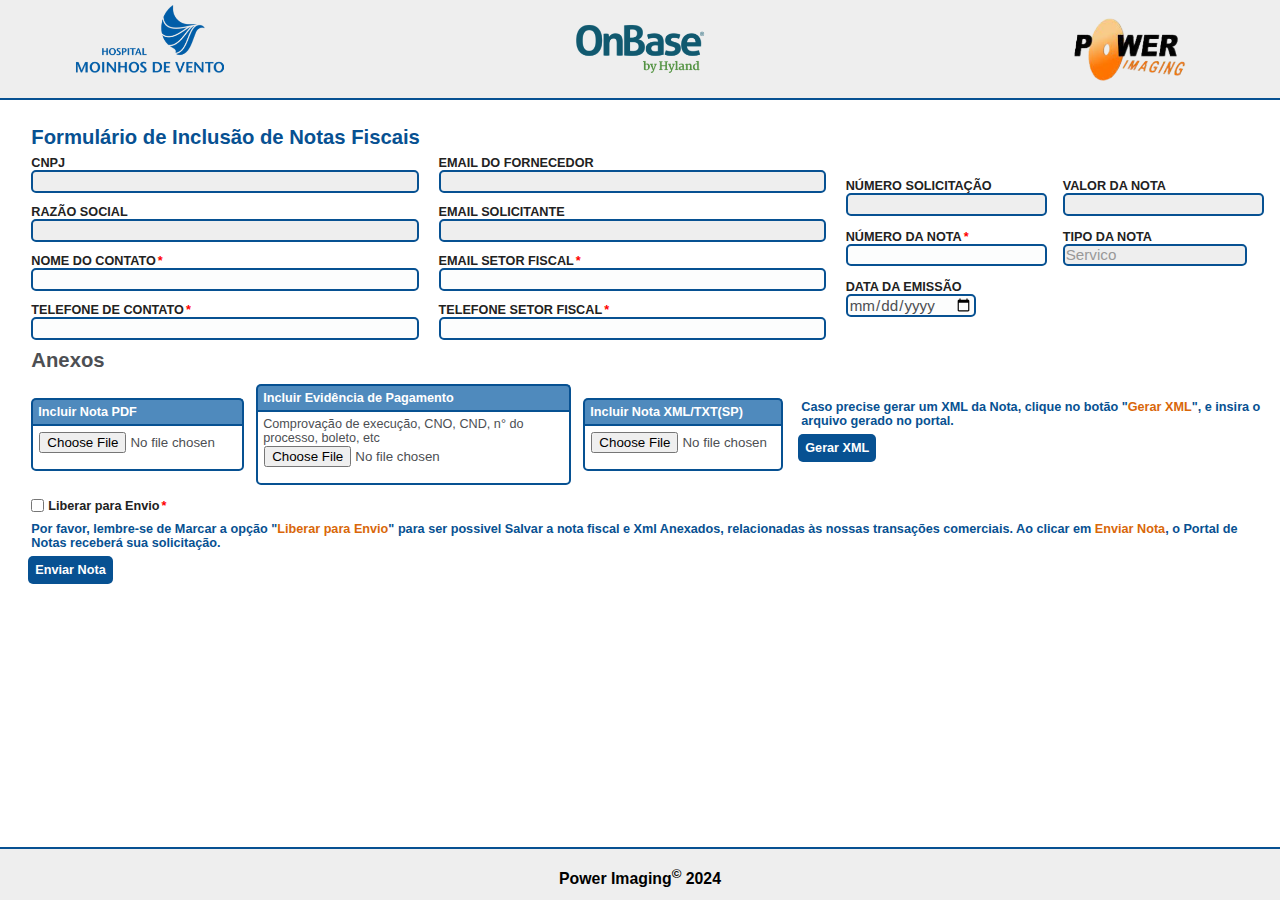
==== index.html @ e6c6052d "unfkme" ====
﻿<!DOCTYPE html PUBLIC "-//W3C//DTD XHTML 1.0 Strict//EN" "http://www.w3.org/TR/xhtml1/DTD/xhtml1-strict.dtd">
<html xmlns="http://www.w3.org/1999/xhtml" dir="ltr">
<head>
    <meta http-equiv="X-UA-Compatible" content="IE=11" />
    <meta http-equiv="Content-Type" content="text/html; charset=utf-8" />
    <title>OS - NOTAS FISCAIS CONTABILIDADE -DEV</title>
    <link rel="shortcut icon" href="Imagens/favicon.ico" type="image/x-icon" />
    <script type="text/javascript" src="./Scripts/jquery-3.7.0.min.js"></script>
    <script type="text/javascript" src="./Scripts/notify.min.js"></script>
    <script type="text/javascript" src="./Scripts/validateAnexo.js"></script>
    <script type="text/javascript" src="./Scripts/convertTXTtoXML.js"></script>
    <script type="text/javascript" src="./Scripts/loading.js"></script>
    <script type="text/javascript" src="./config.js?202405311253"></script>
    <script type="text/javascript" src="./notafiscal.js"></script>
    <script type="text/javascript" src="./feriados.js"></script>

    <link rel="stylesheet" type="text/css" href="./Scripts/loading.css" />
    <link rel="stylesheet" type="text/css" href="./Scripts/styles2.css" />


    <style type="text/css">
        /*!
                                The OnBase Information Management System incorporates jQuery UI software,
                                which is available in source code form at http://jqueryui.com/ pursuant
                                the terms of the below MIT license.  The following MIT licensing terms
                                and copyright notice apply only to the jQuery UI software:

                                Copyright (c) 2010 Paul Bakaus, http://jqueryui.com/

                                This software consists of voluntary contributions made by many individuals
                                (AUTHORS.txt, http://jqueryui.com/about) For exact contribution history, see
                                the revision history and logs, available at http://jquery-ui.googlecode.com/svn/

                                Permission is hereby granted, free of charge, to any person obtaining a copy
                                of this software and associated documentation files (the "Software"), to deal
                                in the Software without restriction, including without limitation the rights
                                to use, copy, modify, merge, publish, distribute, sublicense, and/or sell
                                copies of the Software, and to permit persons to whom the Software is
                                furnished to do so, subject to the following conditions:

                                The above copyright notice and this permission notice shall be included in
                                all copies or substantial portions of the Software.

                                THE SOFTWARE IS PROVIDED "AS IS", WITHOUT WARRANTY OF ANY KIND, EXPRESS OR
                                IMPLIED, INCLUDING BUT NOT LIMITED TO THE WARRANTIES OF MERCHANTABILITY,
                                FITNESS FOR A PARTICULAR PURPOSE AND NONINFRINGEMENT. IN NO EVENT SHALL THE
                                AUTHORS OR COPYRIGHT HOLDERS BE LIABLE FOR ANY CLAIM, DAMAGES OR OTHER
                                LIABILITY, WHETHER IN AN ACTION OF CONTRACT, TORT OR OTHERWISE, ARISING FROM,
                                OUT OF OR IN CONNECTION WITH THE SOFTWARE OR THE USE OR OTHER DEALINGS IN
                                THE SOFTWARE.
                                */
        .wait-cursor {
            cursor: wait;
        }

        .ui-helper-hidden {
            display: none
        }

        .ui-helper-hidden-accessible {
            position: absolute !important;
            clip: rect(1px 1px 1px 1px);
            clip: rect(1px,1px,1px,1px)
        }

        .ui-helper-reset {
            margin: 0;
            padding: 0;
            border: 0;
            outline: 0;
            line-height: 1.3;
            text-decoration: none;
            font-size: 100%;
            list-style: none
        }

        .ui-helper-clearfix:before, .ui-helper-clearfix:after {
            content: "";
            display: table
        }

        .ui-helper-clearfix:after {
            clear: both
        }

        .ui-helper-clearfix {
            zoom: 1
        }

        .ui-helper-zfix {
            width: 100%;
            height: 100%;
            top: 0;
            left: 0;
            position: absolute;
            opacity: 0;
            filter: Alpha(Opacity=0)
        }

        .ui-state-disabled {
            cursor: default !important
        }

        .ui-icon {
            display: block;
            text-indent: -99999px;
            overflow: hidden;
            background-repeat: no-repeat
        }

        .ui-icon {
            width: 16px;
            height: 16px;
            background-image: none
        }

        .ui-widget-content .ui-icon {
            background-image: none
        }

        .ui-widget-header .ui-icon {
            background-image: none
        }

        .ui-state-default .ui-icon {
            background-image: none
        }

        .ui-state-hover .ui-icon, .ui-state-focus .ui-icon {
            background-image: none
        }

        .ui-state-active .ui-icon {
            background-image: none
        }

        .ui-state-highlight .ui-icon {
            background-image: none
        }

        .ui-state-error .ui-icon, .ui-state-error-text .ui-icon {
            background-image: none
        }

        .ui-icon-triangle-1-s {
            background-position: 0 -2px
        }

        .ui-icon-circle-triangle-e {
            background-position: -16px 0
        }

        .ui-icon-circle-triangle-w {
            background-position: -32px 0
        }

        .ui-icon-carat-1-n, .ui-icon-carat-1-ne, .ui-icon-carat-1-e, .ui-icon-carat-1-se, .ui-icon-carat-1-s, .ui-icon-carat-1-sw, .ui-icon-carat-1-w, .ui-icon-carat-1-nw, .ui-icon-carat-2-n-s, .ui-icon-carat-2-e-w, .ui-icon-triangle-1-n, .ui-icon-triangle-1-ne, .ui-icon-triangle-1-e, .ui-icon-triangle-1-se, .ui-icon-triangle-1-sw, .ui-icon-triangle-1-w, .ui-icon-triangle-1-nw, .ui-icon-triangle-2-n-s, .ui-icon-triangle-2-e-w, .ui-icon-arrow-1-n, .ui-icon-arrow-1-ne, .ui-icon-arrow-1-e, .ui-icon-arrow-1-s, .ui-icon-arrow-1-se, .ui-icon-arrow-1-sw, .ui-icon-arrow-1-w, .ui-icon-arrow-1-nw, .ui-icon-arrow-2-n-s, .ui-icon-arrow-2-ne-sw, .ui-icon-arrow-2-e-w, .ui-icon-arrow-2-se-nw, .ui-icon-arrowstop-1-n, .ui-icon-arrowstop-1-e, .ui-icon-arrowstop-1-s, .ui-icon-arrowstop-1-w, .ui-icon-arrowthick-1-n, .ui-icon-arrowthick-1-ne, .ui-icon-arrowthick-1-e, .ui-icon-arrowthick-1-se, .ui-icon-arrowthick-1-s, .ui-icon-arrowthick-1-sw, .ui-icon-arrowthick-1-w, .ui-icon-arrowthick-1-nw, .ui-icon-arrowthick-2-n-s, .ui-icon-arrowthick-2-ne-sw, .ui-icon-arrowthick-2-e-w, .ui-icon-arrowthick-2-se-nw, .ui-icon-arrowthickstop-1-n, .ui-icon-arrowthickstop-1-e, .ui-icon-arrowthickstop-1-s, .ui-icon-arrowthickstop-1-w, .ui-icon-arrowreturnthick-1-w, .ui-icon-arrowreturnthick-1-n, .ui-icon-arrowreturnthick-1-e, .ui-icon-arrowreturnthick-1-s, .ui-icon-arrowreturn-1-w, .ui-icon-arrowreturn-1-n, .ui-icon-arrowreturn-1-e, .ui-icon-arrowreturn-1-s, .ui-icon-arrowrefresh-1-w, .ui-icon-arrowrefresh-1-n, .ui-icon-arrowrefresh-1-e, .ui-icon-arrowrefresh-1-s, .ui-icon-arrow-4, .ui-icon-arrow-4-diag, .ui-icon-extlink, .ui-icon-newwin, .ui-icon-refresh, .ui-icon-shuffle, .ui-icon-transfer-e-w, .ui-icon-transferthick-e-w, .ui-icon-folder-collapsed, .ui-icon-folder-open, .ui-icon-document, .ui-icon-document-b, .ui-icon-note, .ui-icon-mail-closed, .ui-icon-mail-open, .ui-icon-suitcase, .ui-icon-comment, .ui-icon-person, .ui-icon-print, .ui-icon-trash, .ui-icon-locked, .ui-icon-unlocked, .ui-icon-bookmark, .ui-icon-tag, .ui-icon-home, .ui-icon-flag, .ui-icon-calendar, .ui-icon-cart, .ui-icon-pencil, .ui-icon-clock, .ui-icon-disk, .ui-icon-calculator, .ui-icon-zoomin, .ui-icon-zoomout, .ui-icon-search, .ui-icon-wrench, .ui-icon-gear, .ui-icon-heart, .ui-icon-star, .ui-icon-link, .ui-icon-cancel, .ui-icon-plus, .ui-icon-plusthick, .ui-icon-minus, .ui-icon-minusthick, .ui-icon-close, .ui-icon-closethick, .ui-icon-key, .ui-icon-lightbulb, .ui-icon-scissors, .ui-icon-clipboard, .ui-icon-copy, .ui-icon-contact, .ui-icon-image, .ui-icon-video, .ui-icon-script, .ui-icon-info, .ui-icon-notice, .ui-icon-help, .ui-icon-check, .ui-icon-bullet, .ui-icon-radio-off, .ui-icon-radio-on, .ui-icon-pin-w, .ui-icon-pin-s, .ui-icon-play, .ui-icon-pause, .ui-icon-seek-next, .ui-icon-seek-prev, .ui-icon-seek-end, .ui-icon-seek-first, .ui-icon-stop, .ui-icon-eject, .ui-icon-volume-off, .ui-icon-volume-on, .ui-icon-power, .ui-icon-signal-diag, .ui-icon-signal, .ui-icon-battery-0, .ui-icon-battery-1, .ui-icon-battery-2, .ui-icon-battery-3, .ui-icon-circle-plus, .ui-icon-circle-minus, .ui-icon-circle-close, .ui-icon-circle-triangle-s, .ui-icon-circle-triangle-n, .ui-icon-circle-arrow-e, .ui-icon-circle-arrow-s, .ui-icon-circle-arrow-w, .ui-icon-circle-arrow-n, .ui-icon-circle-zoomin, .ui-icon-circle-zoomout, .ui-icon-circle-check, .ui-icon-circlesmall-plus, .ui-icon-circlesmall-minus, .ui-icon-circlesmall-close, .ui-icon-squaresmall-plus, .ui-icon-squaresmall-minus, .ui-icon-squaresmall-close, .ui-icon-grip-dotted-vertical, .ui-icon-grip-dotted-horizontal, .ui-icon-grip-solid-vertical, .ui-icon-grip-solid-horizontal, .ui-icon-gripsmall-diagonal-se, .ui-icon-grip-diagonal-se {
            background-image: none !important
        }

        .ui-widget-overlay {
            position: absolute;
            top: 0;
            left: 0;
            width: 100%;
            height: 100%;
            background: rgba(0,0,0,.3)
        }

        .ui-accordion {
            width: 100%
        }

            .ui-accordion .ui-accordion-header {
                cursor: pointer;
                position: relative;
                margin-top: 1px;
                zoom: 1
            }

            .ui-accordion .ui-accordion-li-fix {
                display: inline
            }

            .ui-accordion .ui-accordion-header-active {
                border-bottom: 0 !important
            }

            .ui-accordion .ui-accordion-header a {
                display: block;
                font-size: 1em;
                padding: .5em .5em .5em .7em
            }

        .ui-accordion-icons .ui-accordion-header a {
            padding-left: 2.2em
        }

        .ui-accordion .ui-accordion-header .ui-icon {
            position: absolute;
            left: .5em;
            top: 50%;
            margin-top: -8px
        }

        .ui-accordion .ui-accordion-content {
            padding: 1em 2.2em;
            border-top: 0;
            margin-top: -2px;
            position: relative;
            top: 1px;
            margin-bottom: 2px;
            overflow: auto;
            display: none;
            zoom: 1
        }

        .ui-accordion .ui-accordion-content-active {
            display: block
        }

        .ui-autocomplete {
            position: absolute;
            cursor: default;
            font-size: .9em
        }

        * html .ui-autocomplete {
            width: 1px
        }

        .ui-menu {
            list-style: none;
            padding: 2px;
            margin: 0;
            display: block;
            float: left
        }

            .ui-menu .ui-menu {
                margin-top: -3px
            }

            .ui-menu .ui-menu-item {
                margin: 0;
                padding: 0;
                zoom: 1;
                float: left;
                clear: left;
                width: 100%
            }

            .ui-menu .ui-menu-item-wrapper {
                text-decoration: none;
                display: block;
                padding: .2em .4em;
                line-height: 1.5;
                zoom: 1
            }

                .ui-menu .ui-menu-item-wrapper.ui-state-hover, .ui-menu .ui-menu-item-wrapper.ui-state-active {
                    font-weight: normal;
                    margin: -1px
                }

        .ui-button {
            display: inline-block;
            position: relative;
            padding: 0;
            margin-right: .1em;
            text-decoration: none !important;
            cursor: pointer;
            text-align: center;
            zoom: 1;
            overflow: visible
        }

        .ui-button-icon-only {
            width: 2.2em
        }

        button.ui-button-icon-only {
            width: 2.2em
        }

        .ui-button-icons-only {
            width: 3.4em
        }

        button.ui-button-icons-only {
            width: 3.7em
        }

        .ui-min-button {
            min-width: 5em
        }

        .ui-button .ui-button-text {
            display: block;
            line-height: 1.4
        }

        .ui-button-text-only .ui-button-text {
            padding: .4em 1em
        }

        .ui-button-icon-only .ui-button-text, .ui-button-icons-only .ui-button-text {
            padding: .4em;
            text-indent: -9999999px
        }

        .ui-button-text-icon-primary .ui-button-text, .ui-button-text-icons .ui-button-text {
            padding: .4em 1em .4em 2.1em
        }

        .ui-button-text-icon-secondary .ui-button-text, .ui-button-text-icons .ui-button-text {
            padding: .4em 2.1em .4em 1em
        }

        .ui-button-text-icons .ui-button-text {
            padding-left: 2.1em;
            padding-right: 2.1em
        }

        input.ui-button {
            padding: .4em 1em
        }

        .ui-button-icon-only .ui-icon, .ui-button-text-icon-primary .ui-icon, .ui-button-text-icon-secondary .ui-icon, .ui-button-text-icons .ui-icon, .ui-button-icons-only .ui-icon {
            position: absolute;
            top: 50%;
            margin-top: -8px
        }

        .ui-button-icon-only .ui-icon {
            left: 50%;
            margin-left: -8px
        }

        .ui-button-text-icon-primary .ui-button-icon-primary, .ui-button-text-icons .ui-button-icon-primary, .ui-button-icons-only .ui-button-icon-primary {
            left: .5em
        }

        .ui-button-text-icon-secondary .ui-button-icon-secondary, .ui-button-text-icons .ui-button-icon-secondary, .ui-button-icons-only .ui-button-icon-secondary {
            right: .5em
        }

        .ui-button-text-icons .ui-button-icon-secondary, .ui-button-icons-only .ui-button-icon-secondary {
            right: .5em
        }

        .ui-buttonset {
            margin-right: 7px
        }

            .ui-buttonset .ui-button {
                margin-left: 0;
                margin-right: -.3em
            }

        button.ui-button::-moz-focus-inner {
            border: 0;
            padding: 0
        }

        .ui-datepicker {
            width: 17em;
            padding: .2em .2em 0;
            font-size: .9em;
            display: none
        }

            .ui-datepicker .ui-datepicker-header {
                position: relative;
                padding: .2em 0
            }

            .ui-datepicker .ui-datepicker-prev, .ui-datepicker .ui-datepicker-next {
                position: absolute;
                top: 2px;
                width: 1.8em;
                height: 1.8em
            }

            .ui-datepicker .ui-datepicker-prev-hover, .ui-datepicker .ui-datepicker-next-hover {
                top: 1px
            }

            .ui-datepicker .ui-datepicker-prev {
                left: 2px
            }

            .ui-datepicker .ui-datepicker-next {
                right: 2px
            }

            .ui-datepicker .ui-datepicker-prev-hover {
                left: 1px
            }

            .ui-datepicker .ui-datepicker-next-hover {
                right: 1px
            }

            .ui-datepicker .ui-datepicker-prev span, .ui-datepicker .ui-datepicker-next span {
                display: block;
                position: absolute;
                left: 50%;
                margin-left: -8px;
                top: 50%;
                margin-top: -8px
            }

            .ui-datepicker .ui-datepicker-title {
                margin: 0 2.3em;
                line-height: 1.8em;
                text-align: center
            }

                .ui-datepicker .ui-datepicker-title select {
                    font-size: 1em;
                    margin: 1px 0
                }

            .ui-datepicker select.ui-datepicker-month-year {
                width: 100%
            }

            .ui-datepicker select.ui-datepicker-month, .ui-datepicker select.ui-datepicker-year {
                width: 49%
            }

            .ui-datepicker table {
                width: 100%;
                font-size: .9em;
                border-collapse: collapse;
                margin: 0 0 .4em
            }

            .ui-datepicker th {
                padding: .7em .3em;
                text-align: center;
                font-weight: bold;
                border: 0
            }

            .ui-datepicker td {
                border: 0;
                padding: 1px
            }

                .ui-datepicker td span, .ui-datepicker td a {
                    display: block;
                    padding: .2em;
                    text-align: right;
                    text-decoration: none
                }

            .ui-datepicker .ui-datepicker-buttonpane {
                background-image: none;
                margin: .7em 0 0 0;
                padding: 0 .2em;
                border-left: 0;
                border-right: 0;
                border-bottom: 0
            }

                .ui-datepicker .ui-datepicker-buttonpane button {
                    float: right;
                    margin: .5em .2em .4em;
                    cursor: pointer;
                    padding: .2em .6em .3em .6em;
                    width: auto;
                    overflow: visible
                }

                    .ui-datepicker .ui-datepicker-buttonpane button.ui-datepicker-current {
                        float: left
                    }

            .ui-datepicker.ui-datepicker-multi {
                width: auto
            }

        .ui-datepicker-multi .ui-datepicker-group {
            float: left
        }

            .ui-datepicker-multi .ui-datepicker-group table {
                width: 95%;
                margin: 0 auto .4em
            }

        .ui-datepicker-multi-2 .ui-datepicker-group {
            width: 50%
        }

        .ui-datepicker-multi-3 .ui-datepicker-group {
            width: 33.3%
        }

        .ui-datepicker-multi-4 .ui-datepicker-group {
            width: 25%
        }

        .ui-datepicker-multi .ui-datepicker-group-last .ui-datepicker-header {
            border-left-width: 0
        }

        .ui-datepicker-multi .ui-datepicker-group-middle .ui-datepicker-header {
            border-left-width: 0
        }

        .ui-datepicker-multi .ui-datepicker-buttonpane {
            clear: left
        }

        .ui-datepicker-row-break {
            clear: both;
            width: 100%;
            font-size: 0
        }

        .ui-datepicker-rtl {
            direction: rtl
        }

            .ui-datepicker-rtl .ui-datepicker-prev {
                right: 2px;
                left: auto
            }

            .ui-datepicker-rtl .ui-datepicker-next {
                left: 2px;
                right: auto
            }

            .ui-datepicker-rtl .ui-datepicker-prev:hover {
                right: 1px;
                left: auto
            }

            .ui-datepicker-rtl .ui-datepicker-next:hover {
                left: 1px;
                right: auto
            }

            .ui-datepicker-rtl .ui-datepicker-buttonpane {
                clear: right
            }

                .ui-datepicker-rtl .ui-datepicker-buttonpane button {
                    float: left
                }

                    .ui-datepicker-rtl .ui-datepicker-buttonpane button.ui-datepicker-current {
                        float: right
                    }

            .ui-datepicker-rtl .ui-datepicker-group {
                float: right
            }

            .ui-datepicker-rtl .ui-datepicker-group-last .ui-datepicker-header {
                border-right-width: 0;
                border-left-width: 1px
            }

            .ui-datepicker-rtl .ui-datepicker-group-middle .ui-datepicker-header {
                border-right-width: 0;
                border-left-width: 1px
            }

        .ui-datepicker-cover {
            position: absolute;
            z-index: -1;
            filter: mask();
            top: -4px;
            left: -4px;
            width: 200px;
            height: 200px
        }

        .ui-dialog {
            position: absolute;
            padding: .2em;
            width: 300px;
            overflow: hidden
        }

            .ui-dialog .ui-dialog-titlebar {
                padding: .4em 1em;
                position: relative
            }

            .ui-dialog .ui-dialog-title {
                float: left;
                margin: .1em 16px .1em 0
            }

            .ui-dialog .ui-dialog-titlebar-close {
                position: absolute;
                right: .3em;
                top: 50%;
                width: 19px;
                margin: -10px 0 0 0;
                padding: 1px;
                height: 18px
            }

                .ui-dialog .ui-dialog-titlebar-close span {
                    display: block;
                    margin: 1px
                }

                .ui-dialog .ui-dialog-titlebar-close:hover, .ui-dialog .ui-dialog-titlebar-close:focus {
                    padding: 0
                }

            .ui-dialog .ui-dialog-content {
                position: relative;
                border: 0;
                padding: .5em 1em;
                background: none;
                overflow: auto;
                zoom: 1
            }

            .ui-dialog .ui-dialog-buttonpane {
                text-align: left;
                border-width: 1px 0 0 0;
                background-image: none;
                margin: .5em 0 0 0;
                padding: .3em 1em .5em .4em
            }

                .ui-dialog .ui-dialog-buttonpane .ui-dialog-buttonset {
                    float: right
                }

                .ui-dialog .ui-dialog-buttonpane button {
                    margin: .5em .4em .5em 0;
                    cursor: pointer
                }

            .ui-dialog .ui-resizable-se {
                width: 14px;
                height: 14px;
                right: 3px;
                bottom: 3px
            }

        .ui-draggable .ui-dialog-titlebar {
            cursor: move
        }

        .ui-front {
            z-index: 100
        }

        .ui-progressbar {
            height: 2em;
            text-align: left;
            overflow: hidden
        }

            .ui-progressbar .ui-progressbar-value {
                margin: -1px;
                height: 100%
            }

        .ui-resizable {
            position: relative
        }

        .ui-resizable-handle {
            position: absolute;
            font-size: .1px;
            display: block
        }

        .ui-resizable-disabled .ui-resizable-handle, .ui-resizable-autohide .ui-resizable-handle {
            display: none
        }

        .ui-resizable-n {
            cursor: n-resize;
            height: 7px;
            width: 100%;
            top: -5px;
            left: 0
        }

        .ui-resizable-s {
            cursor: s-resize;
            height: 7px;
            width: 100%;
            bottom: -5px;
            left: 0
        }

        .ui-resizable-e {
            cursor: e-resize;
            width: 7px;
            right: -5px;
            top: 0;
            height: 100%
        }

        .ui-resizable-w {
            cursor: w-resize;
            width: 7px;
            left: -5px;
            top: 0;
            height: 100%
        }

        .ui-resizable-se {
            cursor: se-resize;
            width: 12px;
            height: 12px;
            right: 1px;
            bottom: 1px
        }

        .ui-resizable-sw {
            cursor: sw-resize;
            width: 9px;
            height: 9px;
            left: -5px;
            bottom: -5px
        }

        .ui-resizable-nw {
            cursor: nw-resize;
            width: 9px;
            height: 9px;
            left: -5px;
            top: -5px
        }

        .ui-resizable-ne {
            cursor: ne-resize;
            width: 9px;
            height: 9px;
            right: -5px;
            top: -5px
        }

        .ui-selectable-helper {
            position: absolute;
            z-index: 100;
            border: 1px dotted #000
        }

        .ui-slider {
            position: relative;
            text-align: left
        }

            .ui-slider .ui-slider-handle {
                position: absolute;
                z-index: 2;
                width: 1.2em;
                height: 1.2em;
                cursor: default
            }

            .ui-slider .ui-slider-range {
                position: absolute;
                z-index: 1;
                font-size: .7em;
                display: block;
                border: 0;
                background-position: 0 0
            }

        .ui-slider-horizontal {
            height: .8em
        }

            .ui-slider-horizontal .ui-slider-handle {
                top: -.3em;
                margin-left: -.6em
            }

            .ui-slider-horizontal .ui-slider-range {
                top: 0;
                height: 100%
            }

            .ui-slider-horizontal .ui-slider-range-min {
                left: 0
            }

            .ui-slider-horizontal .ui-slider-range-max {
                right: 0
            }

        .ui-slider-vertical {
            width: .8em;
            height: 100px
        }

            .ui-slider-vertical .ui-slider-handle {
                left: -.3em;
                margin-left: 0;
                margin-bottom: -.6em
            }

            .ui-slider-vertical .ui-slider-range {
                left: 0;
                width: 100%
            }

            .ui-slider-vertical .ui-slider-range-min {
                bottom: 0
            }

            .ui-slider-vertical .ui-slider-range-max {
                top: 0
            }

        .ui-tabs {
            position: relative;
            padding: .2em;
            zoom: 1
        }

            .ui-tabs .ui-tabs-nav {
                margin: 0;
                padding: .2em .2em 0
            }

                .ui-tabs .ui-tabs-nav li {
                    list-style: none;
                    float: left;
                    position: relative;
                    top: 1px;
                    margin: 0 .2em 1px 0;
                    border-bottom: 0 !important;
                    padding: 0;
                    white-space: nowrap
                }

                    .ui-tabs .ui-tabs-nav li a {
                        float: left;
                        padding: .5em 1em;
                        text-decoration: none
                    }

                    .ui-tabs .ui-tabs-nav li.ui-tabs-selected {
                        margin-bottom: 0;
                        padding-bottom: 1px
                    }

                        .ui-tabs .ui-tabs-nav li.ui-tabs-selected a, .ui-tabs .ui-tabs-nav li.ui-state-disabled a, .ui-tabs .ui-tabs-nav li.ui-state-processing a {
                            cursor: text
                        }

                    .ui-tabs .ui-tabs-nav li a, .ui-tabs.ui-tabs-collapsible .ui-tabs-nav li.ui-tabs-selected a {
                        cursor: pointer
                    }

            .ui-tabs .ui-tabs-panel {
                display: block;
                border-width: 0;
                padding: 1em 1.4em;
                background: none
            }

            .ui-tabs .ui-tabs-hide {
                display: none !important
            }

        .ui-widget-overlay {
            background: #aaa 50% 50% repeat-x;
            opacity: .3;
            filter: Alpha(Opacity=30)
        }

        .ui-widget-shadow {
            margin: -8px 0 0 -8px;
            padding: 8px;
            background: #aaa 50% 50% repeat-x;
            opacity: .3;
            filter: Alpha(Opacity=30);
            -moz-border-radius: 8px;
            -khtml-border-radius: 8px;
            -webkit-border-radius: 8px;
            border-radius: 8px
        }
    </style>
    <style type="text/css">
        /*!**************************Confidential and Proprietary*****************************
                                * File Name: form.css
                                ********************Copyright (c) Hyland Software, Inc. 1991-2017********************/
        div.field_print.hidden {
            white-space: pre-wrap;
            border: none
        }

        *, html, body, div, span, h1, h2, h3, h4, h5, h6, p, a, img, ol, ul, li, fieldset, form, label, input, table, caption, tbody, tfoot, thead, tr, th, td {
            margin: 0;
            padding: 0
        }

        form {
            min-width: 100%;
            display: inline-block
        }

            form.use-legacy-form-overflow {
                max-width: 100%
            }

        .no-label-overflow {
            word-wrap: break-word;
            word-break: break-word;
            overflow-wrap: anywhere
        }

        body {
            font-family: Lucida Grande,Lucida Sans,Arial,sans-serif;
            font-size: .99em
        }

        .ui-dialog {
            font-size: .85em
        }

        .ui-dialog-titlebar-close {
            display: none
        }

        div.orientation_horizontal {
            float: left
        }

        .radiobutton_vertical {
            display: flex
        }

        .radiobutton_horizontal {
            display: inline-flex
        }

        .radiobutton_vertical, .radiobutton_horizontal {
            align-items: center
        }

        .radiobutton_label_top {
            flex-direction: column-reverse
        }

        .radiobutton_label_bottom {
            flex-direction: column
        }

        .radiobutton_label_left {
            flex-direction: row-reverse
        }

        .radiobuttonoption_padding_left {
            padding-left: 5px
        }

        .radiobuttonoption_padding_right {
            padding-right: 5px
        }

        span.radiobutton_vertical.radiobutton_label_top, span.radiobutton_vertical.radiobutton_label_bottom {
            align-items: flex-start
        }

        .radiobutton_label_left.radiobutton_vertical {
            width: fit-content;
            justify-content: flex-end
        }

        .containerFloatInherit {
            float: inherit
        }

        .control_clear {
            clear: left
        }

        td.dialog-content, th.dialog-content {
            padding-left: 3px;
            padding-right: 3px
        }

        th.dialog-content {
            padding-top: 5px;
            padding-bottom: 3px
        }

        h1 {
            padding: 2px
        }

        p {
            padding: 1px;
            display: block
        }

        span.paragraph {
            display: block;
            padding: 1px 4px 1px 4px;
            margin: 0 2px 0 2px
        }

        .table table {
            width: 100%;
            padding: 5px;
            border-collapse: collapse
        }

        div.nestedtable table.top_table {
            width: 100%
        }

        div.nestedtable table.sub_table {
            width: 95%;
            margin-bottom: 20px;
            margin-left: auto;
            margin-right: auto
        }

        div.nestedtable table {
            border-collapse: collapse
        }

        th.header.ui-widget-header {
            border-width: 1px;
            border-style: solid
        }

        td.header.ui-widget-header {
            border-left-style: none
        }

        th.header.title_column {
            cursor: pointer
        }

        div.nestedtable .tablecolumncontainer {
            padding-top: 0;
            padding-bottom: 0;
            margin-top: 0;
            margin-bottom: 0
        }

        .customaction_hidden, .unityformelement.customaction_hidden, div.unityformelement.customaction_hidden {
            display: none
        }

        .errorarrow {
            padding: 0 0 0 0;
            margin: 0 0 0 1px;
            position: absolute;
            z-index: 0;
            visibility: hidden
        }

        .errortip {
            padding: 3px 3px 3px 3px;
            font-weight: normal;
            font-size: .8em
        }

        .errorbrokenrule {
            background: transparent none !important;
            border-width: 0 !important
        }

        .errorlist {
            list-style: none none outside;
            margin-left: 0
        }

        input {
            padding: 1px
        }

            input.field_input {
                max-width: 98%
            }

                input.field_input.select_input {
                    max-width: 88%;
                    max-width: calc(98% - 1.1em)
                }

            input.readonly, textarea.readonly {
                opacity: 1
            }

        .comboboxbutton.ui-button {
            width: 1.1em
        }

        .comboboxbutton .ui-button-text {
            display: inline;
            line-height: normal
        }

        input.field_input.radiobutton_option {
            border: 0
        }

        input[type=submit], input[type=button], button {
            cursor: pointer;
            padding: 4px;
            margin: 3px
        }

        .displaystyle_label span.field_input {
            display: inline-block;
            border-width: 0
        }

        .field, .barcodereader {
            position: relative
        }

        .field, .barcodereader, div.section, div.repeater, div.table, div.nestedtable.top_container, div.nestedtable.sub_container {
            padding: 4px;
            margin: 2px 2px 4px 2px
        }

            .field textarea {
                width: 90%
            }

        .fit_content_height textarea {
            max-height: 89999px
        }

        .field_label {
            display: block;
            white-space: normal;
            word-wrap: break-word
        }

        .bold_label {
            font-weight: bold
        }

        .label_container, .column_label_container {
            font-weight: normal
        }

        .required::after {
            margin-left: 2px;
            color: red;
            content: "*"
        }

        .required-before::before {
            margin-right: 2px;
            color: red;
            content: "*"
        }

        .checkbox {
            display: flex;
            align-items: center
        }

        .tablecolumncontainer > .checkbox {
            justify-content: center
        }

        .check_label {
            display: inline-block;
            padding: 0 4px 0 4px;
            width: calc(100% - 13px)
        }

        .radiobuttonoption_label {
            vertical-align: middle;
            white-space: normal;
            line-height: 1em;
            padding-top: 1px;
            width: calc(100% - 13px)
        }

        .radiobutton_option {
            vertical-align: middle
        }

        .option {
            white-space: nowrap;
            padding: 2px 0
        }

        .invalid_field .field_input {
            border: 8px
        }

        .invalid_signature {
            border: 3px solid red
        }

        div.section div.header {
            display: block;
            font-weight: bold;
            cursor: pointer;
            padding: 5px;
            margin-top: 5px
        }

            div.section div.header > h2 {
                font-size: inherit
            }

        div.section .container {
            padding: 5px 0 5px 5px
        }

        .navigation {
            zoom: 1;
            padding-top: 5px;
            padding-right: 2px;
            padding-left: 2px;
            margin-right: 6px;
            margin-left: 6px
        }

            .navigation .page_list {
                padding: 0 0 0 4px
            }

                .navigation .page_list li {
                    list-style-type: none;
                    float: left;
                    padding: 10px;
                    margin-right: 5px;
                    cursor: pointer;
                    margin-bottom: -2px;
                    font-size: .75em;
                    white-space: nowrap
                }

        .page_hidden {
            display: none
        }

        div.pageheader {
            padding-bottom: 5px;
            margin-top: 18px;
            padding-right: 2px;
            padding-left: 2px;
            margin-right: 6px;
            margin-left: 6px;
            border-color: transparent
        }

        div.page {
            font-size: .8em;
            min-height: 200px;
            clear: both;
            padding-bottom: 6px;
            padding-top: 6px;
            padding-right: 2px;
            padding-left: 2px;
            margin-right: 6px;
            margin-left: 6px
        }

        th.header {
            font-weight: bold
        }

            th.header div.label_container {
                margin-left: 5px;
                margin-right: 5px
            }

        .align-left {
            text-align: left
        }

        .align-right {
            text-align: right
        }

        td.ui-widget-content.align-right, th.ui-widget-header.align-right {
            border-left: 0
        }

        td.ui-widget-content.align-left, th.header.ui-widget-header.align-left {
            border-right: 0
        }

        td.ui-widget-content.align-right, td.ui-widget-content.align-left {
            border-bottom: 0;
            border-top: 0
        }

        div.table {
            display: block
        }

        table caption, div.combobox span.selectListDescription {
            font-size: 0
        }

        table {
            border-collapse: collapse;
            border-spacing: 0
        }

        div.repeater {
            border-collapse: collapse;
            display: block
        }

            div.repeater .header {
                margin-bottom: 5px
            }

        .template {
            display: none
        }

        .addItem, .removeItem {
            margin-right: 5px;
            margin-left: 5px
        }

        .button_column {
            min-width: 70px
        }

        div.repeater table {
            width: 100%
        }

        div.repeater thead tr {
            height: 40px;
            margin-top: -25px
        }

        div.table table thead tr th {
            padding: 4px 0 4px 0
        }

        div.repeateritem {
            margin-bottom: 5px
        }

        .repeateritemHidden {
            display: none
        }

        div.repeateritem .removeItem {
            z-index: 1
        }

        tr.repeaterItemRow {
            height: 0
        }

            tr.repeaterItemRow td {
                border-right: 0;
                border-left: 0
            }

        div.repeater .container .field, div.repeater .container .barcodereader {
            margin-left: 10px;
            padding: 5px 0 5px 0
        }

        .tablecolumncontainer .field_label {
            display: none
        }

        .toptableheader {
            vertical-align: top
        }

            .toptableheader .field_label {
                display: block;
                padding-bottom: 5px
            }

        .tablecolumncontainer {
            padding: 5px 0 5px 5px;
            text-align: center
        }

            .tablecolumncontainer .radiobuttongroup {
                display: inline-block;
                text-align: left
            }

            .tablecolumncontainer .barcodereader .button {
                margin-right: 0
            }

        .layout_column {
            float: left;
            overflow: hidden;
            height: 100%
        }

        .prevent_collapse {
            min-height: 1px
        }

        div.footer {
            clear: both;
            padding-top: 6px;
            padding-bottom: 6px;
            padding-right: 2px;
            padding-left: 2px;
            margin-right: 6px;
            margin-left: 6px;
            border-color: transparent
        }

        .ui-autocomplete {
            max-height: 200px;
            overflow-y: auto;
            overflow-x: hidden;
            padding: 1px
        }

        .combobox {
            white-space: nowrap
        }

        .comboboxbutton {
            margin: 0;
            height: 100%;
            right: 4px;
            padding-top: 1px;
            padding-bottom: 1px;
            padding-left: 0;
            padding-right: 0
        }

        .selectlist {
            position: relative;
            float: initial;
            white-space: nowrap;
            padding: 4px;
            margin: 2px 2px 4px 2px
        }

            .selectlist .comboboxbutton {
                right: 0
            }

        .rtl_date {
            text-align: right
        }

        .action_indicator {
            position: absolute;
            top: 45%;
            left: 45%;
            z-index: 100;
            color: #000;
            width: 24px;
            height: 24px
        }

        .highlight {
            background-color: #ff0
        }

        .hidden {
            display: none
        }

        .ui-attach-container {
            margin-bottom: 10px
        }

            .ui-attach-container > table {
                width: 100%;
                border: none;
                border-collapse: collapse
            }

            .ui-attach-container tr {
                border: 1px solid transparent
            }

            .ui-attach-container th, .ui-attach-container td {
                padding: 0 3px 0 3px;
                text-align: left;
                border-left: 1px solid #000;
                border-right: 1px solid #000
            }

            .ui-attach-container .sortable-sort-handle, .ui-attach-container .sortable-attachmentname-column {
                border-left: 0;
                border-right: 0;
                padding-left: 0
            }

            .ui-attach-container th.sortable-attachmentname-column {
                font-weight: normal
            }

            .ui-attach-container > table th:last-child, .ui-attach-container > table td:last-child {
                border-right: none
            }

        tr.ui-sortable-helper {
            display: table
        }

        .sortable-sort-handle {
            width: 1.2em
        }

        td.sortable-sort-handle {
            display: inline-block;
            height: 100%;
            font-weight: bold;
            font-size: 1.2em;
            vertical-align: middle;
            text-align: center;
            cursor: move;
            padding: 0
        }

        tbody .sortable-attachmentname-column, tbody .sortable-attachmenttype-column {
            word-break: break-all
        }

        .sortable-attachment-footer .selectlist {
            display: inline-block;
            vertical-align: sub
        }

        .upload_message {
            padding-left: 0;
            padding-right: 0
        }

            .upload_message .errortip {
                display: inline-block
            }

        .show_vertical_scroll {
            overflow-y: scroll
        }

        .section_expanded {
            display: block
        }

        .section_collapsed {
            display: none
        }

        span.file_input_button {
            position: relative;
            display: inline-block;
            overflow: hidden;
            cursor: pointer
        }

            span.file_input_button span.ui-button-text {
                cursor: pointer
            }

        .file_input {
            height: 100%;
            width: 200%;
            line-height: 30px;
            top: 0;
            filter: alpha(opacity=0);
            position: absolute;
            cursor: pointer;
            opacity: 0
        }

            .file_input.align-right {
                right: 0
            }

            .file_input.align-left {
                left: 0
            }

        div.pad.field_input {
            background-color: #fff
        }

        p.sigSpacer {
            position: absolute;
            bottom: 20px;
            border-bottom: 2px solid #ccc;
            display: block
        }

        .integrationerror {
            padding: 10px;
            text-align: center
        }

        .captcha-placeholder {
            height: 100px;
            width: 100px
        }

        .ui-button-label-wrap {
            white-space: normal;
            word-wrap: break-word;
            overflow-wrap: anywhere;
            max-width: 99%;
            text-align: left;
            display: inline-block;
            word-break: break-word;
            -webkit-appearance: none
        }

        .hyperlink {
            text-decoration: none
        }

        div.fmtlabel a, div.fmtlabel a.hyperlink {
            color: inherit
        }

        .ui-datepicker-header.ui-widget-header {
            font-size: 1.2em
        }

        .ui_dialog_cancel_button {
            padding: .4em 1em
        }

        .hide_element {
            display: none
        }

        .ui-menu-item.dropdown_item {
            margin: -1px;
            border: 1px solid transparent
        }

        div.page .ui-menu-item.dropdown_item {
            font-size: calc(1em/.8)
        }

        .dropdown_item_image {
            display: inline-block;
            height: 16px;
            width: 16px;
            vertical-align: middle
        }

        .ui-widget-overlay.ui-front {
            position: fixed
        }

        .remove_button_wrapper::before {
            content: '['
        }

        .remove_button_wrapper::after {
            content: ']'
        }

        .sortable-attachment-footer label {
            display: block
        }

        @media screen and (max-width:768px),screen and (max-device-width:768px) {
            div .page, div.pageheader, div.footer {
                margin: 0;
                padding: 0
            }

            form.form {
                width: 100%;
                word-wrap: break-word;
                word-break: break-word;
                overflow-wrap: anywhere
            }
        }
    </style>
    <style type="text/css">
        .hsi-notificationbar {
            position: fixed;
            max-height: 62px;
            top: 0;
            left: 0;
            right: 0;
            width: 100%;
            overflow: hidden;
            overflow-y: auto;
            border: none;
            white-space: nowrap;
            background: linear-gradient(-90deg,rgba(251,185,4,1) 0%,rgba(251,185,4,1) 40%,rgba(238,202,104,1) 100%);
            font-size: 12px;
            display: flex;
            flex-direction: column;
            z-index: 10;
            padding: .2em 0 .2em .2em;
            font-family: 'Lucida Sans Unicode','Lucida Grande','sans-serif'
        }

            .hsi-notificationbar .hsi-notificationbaritem {
                position: relative;
                display: flex;
                flex-direction: row;
                height: 16.2px;
                min-height: 1.25em;
                color: #000;
                border: 0;
                max-width: 100%;
                padding: .05em
            }

                .hsi-notificationbar .hsi-notificationbaritem span.ui-icon-alert {
                    flex-basis: 20px;
                    flex-grow: 0;
                    flex-shrink: 0;
                    background-repeat: no-repeat
                }

                .hsi-notificationbar .hsi-notificationbaritem .message-label, .hsi-notificationbar .hsi-notificationbaritem .message-text {
                    text-overflow: ellipsis
                }

                .hsi-notificationbar .hsi-notificationbaritem .message-label {
                    flex-basis: auto;
                    font-weight: bold;
                    cursor: pointer;
                    text-decoration: underline
                }

                .hsi-notificationbar .hsi-notificationbaritem .message-text {
                    flex-basis: 100%;
                    font-weight: 400
                }
    </style>
    <style type="text/css">
        .dropdown_menu {
            width: auto;
            position: absolute;
            display: none;
            outline: 0
        }

        .dropdown_item {
            cursor: pointer
        }
    </style>
    <style type="text/css" media="print">
        /*!**************************Confidential and Proprietary*****************************
                                * File Name: print.css
                                ********************Copyright (c) Hyland Software, Inc. 1991-2017********************/
        @media print {
            @page {
                size: landscape
            }
        }

        #form, .form {
            min-width: 0;
            display: block
        }

        div.page.print_break_between_pages {
            page-break-before: always
        }

        div.page.first_page {
            page-break-before: avoid
        }

        #header, .pageheader, #footer, .footer {
            min-height: 0 !important;
            padding-top: 0 !important;
            padding-bottom: 0 !important;
            margin-top: 0 !important;
            margin-bottom: 0 !important;
            border: 0 !important
        }

        h1 {
            padding-top: 0 !important;
            padding-bottom: 0 !important
        }

        div.page_hidden {
            display: block
        }

        div.page.customaction_hidden {
            display: none;
            page-break-before: avoid;
            page-break-after: avoid
        }

        <!-- input[type=text].field_input, textarea.field_input, --> button.comboboxbutton {
            display: none
        }

        input[type=checkbox].field_input {
            border: none
        }

        .layout_column > .unityformelementcontentcontainer {
            max-width: 100%
        }

            .layout_column > .unityformelementcontentcontainer > * {
                box-sizing: border-box;
                max-width: 100%
            }

        div.field_print.hidden {
            display: inline-block;
            max-width: 100%;
            word-wrap: break-word
        }

        .signature canvas, .signature img, .sigWrapper, .signature object, img, .drawing canvas {
            max-width: 100%
        }

        .sigWrapper {
            padding-bottom: 7px
        }

        div.section div.container {
            display: block !important
        }

        .navigation, .ui-button, .ui-button-text, .tool, .swatch, .thickness, span.button.file_input_button, .barcodereader {
            display: none
        }

        .sigNav {
            display: none !important
        }

        div.page.unityformelementcontainer {
            min-height: 0
        }

        .field, .section, .panel, .paragraph, div.repeater div.section, div.repeater div.section div.header, div.repeater thead tr th.header, div.repeater thead tr td.header, div.table, div.repeater, div.nestedtable {
            page-break-inside: avoid
        }

        .first_page > div.table:first-child, .first_page > div.repeater:first-child, .first_page > div.nestedtable:first-child, .print_break_between_pages > div.table:first-child, .print_break_between_pages > div.repeater:first-child, .print_break_between_pages > div.nestedtable:first-child {
            page-break-inside: auto
        }

        div.section div.section_expanded > .unityformelement:first-child {
            page-break-inside: auto
        }

        div.section div.header, div.repeater div.section div.header {
            page-break-after: avoid
        }

        div.repeater thead tr {
            border-collapse: collapse
        }

        th.button_column, td.button_column {
            min-width: 0
        }

        tr.columnHeader.hidden {
            display: table-row
        }

        tbody.ui-collapsible.hidden {
            display: table-row-group
        }

        .signature .modalButtonText {
            display: none
        }

        .prevent_print {
            display: none !important
        }

        .captcha {
            display: none
        }

        .remove_button_wrapper {
            display: none
        }

        .sortable-attachment-footer {
            display: none
        }

        .sortable-action-column {
            display: none
        }

        .sortable-attachmenttype-column {
            border: none !important
        }

        .sortable-sort-handle {
            display: none !important
        }
    </style>
    <style type="text/css">
        /* Component containers
                                ----------------------------------*/
        .ui-widget {
            font-family: Lucida Grande, Lucida Sans, Arial, sans-serif;
        }

            .ui-widget input, .ui-widget select, .ui-widget textarea, .ui-widget button {
                font-family: Lucida Grande, Lucida Sans, Arial, sans-serif;
                font-size: 1em;
            }

        .ui-widget-content {
            border: 2px solid rgb(7, 81, 146);
            border-radius: 0px 0px 5px 5px;
            background: #ffffff none 50% bottom repeat-x;
            color: #4d4f53;
        }

            .ui-widget-content a {
                color: #4d4f53;
            }

        .ui-widget-header {
            border: 1px solid #ffffff;
            background: #4f8abd none 50% 50% repeat-x;
            color: #ffffff;
            font-family: Lucida Sans Unicode, Lucida Grande, sans-serif;
            font-size: 1.0em;
        }

            .ui-widget-header a {
                color: #15428b;
            }

        /* Interaction states
                                ----------------------------------*/
        .ui-state-default, .ui-widget-content .ui-state-default {
            border-top: 2px solid rgb(7, 81, 146);
            border-right: 2px solid rgb(7, 81, 146);
            border-left: 2px solid rgb(7, 81, 146);
            border-radius: 5px 5px 0 0;
            background: #4f8abd none 50% 50% repeat-x;
            color: #ffffff;
            outline: none;
        }

        .ui-widget-header .ui-state-default {
            border: 1px solid #4f8abd;
            background: #fcfdfd none 50% 50% repeat-x;
            font-weight: bold;
            color: #ffffff;
            outline: none;
        }

        .ui-state-default a, .ui-state-default a:link, .ui-state-default a:visited {
            color: #4d4f53;
            text-decoration: none;
            outline: none;
        }

        .ui-state-hover, .ui-widget-content .ui-state-hover, .ui-widget-header .ui-state-hover, .ui-state-focus, .ui-widget-content .ui-state-focus, .ui-widget-header .ui-state-focus, div.ui-menu-item-wrapper.ui-state-active {
            border: 1px solid #4f8abd;
            background: #0b78d1 none 50% 50% repeat-x;
            font-weight: bold;
            color: #ffffff;
            outline: none;
        }

            .ui-widget-header .ui-state-hover a {
                color: #ffffff;
                text-decoration: none;
                outline: none;
            }

        .ui-state-active, .ui-widget-content .ui-state-active, .ui-widget-header .ui-state-active {
            border: 1px solid #4f8abd;
            background: #fcfdfd none 50% 50% repeat-x;
            font-weight: bold;
            color: #0b78d1;
            outline: none;
        }

            .ui-state-active a, .ui-state-active a:link, .ui-state-active a:visited {
                color: #1f5f8e;
                outline: none;
                text-decoration: none;
            }

                .ui-state-active a.page_tab, .ui-state-active a.page_tab:link, .ui-state-active a.page_tab:visited {
                    color: #0b78d1;
                    outline: none;
                    text-decoration: none;
                }

        .ui-widget :active {
            outline: none;
        }

        /* Interaction Cues
                                ----------------------------------*/
        .ui-state-highlight, .ui-widget-content .ui-state-highlight {
            border: 1px solid #fb8f3d;
            background: #fbc84f none 50% top repeat-x;
            color: #185381;
        }

            .ui-state-highlight a, .ui-widget-content .ui-state-highlight a {
                color: #185381;
            }

        .ui-state-error, .ui-widget-content .ui-state-error, .pageheader .ui-state-error, .footer .ui-state-error {
            border: 1px solid #b73838;
            background: #d29d9d none 50% top repeat-x;
            color: #b73838;
        }

            .ui-state-error a, .ui-widget-content .ui-state-error a, .pageheader .ui-state-error a, .footer .ui-state-error a {
                color: #b73838;
            }

        .ui-state-error-text, .ui-widget-content .ui-state-error-text, .pageheader .ui-state-error-text, .footer .ui-state-error-text {
            color: #b73838;
        }

        .ui-state-disabled, .ui-widget-content .ui-state-disabled {
            opacity: .35;
            filter: Alpha(Opacity=35);
            background-image: none;
        }

        .ui-priority-primary, .ui-widget-content .ui-priority-primary {
            font-weight: bold;
        }

        .ui-priority-secondary, .ui-widget-content .ui-priority-secondary {
            opacity: .7;
            filter: Alpha(Opacity=70);
            font-weight: normal;
        }

        .ui-menu {
            border: 1px solid #0b78d1;
            background: #fcfdfd none 50% bottom repeat-x;
            color: #4d4f53;
            font-family: Lucida Sans Unicode, Lucida Grande, sans-serif;
            font-size: 1.2em;
        }
        
        .ui-button, .ui-widget-content .ui-button {
            background: #ffffff;
            color: #0b78d1;
            border: 1px solid #0b78d1
        }
        
        .ui-button {
            font-family: Lucida Sans Unicode, Lucida Grande, sans-serif;
            font-size: 1.0em;
        }

        .ui-widget-content .ui-button a {
            color: #0b78d1;
        }

        .ui-widget-content .comboboxbutton {
            background: #ffffff;
            color: #0b78d1;
            border: 1px solid #0b78d1
        }

        input.ui-state-default.ui-button.addItem {
            border-color: #ffffff;
        }

        input.ui-state-default.ui-button.removeItem {
            border-color: #0b78d1;
        }

        .top_table input.ui-state-default.ui-button {
            background: #4f8abd;
            color: #ffffff;
        }

        .sub_table input.ui-state-default.ui-button {
            background: #2a4f6f;
            color: #ffffff;
        }

        input.ui-state-default.ui-button:hover, input.ui-state-default.ui-button:focus {
            background: #0b78d1;
            color: #ffffff;
        }

        .ui-button:hover, .ui-button:focus, .ui-widget-content .ui-button:hover, span.file_input_button.file_input_focused {
            background: #0b78d1;
            color: #ffffff;
            border: 1px solid #0b78d1
        }

        .ui-widget-content .comboboxbutton:hover {
            background: #0b78d1;
            color: #ffffff;
            border: 1px solid #0b78d1
        }

        .ui-widget-content .ui-button:hover a {
            color: #ffffff;
        }

        .comboboxbutton {
            font-size: 1.2em;
        }

        .modalButton:hover {
            border: 3px solid #0b78d1;
        }

        .modalButtonText p {
            font-family: Lucida Sans Unicode, Lucida Grande, sans-serif;
            font-size: 1em;
        }
        /* Non- jQuery UI based Elements
                                ----------------------------------*/
        body {
            background: #ffffff;
        }

        th.header.title_column:hover, th.header.title_column:hover + td.header.button_column {
            background: #0b78d1 none 50% 50% repeat-x;
            font-weight: bold;
            color: #ffffff;
            outline: none;
        }

        table.top_table thead tr th.header, table.top_table thead tr td.header {
            background: #4f8abd;
            color: #ffffff;
        }

        table.sub_table thead tr th.header, table.sub_table thead tr td.header {
            background-color: #2a4f6f;
            color: #ffffff;
        }

        .header {
            background: #4f8abd;
            color: #ffffff;
            font-family: Lucida Sans Unicode, Lucida Grande, sans-serif;
            font-size: 1.0em;
        }

        table.top_table th.header.ui-widget-header, table.top_table td.header.ui-widget-header, table.top_table {
            border-color: #4f8abd;
        }

        table.sub_table th.header.ui-widget-header, table.sub_table td.header.ui-widget-header, table.sub_table {
            border-color: #2a4f6f;
        }

        th.header.ui-widget-header, td.header.ui-widget-header, table.top_table, table.sub_table {
            border-color: #4f8abd;
        }

        div.pageheader {
            background: #ffffff;
            color: #4f8abd;
        }

            div.pageheader a, .footer a {
                color: #4f8abd
            }

        h1 {
            font-family: Lucida Sans Unicode, Lucida Grande, sans-serif;
            font-size: 1.6em;
        }

        p, span.paragraph {
            font-family: Lucida Sans Unicode, Lucida Grande, sans-serif;
            font-size: 1.0em;
        }

        .field_label {
            font-family: Lucida Sans Unicode, Lucida Grande, sans-serif;
            font-size: 1.0em;
        }

        .field_input, .field_print {
            background: #fcfdfd;
            color: #4d4f53;
            border: 2px solid rgb(7, 81, 146);
            border-radius: 5px;
            font-family: Lucida Sans Unicode, Lucida Grande, sans-serif;
            font-size: 1.2em;
        }

        .attached_document {
            font-family: Lucida Sans Unicode, Lucida Grande, sans-serif;
            font-size: 1.2em;
        }

        .required::after, .required-before::before {
            color: #ff0000;
            font-family: Lucida Sans Unicode, Lucida Grande, sans-serif;
            font-size: 1.0em;
        }

        .pageheader .displaystyle_label label {
            color: #4d4f53;
        }

        .pageheader .displaystyle_label span.field_input {
            background: #ffffff;
            color: #4d4f53;
        }

        .page .displaystyle_label label, .page th.tablecolumnheader.displaystyle_label {
            color: #4d4f53;
        }

        .page .displaystyle_label span.field_input {
            background: #ffffff;
            color: #4d4f53;
        }

        .footer .displaystyle_label label {
            color: #4d4f53;
        }

        .footer .displaystyle_label span.field_input {
            background: #ffffff;
            color: #4d4f53;
        }

        input:focus.field_input, textarea:focus.field_input {
            background: #fcfdfd;
            color: #4d4f53;
        }

        .field_label.reverse_lookup, th.tablecolumnheader.reverse_lookup {
            color: #4d4f53;
        }

        .field_input.reverse_lookup {
            background: #fcfdfd;
            color: #4d4f53;
            border: 1px solid #0b78d1;
        }

        input:focus.field_input.reverse_lookup, textarea:focus.field_input.reverse_lookup {
            background: #fcfdfd;
            color: #0b78d1;
        }

        .footer {
            background: #ffffff;
            color: #4f8abd;
        }

        .navigation {
            background: #ffffff;
            color: #4f8abd;
            border: 1px solid #ffffff;
        }

        .tablecolumnheader {
            background-color: #ffffff;
            color: #4d4f53;
            font-family: Lucida Sans Unicode, Lucida Grande, sans-serif;
            font-size: 1.0em;
        }

        .ui-errorlistbackground {
            background: #f9f77c;
        }

        .ui-validationfailed {
            color: #b73838;
        }

        .ui-validationpassed {
            color: #4d4f53;
        }

        input.readonly, textarea.readonly {
            background: #eeeeee;
            color: #999999;
        }

        label.readonly {
            color: #999999;
        }

        .integrationerror {
            background: #f9f77c;
            color: #b73838;
        }

        .radiobuttonoption_label {
            color: #4d4f53;
            font-family: Lucida Sans Unicode, Lucida Grande, sans-serif;
            font-size: 1.0em;
        }

        input.radiobutton_option, input.radiobutton_option:focus {
            background: none;
        }

        .attachment .attached > a, tbody .sortable-attachmentname-column > a {
            color: #0052cc;
        }

        .attachment a.remove-link {
            color: #b73838;
        }
    </style>
    <style type="text/css">
        span.uffmt_0 {
            font-weight: bold;
            font-size: 1.6em;
            color: #4f8abd;
        }

        span.uffmt_1 {
            font-weight: bold;
            font-size: 1.6em;
        }

        span.uffmt_2 {
            font-weight: bold;
            color: #4f8abd;
        }

        span.uffmt_3 {
            font-weight: bold;
            color: #d96709;
        }

        span.uffmt_4 {
            font-weight: bold;
            font-size: 1.4em;
            color: #3f77a7;
        }
    </style>
    <style type="text/css">
        .highlight_0 input, .highlight_0 textarea {
            color: #000000;
            background-color: #f56763;
            border-color: #0b78d1;
        }

            .highlight_0 input:focus, .highlight_0 textarea:focus {
                color: #4d4f53;
                background-color: #fcfdfd;
            }

        .highlight_0 label {
            color: #4d4f53;
        }
    </style>
    <script type="text/javascript">
        var translatedStrings = {
            'STR_UC_UFORMS_INVALID_FIELD_ERROR': 'Um ou mais campos são inválidos.'
            , 'STR_UC_UFORMS_REMOVE': 'Remover'
            , 'STR_UC_UFORMS_REMOVE_TOOLTIP': 'Remover o link do formulário.'
            , 'STR_UC_UFORMS_PENDING': '(Pendente)'
            , 'STR_UC_UFORMS_SAVING_TITLE': 'Salvando formulário'
            , 'STR_UC_UFORMS_SAVING_MESSAGE': 'O formulário está sendo salvo.'
            , 'STR_UC_UFORMS_FORMSTOREDWITHWARNINGS': 'Os seguintes avisos ocorreram ao enviar o formulário.  O formulário foi armazenado com êxito.'
            , 'STR_UC_UFORMS_ERROR_SAVING': 'Erro ao salvar o formulário.'
            , 'STR_UC_UFORMS_INFINITELOOP': 'Loop infinito foi detectado nas ações personalizadas.  Anulando a ação atual.'
            , 'STR_UC_UFORMS_SELECTKEYSET': 'Selecionar conjunto de chaves'
            , 'STR_UC_UFORMS_SELECT': 'Selecionar'
            , 'STR_UC_UFORMS_REVERSELOOKUP_NOMATCHESFORSEARCH': 'Não há correspondências de pesquisa reversa encontrados para os campos de pesquisa especificados.'
            , 'STR_UC_UFORMS_REVERSELOOKUP_NOSEARCHVALUES': 'Não há valores de pesquisa inseridos nos campos de pesquisa reversa.'
            , 'STR_UC_UFORMS_REVERSELOOKUP_SELECTMATCH': 'Selecione a correspondência de pesquisa de reversa'
            , 'STR_RC_SUN': 'Do'
            , 'STR_RC_MON': 'Se'
            , 'STR_RC_TUE': 'Te'
            , 'STR_RC_WED': 'Qu'
            , 'STR_RC_THU': 'Qu'
            , 'STR_RC_FRI': 'Se'
            , 'STR_RC_SAT': 'Sá'
            , 'STR_UC_UFORMS_SUNDAY': 'Domingo'
            , 'STR_UC_UFORMS_MONDAY': 'Segunda-feira'
            , 'STR_UC_UFORMS_TUESDAY': 'Terça-feira'
            , 'STR_UC_UFORMS_WEDNESDAY': 'Quarta-feira'
            , 'STR_UC_UFORMS_THURSDAY': 'Quinta-feira'
            , 'STR_UC_UFORMS_FRIDAY': 'Sexta-feira'
            , 'STR_UC_UFORMS_SATURDAY': 'Sábado'
            , 'STR_RC_JANUARY': 'Jan'
            , 'STR_RC_FEBRUARY': 'Fev'
            , 'STR_RC_MARCH': 'Mar'
            , 'STR_RC_APRIL': 'Abr'
            , 'STR_RC_MAY': 'Mai'
            , 'STR_RC_JUNE': 'Jun'
            , 'STR_RC_JULY': 'Jul'
            , 'STR_RC_AUGUST': 'Ago'
            , 'STR_RC_SEPTEMBER': 'Set'
            , 'STR_RC_OCTOBER': 'Out'
            , 'STR_RC_NOVEMBER': 'Nov'
            , 'STR_RC_DECEMBER': 'Dez'
            , 'STR_UC_UFORMS_NEXT': 'Avançar'
            , 'STR_UC_UFORMS_PREV': 'Anterior'
            , 'STR_UC_UFORMS_OK': 'OK'
            , 'STR_UC_UFORMS_TODAY': 'Hoje'
            , 'STR_UC_UFORMS_REQUIRED_ERROR': 'Este campo é obrigatório.'
            , 'STR_UC_UFORMS_CURRENCY_ERROR': 'O valor da moeda positivo\u002fnegativo deve estar no formato:'
            , 'STR_UC_UFORMS_VALUEMUSTEXIST_ERROR': 'O valor deve existir no conjunto de dados.'
            , 'STR_UC_UFORMS_ENTERTEXT': 'Inserir texto'
            , 'STR_UC_UFORMS_CANCEL': 'Cancelar'
            , 'STR_UC_UFORMS_UPLOADFAILED': 'Erro ao carregar.'
            , 'STR_UC_UFORMS_FILE_UPLOADFAILED': 'Erro ao carregar arquivo: \u0022{0}\u0022'
            , 'STR_UC_UFORMS_FILE_UPLOADSUCCESS': '\u0022{0}\u0022 foi carregado com êxito.'
            , 'STR_UC_UFORMS_INITIAL_UPLOAD_STATUS': 'Iniciando carregamento...'
            , 'STR_UC_UFORMS_BARCODEREADFAILED': 'Erro ao ler o código de barras.'
            , 'STR_UC_UFORMS_BARCODEREADSUCCESS': 'O código de barras foi lido com êxito.'
            , 'STR_UC_UFORMS_ERROR_EXECUTEUNITYSCRIPT': 'Erro ao executar um script do Unity.'
            , 'STR_UC_UFORMS_VIEWATTACHEDDOCUMENTTOOLTIP': 'Clique aqui para exibir o documento anexado.'
            , 'STR_UC_UFORMS_PREVIEWATTACHEDDOCUMENTTOOLTIP': 'Clique aqui para visualizar o documento em anexo.'
            , 'STR_UC_UFORMS_ATTACHMENT_NEWFILEUPLOAD': 'Novo arquivo'
            , 'STR_UC_UFORMS_ATTACHMENT_EXISTINGFILEUPLOAD': 'Documento existente'
            , 'STR_UC_UFORMS_ATTACHMENT_BUTTON_TOOLTIP': 'Adicionar anexos ao campo para o tipo de anexo {0}.'
            , 'STR_UC_UFORMS_ATTACHMENT_BUTTON_READONLY_TOOLTIP': 'O campo está marcado como somente leitura, nenhum anexo pode ser adicionado.'
            , 'STR_UC_UFORMS_ATTACHMENT_BUTTON_FULFILLED_TOOLTIP': 'Todos os anexos permitidos foram adicionados para o tipo de anexo {0}.'
            , 'STR_UC_UFORMS_ATTACHMENT_SORTINSTRUCTION': 'Pressione a barra de espaços para selecionar este anexo e use as teclas de seta para reorganizar.'
            , 'STR_UC_UFORMS_TIME': 'Hora:'
            , 'STR_UC_UFORMS_ATTACHED_DOCUMENT': 'Documentos adquirido'
        };
    </script>
</head>
<body id="masterbody">
    <header>
        <img src="Imagens/hmv.png" alt="hmv">
        <img src="Imagens/onbase.png" alt="onbase">
        <img src="Imagens/power.png" alt="power" style="margin-bottom: 2.5em;">  
    </header>
    <div class="mastercontainer">
        <form id="form" method="post">
            <div id="page1" dir="ltr" class="unityformelement unityformelementcontainer containerFloatInherit unityformelementcontentcontainer page ui-widget-content first_page">
                <div id="panel17" dir="ltr" class="unityformelement unityformelementcontainer containerFloatInherit ui-helper-clearfix panel">
                    <div id="panel17_column1" dir="ltr" class="unityformelement unityformelementcontainer containerFloatInherit layout_column">
                        <div id="panel17_column1_container" class="unityformelementcontentcontainer ">
                            <div id="paragraph89" dir="ltr" class="unityformelement containerFloatInherit">
                                <span  class="paragraph no-label-overflow"><span class="uffmt_0" style="color: rgb(7, 81, 146)">Formulário de Inclusão de Notas Fiscais</span></span>
                            </div>
                        </div>
                    </div>
                </div>
                <div class="masterform">
                    <div class="normal">
                        <div id="panel26" dir="ltr" class="unityformelement unityformelementcontainer containerFloatInherit ui-helper-clearfix panel">
                            <div id="panel26_column1" dir="ltr" class="unityformelement unityformelementcontainer readonly containerFloatInherit layout_column" style="width: 50%;">
                                <div id="panel26_column1_container" class="unityformelementcontentcontainer ">
                                    <div id="horepassemedicocnpjdomedico95" dir="ltr" class="unityformelement readonly containerFloatInherit field">
                                        <label for="Cnpj" class="field_label bold_label">CNPJ</label>
                                        <input name="horepassemedicocnpjdomedico95_input" id="Cnpj" type="text" aria-required="false" tabindex="0" size="100" class="field_input ui-widget-content readonly" maxlength="250" value="" readonly=readonly />
                                    </div>
                                    <div id="poc10nomefornecedor38" dir="ltr" class="unityformelement readonly containerFloatInherit field">
                                        <label for="Razaosocial" class="field_label bold_label">RAZÃO SOCIAL</label>
                                        <input name="poc10nomefornecedor38_input" id="Razaosocial" type="text" aria-required="false" tabindex="0" size="100" class="field_input ui-widget-content readonly" maxlength="250" value="" readonly=readonly />
            
                                    </div>
                                    <div id="nomeparacontato" dir="ltr" class="unityformelement readonly containerFloatInherit field">
                                        <label for="Contato_nome" class="field_label bold_label required">NOME DO CONTATO</label>
                                        <input name="nomeparacontato_input" id="Contato_nome" type="text" aria-required="true" tabindex="1" size="100" class="field_input ui-widget-content" value="" />
            
                                    </div>
                                    <div id="telefoneContato" dir="ltr" class="unityformelement readonly containerFloatInherit field">
                                        <label for="Contato_telefone" class="field_label bold_label required">TELEFONE DE CONTATO</label>
                                        <input name="telefoneContato_input" id="Contato_telefone" type="tel" aria-required="false" tabindex="1" class="field_input ui-widget-content" value="" oninput="apenasNumeros(this)" />
            
                                    </div>
                                </div>
                            </div>
                            <div id="panel26_column2" dir="ltr" class="unityformelement unityformelementcontainer containerFloatInherit layout_column" style="width: 50%;">
                                <div id="panel26_column2_container" class="unityformelementcontentcontainer ">
                                    <div id="poc11emailfornecedor39" dir="ltr" class="unityformelement readonly containerFloatInherit field">
                                        <label for="Fornecedor_email" class="field_label bold_label">EMAIL DO FORNECEDOR</label>
                                        <input name="poc11emailfornecedor39_input" id="Fornecedor_email" type="text" aria-required="false" tabindex="0" size="100" class="field_input ui-widget-content readonly" maxlength="250" value="" readonly=readonly />
            
                                    </div>
                                    <div id="os_emailsolicitante88" dir="ltr" class="unityformelement readonly containerFloatInherit field">
                                        <label for="Solicitante_email" class="field_label bold_label">EMAIL SOLICITANTE</label>
                                        <input name="os_emailsolicitante88_input" id="Solicitante_email" type="text" aria-required="false" tabindex="0" size="100" class="field_input ui-widget-content readonly" maxlength="250" value="" readonly=readonly />
            
                                    </div>
                                    <div id="emai_setorFiscal" dir="ltr" class="unityformelement containerFloatInherit field">
                                        <label for="SetorFiscal_email" class="field_label bold_label  required">EMAIL SETOR FISCAL</label>
                                        <input name="emai_setorFiscal_input" id="SetorFiscal_email" type="text" aria-required="false" tabindex="1" size="100" class="field_input ui-widget-content" maxlength="250" value="" />
            
                                    </div>
                                    <div id="telefone_setorFiscal" dir="ltr" class="unityformelement containerFloatInherit field">
                                        <label for="SetorFiscal_telefone" class="field_label bold_label  required">TELEFONE SETOR FISCAL</label>
                                        <input name="telefone_setorFiscal_input" id="SetorFiscal_telefone" type="text" aria-required="false" tabindex="1" class="field_input ui-widget-content" maxlength="250" value="" oninput="apenasNumeros(this)" />
            
                                    </div>
                                </div>
                            </div>
                        </div>
                        <div id="panel31" dir="ltr" class="unityformelement unityformelementcontainer containerFloatInherit ui-helper-clearfix panel">
                            <div id="panel31_column1" dir="ltr" class="unityformelement unityformelementcontainer containerFloatInherit layout_column">
                                <div id="panel31_column1_container" class="unityformelementcontentcontainer ">
                                    <div id="os_numero_solicitacaoservicofixo106" dir="ltr" class="unityformelement readonly containerFloatInherit field">
                                        <label for="Solicitacao" class="field_label bold_label">NÚMERO SOLICITAÇÃO</label>
                                        <input name="os_numero_solicitacaoservicofixo106_input" id="Solicitacao" type="text" aria-required="false" tabindex="1" class="field_input ui-widget-content readonly" value="" readonly=readonly />
            
                                    </div>
                                    <div id="VALOR_PAGAMENTO" dir="ltr" class="unityformelement readonly containerFloatInherit field">
                                        <label for="Nota_valor" class="field_label bold_label">VALOR DA NOTA</label>
                                        <input name="VALOR_PAGAMENTO_input" id="Nota_valor" type="text" format="currency" aria-required="false" tabindex="0" class="field_input ui-widget-content readonly" value="" readonly=readonly />
            
                                    </div>
                                </div>
                            </div>
                            <div id="panel31_column2" dir="ltr" class="unityformelement unityformelementcontainer containerFloatInherit layout_column" >
                                <div id="panel31_column2_container" class="unityformelementcontentcontainer ">
                                    <div id="NUMERO_NOTA" dir="ltr" class="unityformelement containerFloatInherit field">
                                        <label for="Nota_numero" class="field_label bold_label  required">NÚMERO DA NOTA</label>
                                        <input name="NUMERO_NOTA_input" id="Nota_numero" type="number" aria-required="false" tabindex="1" class="field_input ui-widget-content" maxlength="250" value="" />
            
                                    </div>
                                    <div id="tipoNota" dir="ltr" class="unityformelement readonly containerFloatInherit field combobox">
                                        <label for="Nota_tipo" class="field_label bold_label">TIPO DA NOTA</label>
                                        <input name="tipoNota_input" id="Nota_tipo" aria-describedby="tipoNota_description" aria-required="false" readonly=readonly maxresults="0" tabindex="0" class="field_input ui-widget-content select_input readonly" type="text" value="Servico" />
                                        <div class="field_print ui-widget-content hidden">SERVIÇO</div>
                                        <span class="section_expanded selectListDescription" id="tipoNota_description">Pressione a tecla de seta para baixo para acessar os valores disponíveis para este campo ou comece a digitar para filtrar os valores</span>
                                    </div>
                                </div>
                            </div>
                            <div id="panel31_column3" dir="ltr" class="unityformelement unityformelementcontainer containerFloatInherit layout_column">
                                <div id="panel31_column3_container" class="unityformelementcontentcontainer ">
                                    <div id="dataEmissao" dir="ltr" class="unityformelement containerFloatInherit field datepicker">
                                        <label for="Emissao" class="field_label bold_label">DATA DA EMISSÃO</label>
                                        <input name="dataEmissao_input" id="Emissao" type="date" aria-required="false" tabindex="1" dir="ltr" aria-describedby="dataEmissao_descriptionText" class="field_input ui-widget-content" value="" onblur="validateData()" />
                                    </div>
                                </div>
                            </div>
                        </div>
                    </div>
                    
                        <div id="paragraph45" dir="ltr" class="unityformelement containerFloatInherit">
                            <span class="paragraph no-label-overflow"><span class="uffmt_1">Anexos</span></span>
                        </div>
                        <div class="anexos">
                        <div id="panel39" dir="ltr" class="unityformelement unityformelementcontainer containerFloatInherit ui-helper-clearfix panel">
                            <div id="panel39_column1_anexoPDF" dir="ltr" class="unityformelement unityformelementcontainer containerFloatInherit layout_column">
                                <div id="panel39_column1_anexoPDF_container" class="unityformelementcontentcontainer ">
                                    <div id="attachment107" dir="ltr" class="unityformelement containerFloatInherit section ui-collapsible attachment">
                                        <div class="header ui-state-default">
                                            <div class="label_container">
                                                <span class="bold_label js-attachment-label">Incluir Nota PDF</span>
                                            </div>
                                        </div>
                                        <div id="attachment107_container" class="container ui-widget-content">
                                            <span id="attachment107_errorMsg" class="hidden"></span>
                                            <div id="attach_18534" class="ui-attach-container">
                                                <div>
                                                    <span name="form" style="margin-top: 5px;">
                                                        <input type="file" name="filename" id="Nota_pdf" accept=".pdf" onchange="getBase64(this)" />
                                                       
                                                    </span>
                                                </div>
                                            </div>
                                        </div>
                                    </div>
                                </div>
                            </div>
                            <div id="panel39_column3_anexoEvidencia" dir="ltr" class="unityformelement unityformelementcontainer containerFloatInherit layout_column">
                                <div id="panel39_column3_anexoEvidencia_container" class="unityformelementcontentcontainer" >
                                    <div id="attachment114" dir="ltr" class="unityformelement containerFloatInherit section ui-collapsible attachment">
                                        <div class="header ui-state-default">
                                            <div class="label_container">
                                                <span class="bold_label js-attachment-label">Incluir Evidência de Pagamento</span>
                                            </div>
                                        </div>
                                        <div id="attachment114_container" class="container ui-widget-content">
                                            <div id="attach_18536" class="ui-attach-container">
                                                <span class="field_label" for="file_18536">Comprovação de execução, CNO, CND, n° do processo, boleto, etc</span>
                                               
                                                <div>
                                                    <span name="form" style="margin-top: 5px;">
                                                        <input type="file" name="filename" id="Evidencia" accept=".pdf" onchange="getBase64(this)" />
                                                    </span>
                                                </div>
                                            </div>
                                        </div>
                                    </div>
                                </div>
                            </div>
                        </div>
                        <div id="panel39_column2AnexoXML" dir="ltr" class="unityformelement unityformelementcontainer containerFloatInherit layout_column">
                            <div id="panel39_column2AnexoXML_container" class="unityformelementcontentcontainer ">
                                <div id="attachment108" dir="ltr" class="unityformelement containerFloatInherit section ui-collapsible attachment">
                                    <div class="header ui-state-default">
                                        <div class="label_container">
                                            <span class="bold_label js-attachment-label">Incluir Nota XML/TXT(SP)</span>
                                        </div>
                                    </div>
                                    <div id="attachment108_container" class="container ui-widget-content">
                                        <span id="attachment108_errorMsg" class="hidden"></span>
                                        <div id="attach_18535" class="ui-attach-container">
                                            <div>
                                                <span name="form" style="margin-top: 5px;">
                                                    <input type="file" name="filename" id="Nota_xml" accept=".xml,.txt" onchange="getBase64(this)" />
                                                    
                                                </span>
                                            </div>
                                        </div>
                                    </div>
                                </div>
                            </div>
                        </div>
                        <div id="panel39_column2AnexoXML" dir="ltr" class="unityformelement unityformelementcontainer containerFloatInherit layout_column">
                            <div id="painel142_coluna1_container" class="unityformelementcontentcontainer ">
                                <div id="attachment114" dir="ltr" class="unityformelement containerFloatInherit section ui-collapsible attachment">
                                    <div id="parágrafofornecedor" dir="ltr" class="unityformelement containerFloatInherit">
                                        <span class="paragraph no-label-overflow"><span class="uffmt_2" style="color: rgb(7, 81, 146)">Caso precise gerar um XML da Nota, clique no botão "</span><span class="uffmt_3">Gerar XML</span><span class="uffmt_2" style="color: rgb(7, 81, 146)">", e insira o arquivo gerado no portal.</span></span>
                                    </div>
                                    <div id="gerarXML" dir="ltr" class="unityformelement containerFloatInherit submit formbutton">
                                        <input id="masterbutton" type="button" name="gerarXML" tabindex="0" value="Gerar XML" class="bold_label button ui-state-default ui-button-label-wrap ui-button" onclick=" window.open('./gerarxml.html','_blank')" />
                                    </div>
                                </div>
                            </div>
                        </div>
                    </div>
                </div>
                <div id="painel142" dir="ltr" class="unityformelement unityformelementcontainer containerFloatInherit ui-helper-clearfix panel">
                    <div id="painel142_coluna1" dir="ltr" class="unityformelement unityformelementcontainer containerFloatInherit layout_column" >
                        <div id="painel142_coluna1_container" class="unityformelementcontentcontainer ">
                            <div id="LiberarParaEnvio" dir="ltr" class="unityformelement containerFloatInherit field checkbox">
                                <input tabindex="0" class="field_input" type="checkbox" id="LiberarParaEnvio_input" aria-required="true" />
                                <label for="LiberarParaEnvio_input" class="check_label field_label no-label-overflow bold_label required">Liberar para Envio</label>
                            </div>
                            <div id="parágrafofornecedor" dir="ltr" class="unityformelement containerFloatInherit">
                                <span class="paragraph no-label-overflow"><span class="uffmt_2" style="color: rgb(7, 81, 146)">Por favor, lembre-se de Marcar a opção "</span><span class="uffmt_3">Liberar para Envio</span><span class="uffmt_2" style="color: rgb(7, 81, 146)">" para ser possivel  Salvar a nota fiscal e Xml Anexados, relacionadas às nossas transações comerciais. Ao clicar em </span><span class="uffmt_3">Enviar Nota</span><span class="uffmt_2" style="color: rgb(7, 81, 146)">, o Portal de Notas receberá sua solicitação.</span></span>
                            </div>
                            <div id="submit" dir="ltr" class="unityformelement containerFloatInherit submit formbutton">
                                <input id="masterbutton" type="button" name="submit" tabindex="0" value="Enviar Nota" class="bold_label button ui-state-default ui-button-label-wrap ui-button" onclick="sendData()" />
                            </div>
                        </div>
                    </div>
                </div>
            </div>
    
        </form>
    </div>
    <footer style="box-sizing:unset;">
        <p>Power Imaging<sup>&copy;</sup> 2024</p>
    </footer>
    <script type='text/javascript' src='./Scripts/loading.js'></script>
</body>
</html>
---- Scripts/loading.css ----
#cover-spin {
    position: fixed;
    width: 100%;
    left: 0;
    right: 0;
    top: 0;
    bottom: 0;
    background-color: rgba(255,255,255,0.7);
    z-index: 9999;
    display: none;
}

@-webkit-keyframes spin {
    from {
        -webkit-transform: rotate(0deg);
    }

    to {
        -webkit-transform: rotate(360deg);
    }
}

@keyframes spin {
    from {
        transform: rotate(0deg);
    }

    to {
        transform: rotate(360deg);
    }
}

#cover-spin::after {
    content: '';
    display: block;
    position: absolute;
    left: 48%;
    top: 40%;
    width: 40px;
    height: 40px;
    border-style: solid;
    border-color: black;
    border-top-color: transparent;
    border-width: 4px;
    border-radius: 50%;
    -webkit-animation: spin .8s linear infinite;
    animation: spin .8s linear infinite;
}
---- Scripts/styles2.css ----
* {
    margin: 0;
    padding: 0;
    box-sizing: border-box;
}

body, html {
    height: 100%;
}

body {
    display: flex;
    flex-direction: column;
}

footer, header {
    background-color: #eee;
    position: fixed;
    background-color: #eee;
    z-index: 100;
    width: 100%;
}

header {
    border-bottom: 2px solid rgb(7, 81, 146);
    padding: 1.2em 1.4em;
    display: flex;
    justify-content: space-between;
    height: 100px;
    align-items: center;
    top: 0;
}

footer {
    border-top: 2px solid rgb(7, 81, 146);
    font-weight: bold;
    text-align: center;
    height: 35px;
    padding-top: 1em;
    bottom: 0;
}

#masterbutton {
    border: none;
    padding: 7px;
    background-color: rgb(7, 81, 146);
    color: white;
    transition: .5s;
    border-radius: 5px;
    margin-top: 5px;
}

#masterbutton:hover{
    background-color: rgb(150, 22, 22);
    cursor: pointer;
}

#masterbutton:active{
    color:rgb(143, 65, 65);
}

label {
    color: #222;
}

#page1 {
    border: none;
    padding: 0;
    margin: 2em 0 0 2em;
}


.mastercontainer {
        flex: 1;
        overflow-y: auto;
        margin-top: 100px;
        margin-bottom: 35px;
}

.normal {
    display: flex;
    justify-content: space-between;
    align-items: center;
    
}

.normal input {
    width: 100%;
    height: 1.5em;
}

.anexos {
    display: flex;
    justify-content: space-between;
    align-items: center;
}

#panel39 {
    display: flex;
    justify-content: space-between;
    align-items: center;
}


#panel31_column1_container, #panel31_column2_container {
    display: flex;
    justify-content: space-between;
}

/*
#panel31 {
    display: flex;
    justify-content: space-between;
}

.masterform {
    display: flex;
    justify-content: space-between;
    align-items: center;
}

@media (min-height: 700px) {
    footer {
        background-color: #222;
    }
}
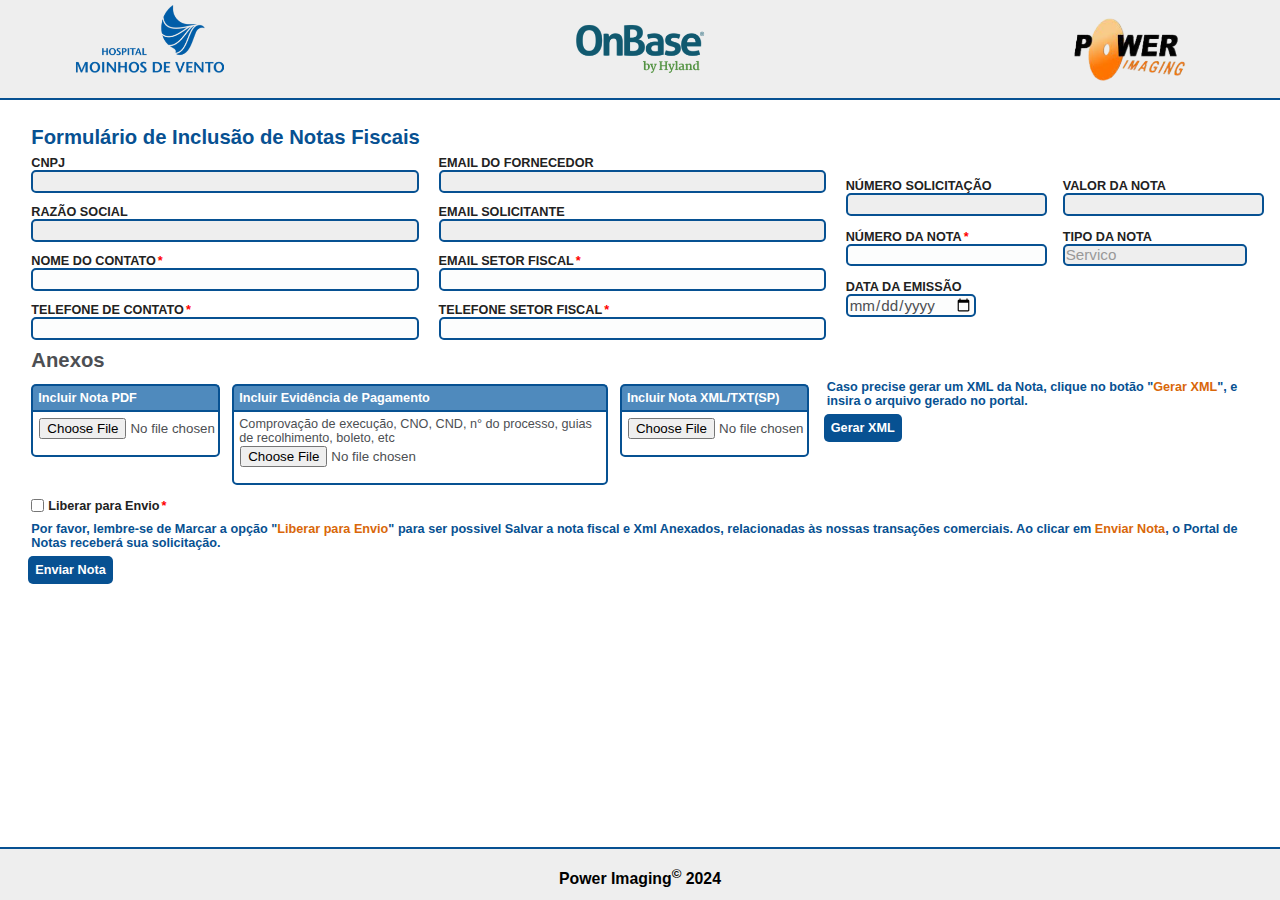
==== commit 04c09962: "lol" ====
--- a/index.html
+++ b/index.html
@@ -2593,7 +2593,7 @@
                                         </div>
                                         <div id="attachment114_container" class="container ui-widget-content">
                                             <div id="attach_18536" class="ui-attach-container">
-                                                <span class="field_label" for="file_18536">Comprovação de execução, CNO, CND, n° do processo, boleto, etc</span>
+                                                <span class="field_label" for="file_18536">Comprovação de execução, CNO, CND, n° do processo, guias de recolhimento, boleto, etc</span>
                                                
                                                 <div>
                                                     <span name="form" style="margin-top: 5px;">
--- a/Scripts/styles2.css
+++ b/Scripts/styles2.css
@@ -92,13 +92,11 @@
 .anexos {
     display: flex;
     justify-content: space-between;
-    align-items: center;
 }
 
 #panel39 {
     display: flex;
     justify-content: space-between;
-    align-items: center;
 }
 
 
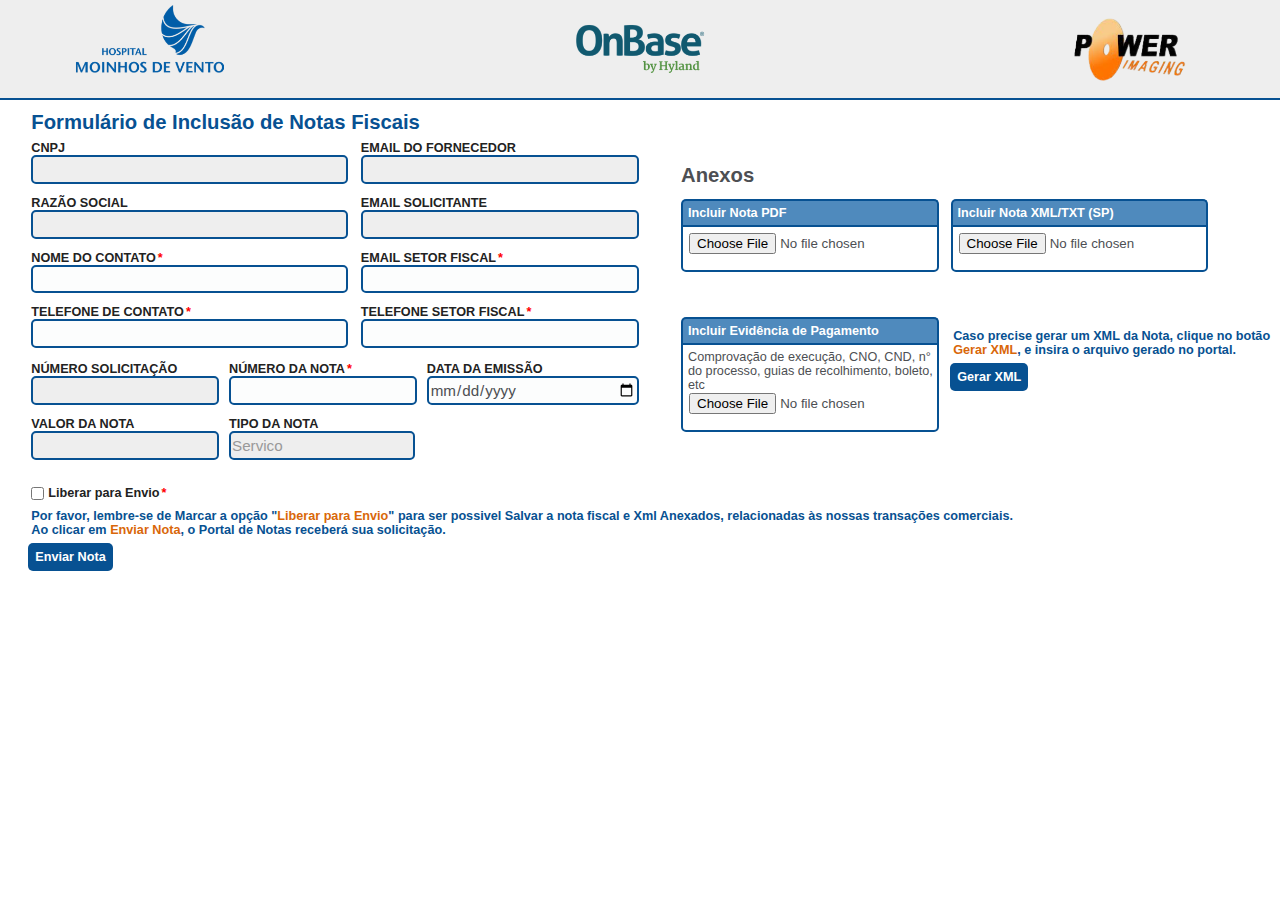
==== commit 7fb37927: "os" ====
--- a/index.html
+++ b/index.html
@@ -2456,7 +2456,7 @@
         <form id="form" method="post">
             <div id="page1" dir="ltr" class="unityformelement unityformelementcontainer containerFloatInherit unityformelementcontentcontainer page ui-widget-content first_page">
                 <div id="panel17" dir="ltr" class="unityformelement unityformelementcontainer containerFloatInherit ui-helper-clearfix panel">
-                    <div id="panel17_column1" dir="ltr" class="unityformelement unityformelementcontainer containerFloatInherit layout_column">
+                    <div id="panel17_column1" dir="ltr" class="unityformelement unityformelementcontainer containerFloatInherit layout_column" style="width: 85%;">
                         <div id="panel17_column1_container" class="unityformelementcontentcontainer ">
                             <div id="paragraph89" dir="ltr" class="unityformelement containerFloatInherit">
                                 <span  class="paragraph no-label-overflow"><span class="uffmt_0" style="color: rgb(7, 81, 146)">Formulário de Inclusão de Notas Fiscais</span></span>
@@ -2490,7 +2490,7 @@
                                     </div>
                                 </div>
                             </div>
-                            <div id="panel26_column2" dir="ltr" class="unityformelement unityformelementcontainer containerFloatInherit layout_column" style="width: 50%;">
+                            <div id="panel26_column2" dir="ltr" class="unityformelement unityformelementcontainer containerFloatInherit layout_column" style="width: 44%;">
                                 <div id="panel26_column2_container" class="unityformelementcontentcontainer ">
                                     <div id="poc11emailfornecedor39" dir="ltr" class="unityformelement readonly containerFloatInherit field">
                                         <label for="Fornecedor_email" class="field_label bold_label">EMAIL DO FORNECEDOR</label>
@@ -2516,7 +2516,7 @@
                             </div>
                         </div>
                         <div id="panel31" dir="ltr" class="unityformelement unityformelementcontainer containerFloatInherit ui-helper-clearfix panel">
-                            <div id="panel31_column1" dir="ltr" class="unityformelement unityformelementcontainer containerFloatInherit layout_column">
+                            <div id="panel31_column1" dir="ltr" class="unityformelement unityformelementcontainer containerFloatInherit layout_column" style="width: 22%;">
                                 <div id="panel31_column1_container" class="unityformelementcontentcontainer ">
                                     <div id="os_numero_solicitacaoservicofixo106" dir="ltr" class="unityformelement readonly containerFloatInherit field">
                                         <label for="Solicitacao" class="field_label bold_label">NÚMERO SOLICITAÇÃO</label>
@@ -2530,11 +2530,11 @@
                                     </div>
                                 </div>
                             </div>
-                            <div id="panel31_column2" dir="ltr" class="unityformelement unityformelementcontainer containerFloatInherit layout_column" >
+                            <div id="panel31_column2" dir="ltr" class="unityformelement unityformelementcontainer containerFloatInherit layout_column" style="width: 22%;">
                                 <div id="panel31_column2_container" class="unityformelementcontentcontainer ">
                                     <div id="NUMERO_NOTA" dir="ltr" class="unityformelement containerFloatInherit field">
                                         <label for="Nota_numero" class="field_label bold_label  required">NÚMERO DA NOTA</label>
-                                        <input name="NUMERO_NOTA_input" id="Nota_numero" type="number" aria-required="false" tabindex="1" class="field_input ui-widget-content" maxlength="250" value="" />
+                                        <input name="NUMERO_NOTA_input" id="Nota_numero" type="number" aria-required="false" tabindex="1" class="field_input ui-widget-content" maxlength="250" value=""/>
             
                                     </div>
                                     <div id="tipoNota" dir="ltr" class="unityformelement readonly containerFloatInherit field combobox">
@@ -2545,7 +2545,7 @@
                                     </div>
                                 </div>
                             </div>
-                            <div id="panel31_column3" dir="ltr" class="unityformelement unityformelementcontainer containerFloatInherit layout_column">
+                            <div id="panel31_column3" dir="ltr" class="unityformelement unityformelementcontainer containerFloatInherit layout_column" style="width: 24.8%;">
                                 <div id="panel31_column3_container" class="unityformelementcontentcontainer ">
                                     <div id="dataEmissao" dir="ltr" class="unityformelement containerFloatInherit field datepicker">
                                         <label for="Emissao" class="field_label bold_label">DATA DA EMISSÃO</label>
@@ -2553,15 +2553,17 @@
                                     </div>
                                 </div>
                             </div>
+                            <div id="panel31_column4" dir="ltr" class="unityformelement unityformelementcontainer containerFloatInherit layout_column" style="width: 22%;">
+                                <div id="panel31_column4_container" class="unityformelementcontentcontainer "></div>
+                            </div>
                         </div>
                     </div>
-                    
+                    <div class="anexos">
                         <div id="paragraph45" dir="ltr" class="unityformelement containerFloatInherit">
                             <span class="paragraph no-label-overflow"><span class="uffmt_1">Anexos</span></span>
                         </div>
-                        <div class="anexos">
                         <div id="panel39" dir="ltr" class="unityformelement unityformelementcontainer containerFloatInherit ui-helper-clearfix panel">
-                            <div id="panel39_column1_anexoPDF" dir="ltr" class="unityformelement unityformelementcontainer containerFloatInherit layout_column">
+                            <div id="panel39_column1_anexoPDF" dir="ltr" class="unityformelement unityformelementcontainer containerFloatInherit layout_column" style="width: 50%;">
                                 <div id="panel39_column1_anexoPDF_container" class="unityformelementcontentcontainer ">
                                     <div id="attachment107" dir="ltr" class="unityformelement containerFloatInherit section ui-collapsible attachment">
                                         <div class="header ui-state-default">
@@ -2574,8 +2576,7 @@
                                             <div id="attach_18534" class="ui-attach-container">
                                                 <div>
                                                     <span name="form" style="margin-top: 5px;">
-                                                        <input type="file" name="filename" id="Nota_pdf" accept=".pdf" onchange="getBase64(this)" />
-                                                       
+                                                        <input type="file" name="filename" id="Nota_pdf" accept=".pdf" onchange="getBase64(this)" /> 
                                                     </span>
                                                 </div>
                                             </div>
@@ -2583,21 +2584,20 @@
                                     </div>
                                 </div>
                             </div>
-                            <div id="panel39_column3_anexoEvidencia" dir="ltr" class="unityformelement unityformelementcontainer containerFloatInherit layout_column">
-                                <div id="panel39_column3_anexoEvidencia_container" class="unityformelementcontentcontainer" >
-                                    <div id="attachment114" dir="ltr" class="unityformelement containerFloatInherit section ui-collapsible attachment">
+                            <div id="panel39_column2AnexoXML" dir="ltr" class="unityformelement unityformelementcontainer containerFloatInherit layout_column" style="width: 50%;">
+                                <div id="panel39_column2AnexoXML_container" class="unityformelementcontentcontainer ">
+                                    <div id="attachment108" dir="ltr" class="unityformelement containerFloatInherit section ui-collapsible attachment">
                                         <div class="header ui-state-default">
                                             <div class="label_container">
-                                                <span class="bold_label js-attachment-label">Incluir Evidência de Pagamento</span>
+                                                <span class="bold_label js-attachment-label">Incluir Nota XML/TXT (SP)</span>
                                             </div>
                                         </div>
-                                        <div id="attachment114_container" class="container ui-widget-content">
-                                            <div id="attach_18536" class="ui-attach-container">
-                                                <span class="field_label" for="file_18536">Comprovação de execução, CNO, CND, n° do processo, guias de recolhimento, boleto, etc</span>
-                                               
+                                        <div id="attachment108_container" class="container ui-widget-content">
+                                            <span id="attachment108_errorMsg" class="hidden"></span>
+                                            <div id="attach_18535" class="ui-attach-container">
                                                 <div>
                                                     <span name="form" style="margin-top: 5px;">
-                                                        <input type="file" name="filename" id="Evidencia" accept=".pdf" onchange="getBase64(this)" />
+                                                        <input type="file" name="filename" id="Nota_xml" accept=".xml,.txt" onchange="getBase64(this)" /> 
                                                     </span>
                                                 </div>
                                             </div>
@@ -2605,52 +2605,56 @@
                                     </div>
                                 </div>
                             </div>
-                        </div>
-                        <div id="panel39_column2AnexoXML" dir="ltr" class="unityformelement unityformelementcontainer containerFloatInherit layout_column">
-                            <div id="panel39_column2AnexoXML_container" class="unityformelementcontentcontainer ">
-                                <div id="attachment108" dir="ltr" class="unityformelement containerFloatInherit section ui-collapsible attachment">
-                                    <div class="header ui-state-default">
-                                        <div class="label_container">
-                                            <span class="bold_label js-attachment-label">Incluir Nota XML/TXT(SP)</span>
-                                        </div>
-                                    </div>
-                                    <div id="attachment108_container" class="container ui-widget-content">
-                                        <span id="attachment108_errorMsg" class="hidden"></span>
-                                        <div id="attach_18535" class="ui-attach-container">
-                                            <div>
-                                                <span name="form" style="margin-top: 5px;">
-                                                    <input type="file" name="filename" id="Nota_xml" accept=".xml,.txt" onchange="getBase64(this)" />
-                                                    
-                                                </span>
+                            <div class="helper">
+                                <div id="panel39_column3_anexoEvidencia" dir="ltr" class="unityformelement unityformelementcontainer containerFloatInherit layout_column" style="width: 50%;">
+                                    <div class="helper2">
+                                        <div id="panel39_column3_anexoEvidencia_container" class="unityformelementcontentcontainer ">
+                                            <div id="attachment114" dir="ltr" class="unityformelement containerFloatInherit section ui-collapsible attachment">
+                                                <div class="header ui-state-default">
+                                                    <div class="label_container">
+                                                        <span class="bold_label js-attachment-label">Incluir Evidência de Pagamento</span>
+                                                    </div>
+                                                </div>
+                                                <div id="attachment114_container" class="container ui-widget-content">
+                                                    <div id="attach_18536" class="ui-attach-container">
+                                                        <span class="field_label" for="file_18536">Comprovação de execução, CNO, CND, n° do processo, guias de recolhimento, boleto, etc</span>
+                                                       
+                                                        <div>
+                                                            <span name="form" style="margin-top: 5px;">
+                                                                <input type="file" name="filename" id="Evidencia" accept=".pdf" onchange="getBase64(this)" />
+                                                            </span>
+                                                        </div>
+                                                    </div>
+                                                </div>
                                             </div>
                                         </div>
                                     </div>
                                 </div>
                             </div>
+                            <div class="paragrafoXML">
+                                <div id="parágrafofornecedor" dir="ltr" class="unityformelement containerFloatInherit">     
+                                        <span  class="paragraph no-label-overflow"><span class="uffmt_2" style="color: rgb(7, 81, 146)">Caso precise gerar um XML da Nota, clique no botão </span><span class="uffmt_3">Gerar XML</span><span class="uffmt_2" style="color: rgb(7, 81, 146)">, e insira o arquivo gerado no portal.</span></span>
+                                </div>
+                                <div id="gerarXML" dir="ltr" class="unityformelement containerFloatInherit submit formbutton">
+                                    <input id="masterbutton" type="button" name="gerarXML" tabindex="0" value="Gerar XML" class="bold_label button ui-state-default ui-button-label-wrap ui-button" onclick=" window.open('./gerarxml.html','_blank')" />
+                                </div>            
+                            </div>
                         </div>
-                        <div id="panel39_column2AnexoXML" dir="ltr" class="unityformelement unityformelementcontainer containerFloatInherit layout_column">
+                        <div id="panel39_column2AnexoXML" dir="ltr" class="unityformelement unityformelementcontainer containerFloatInherit layout_column" style="width: 53%;">
                             <div id="painel142_coluna1_container" class="unityformelementcontentcontainer ">
-                                <div id="attachment114" dir="ltr" class="unityformelement containerFloatInherit section ui-collapsible attachment">
-                                    <div id="parágrafofornecedor" dir="ltr" class="unityformelement containerFloatInherit">
-                                        <span class="paragraph no-label-overflow"><span class="uffmt_2" style="color: rgb(7, 81, 146)">Caso precise gerar um XML da Nota, clique no botão "</span><span class="uffmt_3">Gerar XML</span><span class="uffmt_2" style="color: rgb(7, 81, 146)">", e insira o arquivo gerado no portal.</span></span>
-                                    </div>
-                                    <div id="gerarXML" dir="ltr" class="unityformelement containerFloatInherit submit formbutton">
-                                        <input id="masterbutton" type="button" name="gerarXML" tabindex="0" value="Gerar XML" class="bold_label button ui-state-default ui-button-label-wrap ui-button" onclick=" window.open('./gerarxml.html','_blank')" />
-                                    </div>
-                                </div>
                             </div>
                         </div>
                     </div>
                 </div>
                 <div id="painel142" dir="ltr" class="unityformelement unityformelementcontainer containerFloatInherit ui-helper-clearfix panel">
-                    <div id="painel142_coluna1" dir="ltr" class="unityformelement unityformelementcontainer containerFloatInherit layout_column" >
+                    <div id="painel142_coluna1" dir="ltr" class="unityformelement unityformelementcontainer containerFloatInherit layout_column" style="width: 100%;">
                         <div id="painel142_coluna1_container" class="unityformelementcontentcontainer ">
                             <div id="LiberarParaEnvio" dir="ltr" class="unityformelement containerFloatInherit field checkbox">
                                 <input tabindex="0" class="field_input" type="checkbox" id="LiberarParaEnvio_input" aria-required="true" />
                                 <label for="LiberarParaEnvio_input" class="check_label field_label no-label-overflow bold_label required">Liberar para Envio</label>
                             </div>
                             <div id="parágrafofornecedor" dir="ltr" class="unityformelement containerFloatInherit">
-                                <span class="paragraph no-label-overflow"><span class="uffmt_2" style="color: rgb(7, 81, 146)">Por favor, lembre-se de Marcar a opção "</span><span class="uffmt_3">Liberar para Envio</span><span class="uffmt_2" style="color: rgb(7, 81, 146)">" para ser possivel  Salvar a nota fiscal e Xml Anexados, relacionadas às nossas transações comerciais. Ao clicar em </span><span class="uffmt_3">Enviar Nota</span><span class="uffmt_2" style="color: rgb(7, 81, 146)">, o Portal de Notas receberá sua solicitação.</span></span>
+                                <span class="paragraph no-label-overflow"><span class="uffmt_2" style="color: rgb(7, 81, 146)">Por favor, lembre-se de Marcar a opção "</span><span class="uffmt_3">Liberar para Envio</span><span class="uffmt_2" style="color: rgb(7, 81, 146)">" para ser possivel  Salvar a nota fiscal e Xml Anexados, relacionadas às nossas transações comerciais. <br>Ao clicar em </span><span class="uffmt_3">Enviar Nota</span><span class="uffmt_2" style="color: rgb(7, 81, 146)">, o Portal de Notas receberá sua solicitação.</span></span>
                             </div>
                             <div id="submit" dir="ltr" class="unityformelement containerFloatInherit submit formbutton">
                                 <input id="masterbutton" type="button" name="submit" tabindex="0" value="Enviar Nota" class="bold_label button ui-state-default ui-button-label-wrap ui-button" onclick="sendData()" />
@@ -2659,12 +2663,9 @@
                     </div>
                 </div>
             </div>
-    
         </form>
     </div>
-    <footer style="box-sizing:unset;">
-        <p>Power Imaging<sup>&copy;</sup> 2024</p>
-    </footer>
     <script type='text/javascript' src='./Scripts/loading.js'></script>
 </body>
 </html>
+
--- a/Scripts/styles2.css
+++ b/Scripts/styles2.css
@@ -1,24 +1,10 @@
-* {
-    margin: 0;
-    padding: 0;
-    box-sizing: border-box;
-}
-
-body, html {
-    height: 100%;
-}
-
-body {
-    display: flex;
-    flex-direction: column;
-}
-
-footer, header {
+header {
     background-color: #eee;
     position: fixed;
     background-color: #eee;
     z-index: 100;
     width: 100%;
+    box-sizing: border-box;
 }
 
 header {
@@ -29,15 +15,6 @@
     height: 100px;
     align-items: center;
     top: 0;
-}
-
-footer {
-    border-top: 2px solid rgb(7, 81, 146);
-    font-weight: bold;
-    text-align: center;
-    height: 35px;
-    padding-top: 1em;
-    bottom: 0;
 }
 
 #masterbutton {
@@ -66,22 +43,34 @@
 #page1 {
     border: none;
     padding: 0;
-    margin: 2em 0 0 2em;
+    margin-left: 2em;
 }
 
+#panel31 {
+    width: 150%;
+}
+
+#panel39 {
+    width: 90%;
+}
+
+#panel26 {
+    width: 110%;
+}
 
 .mastercontainer {
-        flex: 1;
-        overflow-y: auto;
-        margin-top: 100px;
-        margin-bottom: 35px;
+    overflow-y: auto;
+    margin-top: 110px;
+}
+
+.masterform {
+    display: flex;
+    justify-content: space-between;
+    align-items: center;
 }
 
 .normal {
-    display: flex;
-    justify-content: space-between;
-    align-items: center;
-    
+    width: 50%;
 }
 
 .normal input {
@@ -90,35 +79,37 @@
 }
 
 .anexos {
-    display: flex;
-    justify-content: space-between;
+    margin-left: 4em;
+    width: 50%;
 }
 
-#panel39 {
-    display: flex;
-    justify-content: space-between;
+#painel142 {
+    margin-top: 1em;
+}
+
+#tipoNota {
+    width: 101.5%;
+}
+
+#panel39_column3_anexoEvidencia {
+    margin-top: 2em;
 }
 
 
-#panel31_column1_container, #panel31_column2_container {
-    display: flex;
-    justify-content: space-between;
+.paragrafoXML {
+    margin-top: 11em;
+    position: absolute;
+    left: 74%;
 }
 
 /*
-#panel31 {
-    display: flex;
-    justify-content: space-between;
+#dataEmissao {
+    width: 100%;
 }
 
-.masterform {
-    display: flex;
-    justify-content: space-between;
-    align-items: center;
-}
-
+/*
 @media (min-height: 700px) {
-    footer {
+    header {
         background-color: #222;
     }
 }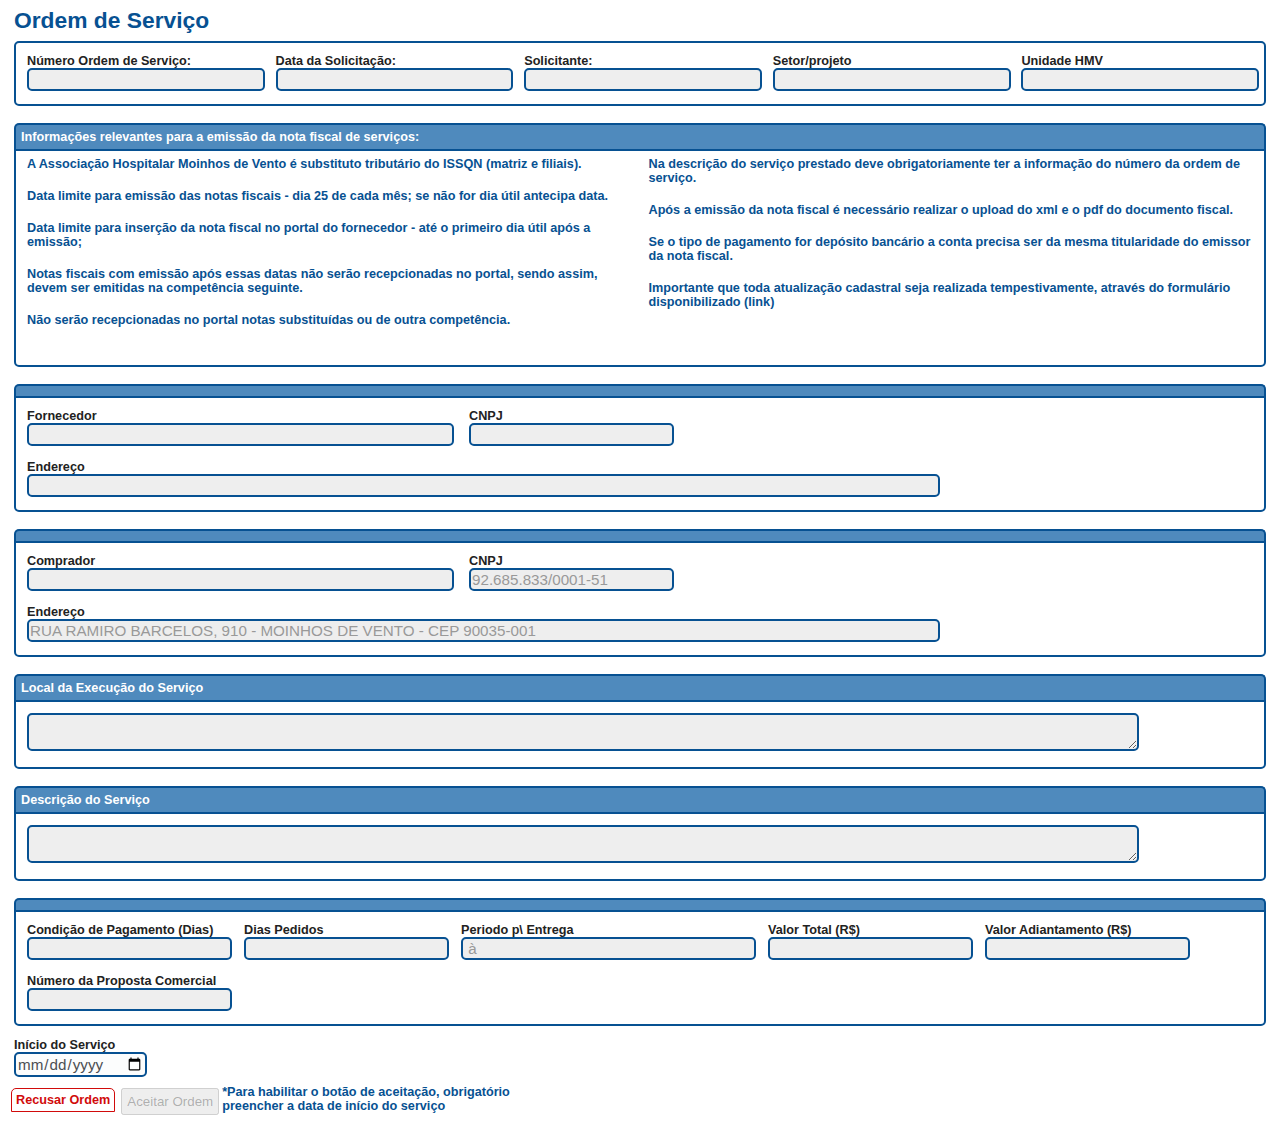
==== commit 83dc870b: "os" ====
--- a/index.html
+++ b/index.html
@@ -3,52 +3,44 @@
 <head>
     <meta http-equiv="X-UA-Compatible" content="IE=11" />
     <meta http-equiv="Content-Type" content="text/html; charset=utf-8" />
-    <title>OS - NOTAS FISCAIS CONTABILIDADE -DEV</title>
+    <title>Ordem de Servi&#231;o - Solicita&#231;&#227;o de Servi&#231;o</title>
     <link rel="shortcut icon" href="Imagens/favicon.ico" type="image/x-icon" />
     <script type="text/javascript" src="./Scripts/jquery-3.7.0.min.js"></script>
     <script type="text/javascript" src="./Scripts/notify.min.js"></script>
-    <script type="text/javascript" src="./Scripts/validateAnexo.js"></script>
-    <script type="text/javascript" src="./Scripts/convertTXTtoXML.js"></script>
-    <script type="text/javascript" src="./Scripts/loading.js"></script>
-    <script type="text/javascript" src="./config.js?202405311253"></script>
-    <script type="text/javascript" src="./notafiscal.js"></script>
-    <script type="text/javascript" src="./feriados.js"></script>
-
-    <link rel="stylesheet" type="text/css" href="./Scripts/loading.css" />
+    <script type="text/javascript" src="./config.js?202312151036"></script>
+    <script type="text/javascript" src="./ordemservico.js"></script>
     <link rel="stylesheet" type="text/css" href="./Scripts/styles2.css" />
-
-
     <style type="text/css">
         /*!
-                                The OnBase Information Management System incorporates jQuery UI software,
-                                which is available in source code form at http://jqueryui.com/ pursuant
-                                the terms of the below MIT license.  The following MIT licensing terms
-                                and copyright notice apply only to the jQuery UI software:
-
-                                Copyright (c) 2010 Paul Bakaus, http://jqueryui.com/
-
-                                This software consists of voluntary contributions made by many individuals
-                                (AUTHORS.txt, http://jqueryui.com/about) For exact contribution history, see
-                                the revision history and logs, available at http://jquery-ui.googlecode.com/svn/
-
-                                Permission is hereby granted, free of charge, to any person obtaining a copy
-                                of this software and associated documentation files (the "Software"), to deal
-                                in the Software without restriction, including without limitation the rights
-                                to use, copy, modify, merge, publish, distribute, sublicense, and/or sell
-                                copies of the Software, and to permit persons to whom the Software is
-                                furnished to do so, subject to the following conditions:
-
-                                The above copyright notice and this permission notice shall be included in
-                                all copies or substantial portions of the Software.
-
-                                THE SOFTWARE IS PROVIDED "AS IS", WITHOUT WARRANTY OF ANY KIND, EXPRESS OR
-                                IMPLIED, INCLUDING BUT NOT LIMITED TO THE WARRANTIES OF MERCHANTABILITY,
-                                FITNESS FOR A PARTICULAR PURPOSE AND NONINFRINGEMENT. IN NO EVENT SHALL THE
-                                AUTHORS OR COPYRIGHT HOLDERS BE LIABLE FOR ANY CLAIM, DAMAGES OR OTHER
-                                LIABILITY, WHETHER IN AN ACTION OF CONTRACT, TORT OR OTHERWISE, ARISING FROM,
-                                OUT OF OR IN CONNECTION WITH THE SOFTWARE OR THE USE OR OTHER DEALINGS IN
-                                THE SOFTWARE.
-                                */
+        The OnBase Information Management System incorporates jQuery UI software,
+        which is available in source code form at http://jqueryui.com/ pursuant
+        the terms of the below MIT license.  The following MIT licensing terms
+        and copyright notice apply only to the jQuery UI software:
+
+        Copyright (c) 2010 Paul Bakaus, http://jqueryui.com/
+
+        This software consists of voluntary contributions made by many individuals
+        (AUTHORS.txt, http://jqueryui.com/about) For exact contribution history, see
+        the revision history and logs, available at http://jquery-ui.googlecode.com/svn/
+
+        Permission is hereby granted, free of charge, to any person obtaining a copy
+        of this software and associated documentation files (the "Software"), to deal
+        in the Software without restriction, including without limitation the rights
+        to use, copy, modify, merge, publish, distribute, sublicense, and/or sell
+        copies of the Software, and to permit persons to whom the Software is
+        furnished to do so, subject to the following conditions:
+
+        The above copyright notice and this permission notice shall be included in
+        all copies or substantial portions of the Software.
+
+        THE SOFTWARE IS PROVIDED "AS IS", WITHOUT WARRANTY OF ANY KIND, EXPRESS OR
+        IMPLIED, INCLUDING BUT NOT LIMITED TO THE WARRANTIES OF MERCHANTABILITY,
+        FITNESS FOR A PARTICULAR PURPOSE AND NONINFRINGEMENT. IN NO EVENT SHALL THE
+        AUTHORS OR COPYRIGHT HOLDERS BE LIABLE FOR ANY CLAIM, DAMAGES OR OTHER
+        LIABILITY, WHETHER IN AN ACTION OF CONTRACT, TORT OR OTHERWISE, ARISING FROM,
+        OUT OF OR IN CONNECTION WITH THE SOFTWARE OR THE USE OR OTHER DEALINGS IN
+        THE SOFTWARE.
+        */
         .wait-cursor {
             cursor: wait;
         }
@@ -893,8 +885,8 @@
     </style>
     <style type="text/css">
         /*!**************************Confidential and Proprietary*****************************
-                                * File Name: form.css
-                                ********************Copyright (c) Hyland Software, Inc. 1991-2017********************/
+        * File Name: form.css
+        ********************Copyright (c) Hyland Software, Inc. 1991-2017********************/
         div.field_print.hidden {
             white-space: pre-wrap;
             border: none
@@ -1759,14 +1751,8 @@
     </style>
     <style type="text/css" media="print">
         /*!**************************Confidential and Proprietary*****************************
-                                * File Name: print.css
-                                ********************Copyright (c) Hyland Software, Inc. 1991-2017********************/
-        @media print {
-            @page {
-                size: landscape
-            }
-        }
-
+        * File Name: print.css
+        ********************Copyright (c) Hyland Software, Inc. 1991-2017********************/
         #form, .form {
             min-width: 0;
             display: block
@@ -1803,8 +1789,9 @@
             page-break-before: avoid;
             page-break-after: avoid
         }
-
-        <!-- input[type=text].field_input, textarea.field_input, --> button.comboboxbutton {
+        <!--
+
+        input[type=text].field_input, textarea.field_input, --> button.comboboxbutton {
             display: none
         }
 
@@ -1914,10 +1901,16 @@
         .sortable-sort-handle {
             display: none !important
         }
+
+        @media print {
+            @page {
+                size: landscape
+            }
+        }
     </style>
     <style type="text/css">
         /* Component containers
-                                ----------------------------------*/
+        ----------------------------------*/
         .ui-widget {
             font-family: Lucida Grande, Lucida Sans, Arial, sans-serif;
         }
@@ -1951,13 +1944,12 @@
             }
 
         /* Interaction states
-                                ----------------------------------*/
+        ----------------------------------*/
         .ui-state-default, .ui-widget-content .ui-state-default {
             border-top: 2px solid rgb(7, 81, 146);
             border-right: 2px solid rgb(7, 81, 146);
             border-left: 2px solid rgb(7, 81, 146);
             border-radius: 5px 5px 0 0;
-            background: #4f8abd none 50% 50% repeat-x;
             color: #ffffff;
             outline: none;
         }
@@ -2015,7 +2007,7 @@
         }
 
         /* Interaction Cues
-                                ----------------------------------*/
+        ----------------------------------*/
         .ui-state-highlight, .ui-widget-content .ui-state-highlight {
             border: 1px solid #fb8f3d;
             background: #fbc84f none 50% top repeat-x;
@@ -2063,14 +2055,25 @@
             font-family: Lucida Sans Unicode, Lucida Grande, sans-serif;
             font-size: 1.2em;
         }
-        
+
         .ui-button, .ui-widget-content .ui-button {
             background: #ffffff;
-            color: #0b78d1;
-            border: 1px solid #0b78d1
-        }
-        
+            color: #d10b0b;
+            border: 1px solid #d10b0b
+        }
+
+        .ui-buttonS, .ui-widget-contentS .ui-buttonS {
+            background: #2f780a;
+            color: #ffffff;
+            border: 1px solid #2f780a
+        }
+
         .ui-button {
+            font-family: Lucida Sans Unicode, Lucida Grande, sans-serif;
+            font-size: 1.0em;
+        }
+
+        .ui-buttonS {
             font-family: Lucida Sans Unicode, Lucida Grande, sans-serif;
             font-size: 1.0em;
         }
@@ -2089,6 +2092,10 @@
             border-color: #ffffff;
         }
 
+        input.ui-state-default.ui-buttonS.addItem {
+            border-color: #ffffff;
+        }
+
         input.ui-state-default.ui-button.removeItem {
             border-color: #0b78d1;
         }
@@ -2104,7 +2111,12 @@
         }
 
         input.ui-state-default.ui-button:hover, input.ui-state-default.ui-button:focus {
-            background: #0b78d1;
+            background: #d10b0b;
+            color: #ffffff;
+        }
+
+        input.ui-state-default.ui-buttonS:hover, input.ui-state-default.ui-buttonS:focus {
+            background: #2f780a;
             color: #ffffff;
         }
 
@@ -2137,7 +2149,7 @@
             font-size: 1em;
         }
         /* Non- jQuery UI based Elements
-                                ----------------------------------*/
+        ----------------------------------*/
         body {
             background: #ffffff;
         }
@@ -2334,46 +2346,51 @@
     <style type="text/css">
         span.uffmt_0 {
             font-weight: bold;
-            font-size: 1.6em;
-            color: #4f8abd;
+            font-size: 1.8em;
+            color: #3f77a7;
         }
 
         span.uffmt_1 {
             font-weight: bold;
-            font-size: 1.6em;
+            color: #000000;
         }
 
         span.uffmt_2 {
             font-weight: bold;
-            color: #4f8abd;
+            font-size: 0.95em;
         }
 
         span.uffmt_3 {
             font-weight: bold;
-            color: #d96709;
+            font-size: 0.95em;
+            color: #494949;
         }
 
         span.uffmt_4 {
             font-weight: bold;
-            font-size: 1.4em;
-            color: #3f77a7;
+        }
+
+        span.uffmt_5 {
+            color: #ffffff;
+        }
+
+        span.uffmt_6 {
+            font-weight: bold;
+            color: #494949;
+        }
+
+        span.uffmt_7 {
+            font-weight: bold;
+            color: #c0504d;
+        }
+
+        span.uffmt_8 {
+            font-weight: bold;
+            font-size: 1.8em;
+            color: #4f8abd;
         }
     </style>
     <style type="text/css">
-        .highlight_0 input, .highlight_0 textarea {
-            color: #000000;
-            background-color: #f56763;
-            border-color: #0b78d1;
-        }
-
-            .highlight_0 input:focus, .highlight_0 textarea:focus {
-                color: #4d4f53;
-                background-color: #fcfdfd;
-            }
-
-        .highlight_0 label {
-            color: #4d4f53;
-        }
     </style>
     <script type="text/javascript">
         var translatedStrings = {
@@ -2446,226 +2463,282 @@
         };
     </script>
 </head>
-<body id="masterbody">
-    <header>
-        <img src="Imagens/hmv.png" alt="hmv">
-        <img src="Imagens/onbase.png" alt="onbase">
-        <img src="Imagens/power.png" alt="power" style="margin-bottom: 2.5em;">  
-    </header>
-    <div class="mastercontainer">
-        <form id="form" method="post">
-            <div id="page1" dir="ltr" class="unityformelement unityformelementcontainer containerFloatInherit unityformelementcontentcontainer page ui-widget-content first_page">
-                <div id="panel17" dir="ltr" class="unityformelement unityformelementcontainer containerFloatInherit ui-helper-clearfix panel">
-                    <div id="panel17_column1" dir="ltr" class="unityformelement unityformelementcontainer containerFloatInherit layout_column" style="width: 85%;">
-                        <div id="panel17_column1_container" class="unityformelementcontentcontainer ">
-                            <div id="paragraph89" dir="ltr" class="unityformelement containerFloatInherit">
-                                <span  class="paragraph no-label-overflow"><span class="uffmt_0" style="color: rgb(7, 81, 146)">Formulário de Inclusão de Notas Fiscais</span></span>
-                            </div>
+<body>
+    <form id="form" dir="ltr" class="unityformelement unityformelementcontainer containerFloatInherit form" method="post">
+        <div style="border: none;" id="page2" dir="ltr" class="unityformelement unityformelementcontainer containerFloatInherit unityformelementcontentcontainer page ui-widget-content print_break_between_pages">
+            <div id="panel112" dir="ltr" class="unityformelement unityformelementcontainer containerFloatInherit ui-helper-clearfix panel">
+                <div id="panel112_column1" dir="ltr" class="unityformelement unityformelementcontainer containerFloatInherit layout_column" style="width: 85%;">
+                    <div id="panel112_column1_container" class="unityformelementcontentcontainer ">
+                        <div id="paragraph115" dir="ltr" class="unityformelement containerFloatInherit">
+                            <span class="paragraph no-label-overflow"><span id="logo" class="uffmt_8" style="color: rgb(7, 81, 146)">Ordem de Serviço</span></span>
                         </div>
                     </div>
                 </div>
-                <div class="masterform">
-                    <div class="normal">
-                        <div id="panel26" dir="ltr" class="unityformelement unityformelementcontainer containerFloatInherit ui-helper-clearfix panel">
-                            <div id="panel26_column1" dir="ltr" class="unityformelement unityformelementcontainer readonly containerFloatInherit layout_column" style="width: 50%;">
-                                <div id="panel26_column1_container" class="unityformelementcontentcontainer ">
-                                    <div id="horepassemedicocnpjdomedico95" dir="ltr" class="unityformelement readonly containerFloatInherit field">
-                                        <label for="Cnpj" class="field_label bold_label">CNPJ</label>
-                                        <input name="horepassemedicocnpjdomedico95_input" id="Cnpj" type="text" aria-required="false" tabindex="0" size="100" class="field_input ui-widget-content readonly" maxlength="250" value="" readonly=readonly />
-                                    </div>
-                                    <div id="poc10nomefornecedor38" dir="ltr" class="unityformelement readonly containerFloatInherit field">
-                                        <label for="Razaosocial" class="field_label bold_label">RAZÃO SOCIAL</label>
-                                        <input name="poc10nomefornecedor38_input" id="Razaosocial" type="text" aria-required="false" tabindex="0" size="100" class="field_input ui-widget-content readonly" maxlength="250" value="" readonly=readonly />
-            
-                                    </div>
-                                    <div id="nomeparacontato" dir="ltr" class="unityformelement readonly containerFloatInherit field">
-                                        <label for="Contato_nome" class="field_label bold_label required">NOME DO CONTATO</label>
-                                        <input name="nomeparacontato_input" id="Contato_nome" type="text" aria-required="true" tabindex="1" size="100" class="field_input ui-widget-content" value="" />
-            
-                                    </div>
-                                    <div id="telefoneContato" dir="ltr" class="unityformelement readonly containerFloatInherit field">
-                                        <label for="Contato_telefone" class="field_label bold_label required">TELEFONE DE CONTATO</label>
-                                        <input name="telefoneContato_input" id="Contato_telefone" type="tel" aria-required="false" tabindex="1" class="field_input ui-widget-content" value="" oninput="apenasNumeros(this)" />
-            
-                                    </div>
-                                </div>
-                            </div>
-                            <div id="panel26_column2" dir="ltr" class="unityformelement unityformelementcontainer containerFloatInherit layout_column" style="width: 44%;">
-                                <div id="panel26_column2_container" class="unityformelementcontentcontainer ">
-                                    <div id="poc11emailfornecedor39" dir="ltr" class="unityformelement readonly containerFloatInherit field">
-                                        <label for="Fornecedor_email" class="field_label bold_label">EMAIL DO FORNECEDOR</label>
-                                        <input name="poc11emailfornecedor39_input" id="Fornecedor_email" type="text" aria-required="false" tabindex="0" size="100" class="field_input ui-widget-content readonly" maxlength="250" value="" readonly=readonly />
-            
-                                    </div>
-                                    <div id="os_emailsolicitante88" dir="ltr" class="unityformelement readonly containerFloatInherit field">
-                                        <label for="Solicitante_email" class="field_label bold_label">EMAIL SOLICITANTE</label>
-                                        <input name="os_emailsolicitante88_input" id="Solicitante_email" type="text" aria-required="false" tabindex="0" size="100" class="field_input ui-widget-content readonly" maxlength="250" value="" readonly=readonly />
-            
-                                    </div>
-                                    <div id="emai_setorFiscal" dir="ltr" class="unityformelement containerFloatInherit field">
-                                        <label for="SetorFiscal_email" class="field_label bold_label  required">EMAIL SETOR FISCAL</label>
-                                        <input name="emai_setorFiscal_input" id="SetorFiscal_email" type="text" aria-required="false" tabindex="1" size="100" class="field_input ui-widget-content" maxlength="250" value="" />
-            
-                                    </div>
-                                    <div id="telefone_setorFiscal" dir="ltr" class="unityformelement containerFloatInherit field">
-                                        <label for="SetorFiscal_telefone" class="field_label bold_label  required">TELEFONE SETOR FISCAL</label>
-                                        <input name="telefone_setorFiscal_input" id="SetorFiscal_telefone" type="text" aria-required="false" tabindex="1" class="field_input ui-widget-content" maxlength="250" value="" oninput="apenasNumeros(this)" />
-            
-                                    </div>
+                <!-- <div id="panel112_column2" dir="ltr" class="unityformelement unityformelementcontainer containerFloatInherit layout_column" style="width: 15%;">
+                  <div id="panel112_column2_container" class="unityformelementcontentcontainer ">
+                    <div id="image116" class="unityformelement containerFloatInherit">
+                      <img src="30662" alt="" />
+                    </div>
+                  </div>
+                </div> -->
+            </div>
+            <div id="section83" dir="ltr" class="unityformelement unityformelementcontainer containerFloatInherit section">
+
+                <div style="border-radius: 5px;" id="section83_container" class="unityformelementcontentcontainer container ui-widget-content section_expanded">
+                    <div id="panel84" dir="ltr" class="unityformelement unityformelementcontainer containerFloatInherit ui-helper-clearfix panel">
+                        <div id="panel84_column1" dir="ltr" class="unityformelement unityformelementcontainer containerFloatInherit layout_column" style="width: 20%;">
+                            <div id="panel84_column1_container" class="campoIdentificacao unityformelementcontentcontainer">
+                                <div id="SolicitacaoServicoP2" dir="ltr" class="unityformelement readonly containerFloatInherit field">
+                                    <label for="ordemServico" class="field_label bold_label">Número Ordem de Serviço:</label>
+                                    <input name="SolicitacaoServicoP2_input" id="ordemServico" type="text" aria-required="false" tabindex="0" size="100" class="readonly field_print field_input ui-widget-content" value="" />
                                 </div>
                             </div>
                         </div>
-                        <div id="panel31" dir="ltr" class="unityformelement unityformelementcontainer containerFloatInherit ui-helper-clearfix panel">
-                            <div id="panel31_column1" dir="ltr" class="unityformelement unityformelementcontainer containerFloatInherit layout_column" style="width: 22%;">
-                                <div id="panel31_column1_container" class="unityformelementcontentcontainer ">
-                                    <div id="os_numero_solicitacaoservicofixo106" dir="ltr" class="unityformelement readonly containerFloatInherit field">
-                                        <label for="Solicitacao" class="field_label bold_label">NÚMERO SOLICITAÇÃO</label>
-                                        <input name="os_numero_solicitacaoservicofixo106_input" id="Solicitacao" type="text" aria-required="false" tabindex="1" class="field_input ui-widget-content readonly" value="" readonly=readonly />
-            
-                                    </div>
-                                    <div id="VALOR_PAGAMENTO" dir="ltr" class="unityformelement readonly containerFloatInherit field">
-                                        <label for="Nota_valor" class="field_label bold_label">VALOR DA NOTA</label>
-                                        <input name="VALOR_PAGAMENTO_input" id="Nota_valor" type="text" format="currency" aria-required="false" tabindex="0" class="field_input ui-widget-content readonly" value="" readonly=readonly />
-            
-                                    </div>
+                        <div id="panel84_column2" dir="ltr" class="unityformelement unityformelementcontainer containerFloatInherit layout_column" style="width: 20%;">
+                            <div id="panel84_column2_container" class="campoIdentificacao unityformelementcontentcontainer ">
+                                <div id="DataSolicitacaoP2" dir="ltr" class="unityformelement containerFloatInherit field">
+                                    <label for="solicitacao_Data" class="field_label bold_label">Data da Solicitação:</label>
+                                    <input name="DataSolicitacaoP2_input" id="solicitacao_Data" type="text" aria-required="false" readonly="readonly" tabindex="0" size="100" dir="ltr" aria-describedby="DataSolicitacaoP2_descriptionText" class="readonly field_input ui-widget-content" value="" />
+
                                 </div>
                             </div>
-                            <div id="panel31_column2" dir="ltr" class="unityformelement unityformelementcontainer containerFloatInherit layout_column" style="width: 22%;">
-                                <div id="panel31_column2_container" class="unityformelementcontentcontainer ">
-                                    <div id="NUMERO_NOTA" dir="ltr" class="unityformelement containerFloatInherit field">
-                                        <label for="Nota_numero" class="field_label bold_label  required">NÚMERO DA NOTA</label>
-                                        <input name="NUMERO_NOTA_input" id="Nota_numero" type="number" aria-required="false" tabindex="1" class="field_input ui-widget-content" maxlength="250" value=""/>
-            
-                                    </div>
-                                    <div id="tipoNota" dir="ltr" class="unityformelement readonly containerFloatInherit field combobox">
-                                        <label for="Nota_tipo" class="field_label bold_label">TIPO DA NOTA</label>
-                                        <input name="tipoNota_input" id="Nota_tipo" aria-describedby="tipoNota_description" aria-required="false" readonly=readonly maxresults="0" tabindex="0" class="field_input ui-widget-content select_input readonly" type="text" value="Servico" />
-                                        <div class="field_print ui-widget-content hidden">SERVIÇO</div>
-                                        <span class="section_expanded selectListDescription" id="tipoNota_description">Pressione a tecla de seta para baixo para acessar os valores disponíveis para este campo ou comece a digitar para filtrar os valores</span>
-                                    </div>
+                        </div>
+                        <div id="panel84_column3" dir="ltr" class="unityformelement unityformelementcontainer containerFloatInherit layout_column" style="width: 20%;">
+                            <div id="panel84_column3_container" class="campoIdentificacao unityformelementcontentcontainer ">
+                                <div id="SolicitanteP2" dir="ltr" class="unityformelement readonly containerFloatInherit field">
+                                    <label for="Solicitante" class="field_label bold_label">Solicitante:</label>
+                                    <input name="SolicitanteP2_input" id="Solicitante" type="text" aria-required="false" tabindex="0" size="100" readonly="readonly" class="field_input ui-widget-content readonly" />
+
                                 </div>
                             </div>
-                            <div id="panel31_column3" dir="ltr" class="unityformelement unityformelementcontainer containerFloatInherit layout_column" style="width: 24.8%;">
-                                <div id="panel31_column3_container" class="unityformelementcontentcontainer ">
-                                    <div id="dataEmissao" dir="ltr" class="unityformelement containerFloatInherit field datepicker">
-                                        <label for="Emissao" class="field_label bold_label">DATA DA EMISSÃO</label>
-                                        <input name="dataEmissao_input" id="Emissao" type="date" aria-required="false" tabindex="1" dir="ltr" aria-describedby="dataEmissao_descriptionText" class="field_input ui-widget-content" value="" onblur="validateData()" />
-                                    </div>
+                        </div>
+                        <div id="panel84_column4" dir="ltr" class="unityformelement unityformelementcontainer containerFloatInherit layout_column" style="width: 20%;">
+                            <div id="panel84_column4_container" class="campoIdentificacao unityformelementcontentcontainer ">
+                                <div id="campocalculado777" dir="ltr" class="unityformelement readonly containerFloatInherit field">
+                                    <label for="Setor_Projeto" class="field_label bold_label">Setor/projeto</label>
+                                    <input type="text" size="100" readonly="readonly" value="" id="Setor_Projeto" tabindex="0" name="campocalculado777_input" class="field_input ui-widget-content readonly calculated" />
+
                                 </div>
                             </div>
-                            <div id="panel31_column4" dir="ltr" class="unityformelement unityformelementcontainer containerFloatInherit layout_column" style="width: 22%;">
-                                <div id="panel31_column4_container" class="unityformelementcontentcontainer "></div>
-                            </div>
                         </div>
-                    </div>
-                    <div class="anexos">
-                        <div id="paragraph45" dir="ltr" class="unityformelement containerFloatInherit">
-                            <span class="paragraph no-label-overflow"><span class="uffmt_1">Anexos</span></span>
-                        </div>
-                        <div id="panel39" dir="ltr" class="unityformelement unityformelementcontainer containerFloatInherit ui-helper-clearfix panel">
-                            <div id="panel39_column1_anexoPDF" dir="ltr" class="unityformelement unityformelementcontainer containerFloatInherit layout_column" style="width: 50%;">
-                                <div id="panel39_column1_anexoPDF_container" class="unityformelementcontentcontainer ">
-                                    <div id="attachment107" dir="ltr" class="unityformelement containerFloatInherit section ui-collapsible attachment">
-                                        <div class="header ui-state-default">
-                                            <div class="label_container">
-                                                <span class="bold_label js-attachment-label">Incluir Nota PDF</span>
-                                            </div>
-                                        </div>
-                                        <div id="attachment107_container" class="container ui-widget-content">
-                                            <span id="attachment107_errorMsg" class="hidden"></span>
-                                            <div id="attach_18534" class="ui-attach-container">
-                                                <div>
-                                                    <span name="form" style="margin-top: 5px;">
-                                                        <input type="file" name="filename" id="Nota_pdf" accept=".pdf" onchange="getBase64(this)" /> 
-                                                    </span>
-                                                </div>
-                                            </div>
-                                        </div>
-                                    </div>
+                        <div id="panel84_coluna5" dir="ltr" class="unityformelement unityformelementcontainer containerFloatInherit layout_column" style="width: 20%;">
+                            <div id="panel84_coluna5_container" class="campoIdentificacao unityformelementcontentcontainer ">
+                                <div id="campocalculado778" dir="ltr" class="unityformelement readonly containerFloatInherit field">
+                                    <label for="UnidadeHMV" class="field_label bold_label">Unidade HMV</label>
+                                    <input type="text" size="100" readonly="readonly" value="" tabindex="0" id="UnidadeHMV" name="campocalculado778_input" class="field_input ui-widget-content readonly calculated" />
+
                                 </div>
-                            </div>
-                            <div id="panel39_column2AnexoXML" dir="ltr" class="unityformelement unityformelementcontainer containerFloatInherit layout_column" style="width: 50%;">
-                                <div id="panel39_column2AnexoXML_container" class="unityformelementcontentcontainer ">
-                                    <div id="attachment108" dir="ltr" class="unityformelement containerFloatInherit section ui-collapsible attachment">
-                                        <div class="header ui-state-default">
-                                            <div class="label_container">
-                                                <span class="bold_label js-attachment-label">Incluir Nota XML/TXT (SP)</span>
-                                            </div>
-                                        </div>
-                                        <div id="attachment108_container" class="container ui-widget-content">
-                                            <span id="attachment108_errorMsg" class="hidden"></span>
-                                            <div id="attach_18535" class="ui-attach-container">
-                                                <div>
-                                                    <span name="form" style="margin-top: 5px;">
-                                                        <input type="file" name="filename" id="Nota_xml" accept=".xml,.txt" onchange="getBase64(this)" /> 
-                                                    </span>
-                                                </div>
-                                            </div>
-                                        </div>
-                                    </div>
-                                </div>
-                            </div>
-                            <div class="helper">
-                                <div id="panel39_column3_anexoEvidencia" dir="ltr" class="unityformelement unityformelementcontainer containerFloatInherit layout_column" style="width: 50%;">
-                                    <div class="helper2">
-                                        <div id="panel39_column3_anexoEvidencia_container" class="unityformelementcontentcontainer ">
-                                            <div id="attachment114" dir="ltr" class="unityformelement containerFloatInherit section ui-collapsible attachment">
-                                                <div class="header ui-state-default">
-                                                    <div class="label_container">
-                                                        <span class="bold_label js-attachment-label">Incluir Evidência de Pagamento</span>
-                                                    </div>
-                                                </div>
-                                                <div id="attachment114_container" class="container ui-widget-content">
-                                                    <div id="attach_18536" class="ui-attach-container">
-                                                        <span class="field_label" for="file_18536">Comprovação de execução, CNO, CND, n° do processo, guias de recolhimento, boleto, etc</span>
-                                                       
-                                                        <div>
-                                                            <span name="form" style="margin-top: 5px;">
-                                                                <input type="file" name="filename" id="Evidencia" accept=".pdf" onchange="getBase64(this)" />
-                                                            </span>
-                                                        </div>
-                                                    </div>
-                                                </div>
-                                            </div>
-                                        </div>
-                                    </div>
-                                </div>
-                            </div>
-                            <div class="paragrafoXML">
-                                <div id="parágrafofornecedor" dir="ltr" class="unityformelement containerFloatInherit">     
-                                        <span  class="paragraph no-label-overflow"><span class="uffmt_2" style="color: rgb(7, 81, 146)">Caso precise gerar um XML da Nota, clique no botão </span><span class="uffmt_3">Gerar XML</span><span class="uffmt_2" style="color: rgb(7, 81, 146)">, e insira o arquivo gerado no portal.</span></span>
-                                </div>
-                                <div id="gerarXML" dir="ltr" class="unityformelement containerFloatInherit submit formbutton">
-                                    <input id="masterbutton" type="button" name="gerarXML" tabindex="0" value="Gerar XML" class="bold_label button ui-state-default ui-button-label-wrap ui-button" onclick=" window.open('./gerarxml.html','_blank')" />
-                                </div>            
-                            </div>
-                        </div>
-                        <div id="panel39_column2AnexoXML" dir="ltr" class="unityformelement unityformelementcontainer containerFloatInherit layout_column" style="width: 53%;">
-                            <div id="painel142_coluna1_container" class="unityformelementcontentcontainer ">
-                            </div>
-                        </div>
-                    </div>
-                </div>
-                <div id="painel142" dir="ltr" class="unityformelement unityformelementcontainer containerFloatInherit ui-helper-clearfix panel">
-                    <div id="painel142_coluna1" dir="ltr" class="unityformelement unityformelementcontainer containerFloatInherit layout_column" style="width: 100%;">
-                        <div id="painel142_coluna1_container" class="unityformelementcontentcontainer ">
-                            <div id="LiberarParaEnvio" dir="ltr" class="unityformelement containerFloatInherit field checkbox">
-                                <input tabindex="0" class="field_input" type="checkbox" id="LiberarParaEnvio_input" aria-required="true" />
-                                <label for="LiberarParaEnvio_input" class="check_label field_label no-label-overflow bold_label required">Liberar para Envio</label>
-                            </div>
-                            <div id="parágrafofornecedor" dir="ltr" class="unityformelement containerFloatInherit">
-                                <span class="paragraph no-label-overflow"><span class="uffmt_2" style="color: rgb(7, 81, 146)">Por favor, lembre-se de Marcar a opção "</span><span class="uffmt_3">Liberar para Envio</span><span class="uffmt_2" style="color: rgb(7, 81, 146)">" para ser possivel  Salvar a nota fiscal e Xml Anexados, relacionadas às nossas transações comerciais. <br>Ao clicar em </span><span class="uffmt_3">Enviar Nota</span><span class="uffmt_2" style="color: rgb(7, 81, 146)">, o Portal de Notas receberá sua solicitação.</span></span>
-                            </div>
-                            <div id="submit" dir="ltr" class="unityformelement containerFloatInherit submit formbutton">
-                                <input id="masterbutton" type="button" name="submit" tabindex="0" value="Enviar Nota" class="bold_label button ui-state-default ui-button-label-wrap ui-button" onclick="sendData()" />
                             </div>
                         </div>
                     </div>
                 </div>
             </div>
-        </form>
-    </div>
-    <script type='text/javascript' src='./Scripts/loading.js'></script>
+            <div id="section93" dir="ltr" class="unityformelement unityformelementcontainer containerFloatInherit section">
+                <div class="header ui-state-default">
+                    <h2 class="label_container">
+                        <span class="bold_label">Informações relevantes para a emissão da nota fiscal de serviços:</span>
+                    </h2>
+                </div>
+                <div id="section93_container" class="unityformelementcontentcontainer container ui-widget-content section_expanded">
+                    <div id="painel771" dir="ltr" class="unityformelement unityformelementcontainer containerFloatInherit ui-helper-clearfix panel">
+                        <div id="painel771_coluna1" dir="ltr" class="unityformelement unityformelementcontainer containerFloatInherit layout_column prevent_collapse" style="width: 50%;">
+                            <div id="painel771_coluna1_container" class="unityformelementcontentcontainer ">
+                                <div style="color: rgb(7, 81, 146); font-weight: bold;" id="parágrafo779" dir="ltr" class="unityformelement containerFloatInherit">
+                                    <span class="paragraph no-label-overflow">A Associação Hospitalar Moinhos de Vento é substituto tributário do ISSQN (matriz e filiais).</span>
+                                    <span class="paragraph no-label-overflow">&nbsp;</span>
+                                    <span class="paragraph no-label-overflow">Data limite para emissão das notas fiscais - dia 25 de cada mês; se não for dia útil antecipa data.</span>
+                                    <span class="paragraph no-label-overflow">&nbsp;</span>
+                                    <span class="paragraph no-label-overflow">Data limite para inserção da nota fiscal no portal do fornecedor - até o primeiro dia útil após a emissão;</span>
+                                    <span class="paragraph no-label-overflow">&nbsp;</span>
+                                    <span class="paragraph no-label-overflow">Notas fiscais com emissão após essas datas não serão recepcionadas no portal, sendo assim, devem ser emitidas na competência seguinte.</span>
+                                    <span class="paragraph no-label-overflow">&nbsp;</span>
+                                    <span class="paragraph no-label-overflow">Não serão recepcionadas no portal notas substituídas ou de outra competência.</span>
+                                    <span class="paragraph no-label-overflow">&nbsp;</span>
+                                    <span class="paragraph no-label-overflow">&nbsp;</span>
+                                </div>
+                            </div>
+                        </div>
+                        <div id="painel771_coluna2" dir="ltr" class="unityformelement unityformelementcontainer containerFloatInherit layout_column prevent_collapse" style="width: 50%;">
+                            <div id="painel771_coluna2_container" class="unityformelementcontentcontainer ">
+                                <div style="color: rgb(7, 81, 146); font-weight: bold;" id="parágrafo774" dir="ltr" class="unityformelement containerFloatInherit">
+                                    <span class="paragraph no-label-overflow">Na descrição do serviço prestado deve obrigatoriamente ter a informação do número da ordem de serviço.</span>
+                                    <span class="paragraph no-label-overflow">&nbsp;</span>
+                                    <span class="paragraph no-label-overflow">Após a emissão da nota fiscal é necessário realizar o upload do xml e o pdf do documento fiscal.</span>
+                                    <span class="paragraph no-label-overflow">&nbsp;</span>
+                                    <span class="paragraph no-label-overflow">Se o tipo de pagamento for depósito bancário a conta precisa ser da mesma titularidade do emissor da nota fiscal.</span>
+                                    <span class="paragraph no-label-overflow">&nbsp;</span>
+                                    <span class="paragraph no-label-overflow">Importante que toda atualização cadastral seja realizada tempestivamente, através do formulário disponibilizado (link)</span>
+                                    <span class="paragraph no-label-overflow">&nbsp;</span>
+                                </div>
+                            </div>
+                        </div>
+                    </div>
+                </div>
+            </div>
+            <div id="seção756" dir="ltr" class="unityformelement unityformelementcontainer containerFloatInherit section">
+                <div class="header ui-state-default">
+                    <h2 class="label_container">
+                        <span class="bold_label"></span>
+                    </h2>
+                </div>
+                <div id="seção756_container" class="unityformelementcontentcontainer container ui-widget-content section_expanded">
+                    <div id="painel763" dir="ltr" class="unityformelement unityformelementcontainer containerFloatInherit ui-helper-clearfix panel">
+                        <div id="painel763_coluna1" dir="ltr" class="unityformelement unityformelementcontainer containerFloatInherit layout_column" style="width: 98%;">
+                            <div id="painel763_coluna1_container" class="unityformelementcontentcontainer orientation_horizontal">
+                                <div id="caixadetexto_Fornecedor" dir="ltr" class="unityformelement readonly containerFloatInherit field">
+                                    <label for="Fornecedor_Nome" class="field_label bold_label">Fornecedor</label>
+                                    <input name="caixadetexto_Fornecedor_input" id="Fornecedor_Nome" type="text" aria-required="false" tabindex="0" size="45" readonly="readonly" class="field_input ui-widget-content readonly" maxlength="265" value="" />
+
+                                </div>
+                                <div id="caixadetexto_Fornecedor_CNPJ" dir="ltr" class="unityformelement readonly containerFloatInherit field">
+                                    <label for="Fornecedor_CNPJ" class="field_label bold_label">CNPJ</label>
+                                    <input name="caixadetexto_Fornecedor_CNPJ_input" id="Fornecedor_CNPJ" type="text" aria-required="false" tabindex="0" readonly="readonly" class="field_input ui-widget-content readonly" value="" />
+
+                                </div>
+                                <div id="caixadetexto_Fornecedor_Endereco" dir="ltr" class="unityformelement readonly containerFloatInherit field">
+                                    <label for="Fornecedor_Endereco" class="field_label bold_label">Endereço</label>
+                                    <input name="caixadetexto_Fornecedor_Endereco_input" id="Fornecedor_Endereco" type="text" aria-required="false" tabindex="0" size="100" readonly="readonly" class="field_input ui-widget-content readonly" maxlength="250" value="" />
+
+                                </div>
+                            </div>
+                        </div>
+                    </div>
+                </div>
+            </div>
+            <div id="seção755" dir="ltr" class="unityformelement unityformelementcontainer containerFloatInherit section">
+                <div class="header ui-state-default">
+                    <h2 class="label_container">
+                        <span class="bold_label"></span>
+                    </h2>
+                </div>
+                <div id="seção755_container" class="unityformelementcontentcontainer container ui-widget-content section_expanded">
+                    <div id="painel760" dir="ltr" class="unityformelement unityformelementcontainer containerFloatInherit ui-helper-clearfix panel">
+                        <div id="painel760_coluna1" dir="ltr" class="unityformelement unityformelementcontainer containerFloatInherit layout_column" style="width: 98%;">
+                            <div id="painel760_coluna1_container" class="unityformelementcontentcontainer orientation_horizontal">
+                                <div id="caixadetexto_Comprador" dir="ltr" class="unityformelement readonly containerFloatInherit field">
+                                    <label for="Comprador_Nome" class="field_label bold_label">Comprador</label>
+                                    <input name="caixadetexto_Comprador_input" id="Comprador_Nome" type="text" aria-required="false" tabindex="0" size="45" readonly="readonly" class="field_input ui-widget-content readonly" maxlength="265" value="" />
+
+                                </div>
+                                <div id="caixadetexto_Comprador_CNPJ" dir="ltr" class="unityformelement readonly containerFloatInherit field">
+                                    <label for="Comprador_CNPJ" class="field_label bold_label">CNPJ</label>
+                                    <input name="caixadetexto_Comprador_CNPJ_input" id="Comprador_CNPJ" type="text" aria-required="false" tabindex="0" readonly="readonly" class="field_input ui-widget-content readonly" maxlength="250" value="92.685.833/0001-51" />
+
+                                </div>
+                                <div id="caixadetexto_Comprador_Endereco" dir="ltr" class="unityformelement readonly containerFloatInherit field">
+                                    <label for="Comprador_Endereco" class="field_label bold_label">Endereço</label>
+                                    <input name="caixadetexto_Comprador_Endereco_input" id="Comprador_Endereco" type="text" aria-required="false" tabindex="0" size="100" readonly="readonly" class="field_input ui-widget-content readonly" maxlength="250" value="RUA RAMIRO BARCELOS, 910 - MOINHOS DE VENTO - CEP 90035-001" />
+
+                                </div>
+                            </div>
+                        </div>
+                    </div>
+                </div>
+            </div>
+            <div id="seção754" dir="ltr" class="unityformelement unityformelementcontainer containerFloatInherit section">
+                <div class="header ui-state-default">
+                    <h2 class="label_container">
+                        <span class="bold_label">Local da Execução do Serviço</span>
+                    </h2>
+                </div>
+                <div id="seção754_container" class="unityformelementcontentcontainer container ui-widget-content section_expanded">
+                    <div id="caixadetextodemultilinhas_Local" dir="ltr" class="unityformelement readonly containerFloatInherit field multiline">
+                        <label for="Servico_Execucao" class="field_label bold_label"></label>
+                        <textarea rows="2" tabindex="0" readonly="readonly" class="field_input ui-widget-content readonly" name="caixadetextodemultilinhas_Local_input" id="Servico_Execucao" aria-required="false"></textarea>
+
+                    </div>
+                </div>
+            </div>
+            <div id="seção757" dir="ltr" class="unityformelement unityformelementcontainer containerFloatInherit section">
+                <div class="header ui-state-default">
+                    <h2 class="label_container">
+                        <span class="bold_label">Descrição do Serviço</span>
+                    </h2>
+                </div>
+                <div id="seção757_container" class="unityformelementcontentcontainer container ui-widget-content section_expanded">
+                    <div id="caixadetextodemultilinhas_DescricaoServico" dir="ltr" class="unityformelement readonly containerFloatInherit field multiline">
+                        <label for="Servico_Descricao" class="field_label bold_label"></label>
+                        <textarea rows="2" tabindex="0" readonly="readonly" class="field_input ui-widget-content readonly" name="caixadetextodemultilinhas_DescricaoServico_input" id="Servico_Descricao" aria-required="false"></textarea>
+
+                    </div>
+                </div>
+            </div>
+            <div id="seção773" dir="ltr" class="unityformelement unityformelementcontainer containerFloatInherit section">
+                <div class="header ui-state-default">
+                    <h2 class="label_container">
+                        <span class="bold_label"></span>
+                    </h2>
+                </div>
+                <div id="seção773_container" class="unityformelementcontentcontainer container ui-widget-content section_expanded">
+                    <div id="painel768" dir="ltr" class="unityformelement unityformelementcontainer containerFloatInherit ui-helper-clearfix panel">
+                        <div id="painel768_coluna1" dir="ltr" class="unityformelement unityformelementcontainer containerFloatInherit layout_column" style="width: 98%;">
+                            <div id="painel768_coluna1_container" class="unityformelementcontentcontainer orientation_horizontal">
+                                <div id="campocalculado770" dir="ltr" class="unityformelement readonly containerFloatInherit field">
+                                    <label for="CondicaoPagamento" class="field_label bold_label">Condição de Pagamento (Dias)</label>
+                                    <input type="text" readonly="readonly" value="" tabindex="0" name="campocalculado770_input" id="CondicaoPagamento" class="field_input ui-widget-content readonly calculated" />
+
+                                </div>
+                                <div id="caixadetexto_diasPedidos" dir="ltr" class="unityformelement readonly containerFloatInherit field">
+                                    <label for="DiasPedidos" class="field_label bold_label">Dias Pedidos</label>
+                                    <input name="caixadetexto_diasPedidos_input" id="DiasPedidos" type="text" aria-required="false" tabindex="0" readonly="readonly" class="field_input ui-widget-content readonly" />
+
+                                </div>
+                                <div id="campocalculado771" dir="ltr" class="unityformelement readonly containerFloatInherit field">
+                                    <label for="Periodo_Entrega" class="field_label bold_label">Periodo p\ Entrega</label>
+                                    <input type="text" size="30" readonly="readonly" value=" à " tabindex="0" name="campocalculado771_input" id="Periodo_Entrega" class="field_input ui-widget-content readonly calculated" />
+
+                                </div>
+                                <div id="caixadetexto_ValorTotal" dir="ltr" class="unityformelement readonly containerFloatInherit field">
+                                    <label for="Valor_Os" class="field_label bold_label">Valor Total (R$)</label>
+                                    <input name="caixadetexto_ValorTotal_input" id="Valor_Os" type="text" aria-required="false" tabindex="0" readonly="readonly" class="field_input ui-widget-content readonly" />
+
+                                </div>
+                                <div id="campocalculado_Fornecedor_adiantamento" dir="ltr" class="unityformelement readonly containerFloatInherit field">
+                                    <label for="ValorAdiantamento" class="field_label bold_label">Valor Adiantamento (R$)</label>
+                                    <input type="text" readonly="readonly" value="" tabindex="0" name="campocalculado_Fornecedor_adiantamento_input" id="ValorAdiantamento" class="field_input ui-widget-content readonly calculated" />
+
+                                </div>
+                                <div id="campocalculado_Fornecedor_nPropostaComercial" dir="ltr" class="unityformelement readonly containerFloatInherit field">
+                                    <label for="NumeroProposta" class="field_label bold_label">Número da Proposta Comercial</label>
+                                    <input type="text" readonly="readonly" value="" tabindex="0" name="campocalculado_Fornecedor_nPropostaComercial_input" id="NumeroProposta" class="field_input ui-widget-content readonly calculated" />
+
+                                </div>
+                            </div>
+                        </div>
+                    </div>
+                </div>
+            </div>
+            <div id="InicioServico" dir="ltr" class="unityformelement containerFloatInherit field datepicker">
+                <label for="InicioServico_input" class="field_label bold_label">Início do Serviço</label>
+                <input id="InicioServico_input" type="date" aria-required="false" tabindex="0" dir="ltr" aria-describedby="InicioServico_descriptionText" class="field_input ui-widget-content" onchange="validateData()" required=required />
+
+            </div>
+            <div id="panel_confirmarRecusar" dir="ltr" class="unityformelement unityformelementcontainer containerFloatInherit ui-helper-clearfix panel">
+                <div id="panel105_column1" dir="ltr" class="unityformelement unityformelementcontainer containerFloatInherit layout_column" style="width: 50%;">
+                    <div id="panel105_column1_container" class="unityformelementcontentcontainer orientation_horizontal">
+                        <div dir="ltr" class="unityformelement containerFloatInherit formbutton">
+                            <input id="RecusarOrdem" type="button" tabindex="0" value="Recusar Ordem" class="bold_label button ui-state-default ui-button-label-wrap ui-button" onclick="sendData('Recusado')" />
+                        </div>
+                        <div dir="ltr" class="unityformelement containerFloatInherit formbutton">
+                            <input type="button" id="AceitarOrdem" tabindex="0" value="Aceitar Ordem" class="" onclick="sendData('Aceito')" disabled=disabled />
+                        </div>
+                        <span class="field_label bold_label" style="color: rgb(7, 81, 146);">*Para habilitar o botão de aceitação, obrigatório preencher a data de início do serviço</span>
+
+                        <div dir="ltr" class="unityformelement containerFloatInherit formbutton">
+
+                        </div>
+
+                        <!-- <div id="ConfirmaFornecedor" dir="ltr" class="unityformelement containerFloatInherit submit formbutton">
+      <input type="submit" tabindex="0" value="Confirma Escolha?" class="bold_label button ui-state-default ui-button-label-wrap ui-button" disabled="disabled" />
+    </div> -->
+                    </div>
+                </div>
+            </div>
+            <!-- <div id="botãodeimpressão" dir="ltr" class="unityformelement containerFloatInherit printbutton formbutton">
+              <input type="button" tabindex="0" value="Imprimir Ordem de Serviço" class="bold_label button ui-state-default ui-button-label-wrap ui-button" disabled="disabled" />
+            </div> -->
+        </div>
+        <div id="footer" dir="ltr" class="unityformelement unityformelementcontainer containerFloatInherit unityformelementcontentcontainer footer ui-widget-content"></div>
+    </form>
 </body>
 </html>
-
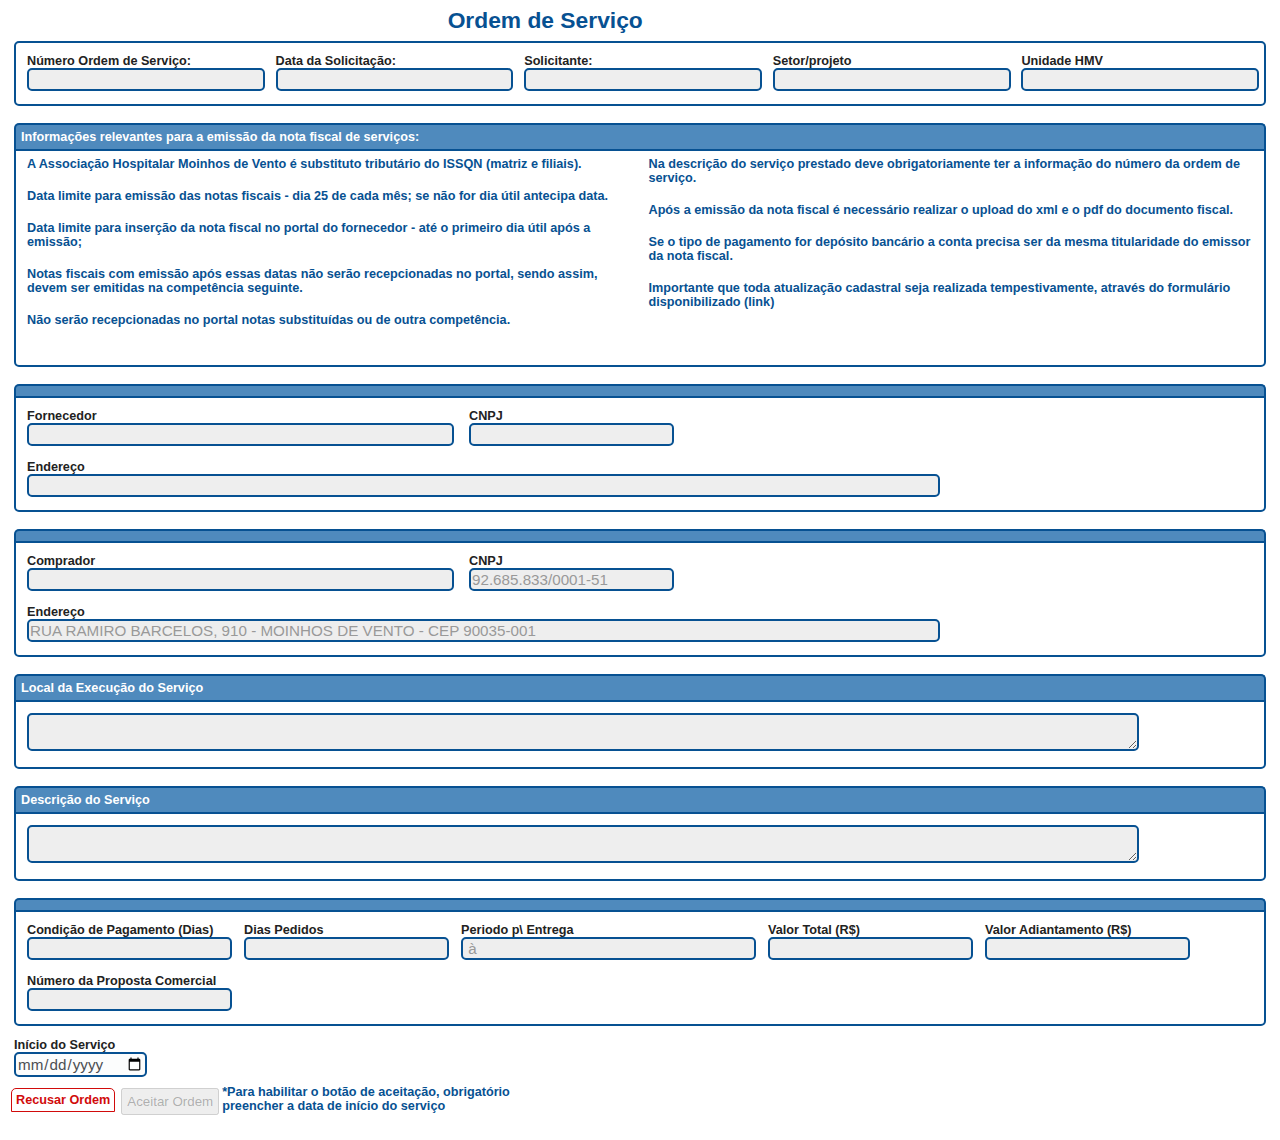
==== commit a0df1cd5: "OS" ====
--- a/index.html
+++ b/index.html
@@ -2469,8 +2469,8 @@
             <div id="panel112" dir="ltr" class="unityformelement unityformelementcontainer containerFloatInherit ui-helper-clearfix panel">
                 <div id="panel112_column1" dir="ltr" class="unityformelement unityformelementcontainer containerFloatInherit layout_column" style="width: 85%;">
                     <div id="panel112_column1_container" class="unityformelementcontentcontainer ">
-                        <div id="paragraph115" dir="ltr" class="unityformelement containerFloatInherit">
-                            <span class="paragraph no-label-overflow"><span id="logo" class="uffmt_8" style="color: rgb(7, 81, 146)">Ordem de Serviço</span></span>
+                        <div id="paragraph115" dir="ltr" class="unityformelement containerFloatInherit" style="text-align: center;">
+                            <span class="paragraph no-label-overflow"><span id="logo" class="uffmt_8" style="color: rgb(7, 81, 146);">Ordem de Serviço</span></span>
                         </div>
                     </div>
                 </div>
@@ -2583,9 +2583,9 @@
                 </div>
                 <div id="seção756_container" class="unityformelementcontentcontainer container ui-widget-content section_expanded">
                     <div id="painel763" dir="ltr" class="unityformelement unityformelementcontainer containerFloatInherit ui-helper-clearfix panel">
-                        <div id="painel763_coluna1" dir="ltr" class="unityformelement unityformelementcontainer containerFloatInherit layout_column" style="width: 98%;">
-                            <div id="painel763_coluna1_container" class="unityformelementcontentcontainer orientation_horizontal">
-                                <div id="caixadetexto_Fornecedor" dir="ltr" class="unityformelement readonly containerFloatInherit field">
+                        <div id="painel763_coluna1" dir="ltr" class="unityformelement unityformelementcontainer containerFloatInherit layout_column" style="width: 100%;">
+                            <div id="painel763_coluna1_container" class="unityformelementcontentcontainer orientation_horizontal" >
+                                <div id="caixadetexto_Fornecedor" dir="ltr" class="unityformelement readonly containerFloatInherit field" >
                                     <label for="Fornecedor_Nome" class="field_label bold_label">Fornecedor</label>
                                     <input name="caixadetexto_Fornecedor_input" id="Fornecedor_Nome" type="text" aria-required="false" tabindex="0" size="45" readonly="readonly" class="field_input ui-widget-content readonly" maxlength="265" value="" />
 
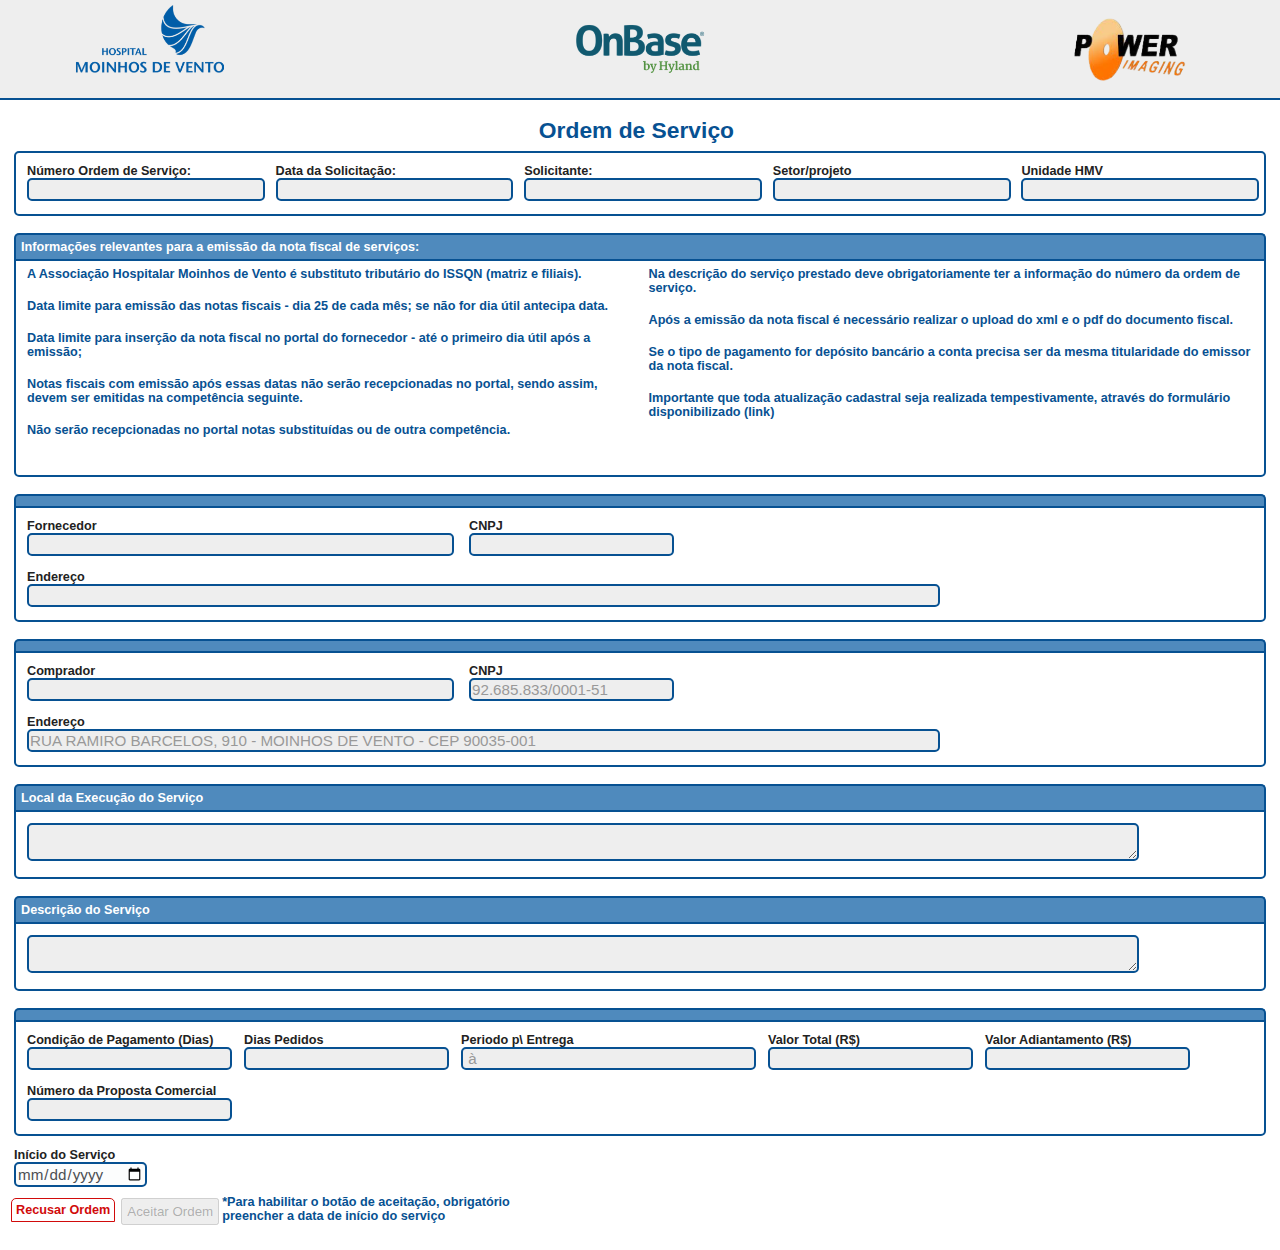
==== commit e04d1fd2: "header" ====
--- a/index.html
+++ b/index.html
@@ -2464,281 +2464,289 @@
     </script>
 </head>
 <body>
-    <form id="form" dir="ltr" class="unityformelement unityformelementcontainer containerFloatInherit form" method="post">
-        <div style="border: none;" id="page2" dir="ltr" class="unityformelement unityformelementcontainer containerFloatInherit unityformelementcontentcontainer page ui-widget-content print_break_between_pages">
-            <div id="panel112" dir="ltr" class="unityformelement unityformelementcontainer containerFloatInherit ui-helper-clearfix panel">
-                <div id="panel112_column1" dir="ltr" class="unityformelement unityformelementcontainer containerFloatInherit layout_column" style="width: 85%;">
-                    <div id="panel112_column1_container" class="unityformelementcontentcontainer ">
-                        <div id="paragraph115" dir="ltr" class="unityformelement containerFloatInherit" style="text-align: center;">
-                            <span class="paragraph no-label-overflow"><span id="logo" class="uffmt_8" style="color: rgb(7, 81, 146);">Ordem de Serviço</span></span>
+    <header>
+        <img src="Imagens/hmv.png" alt="hmv">
+        <img src="Imagens/onbase.png" alt="onbase">
+        <img src="Imagens/power.png" alt="power" style="margin-bottom: 2.5em;">  
+    </header>
+    <div class="mastercontainer">
+
+        <form id="form" dir="ltr" class="unityformelement unityformelementcontainer containerFloatInherit form" method="post">
+            <div style="border: none;" id="page2" dir="ltr" class="unityformelement unityformelementcontainer containerFloatInherit unityformelementcontentcontainer page ui-widget-content print_break_between_pages">
+                <div id="panel112" dir="ltr" class="unityformelement unityformelementcontainer containerFloatInherit ui-helper-clearfix panel">
+                    <div id="panel112_column1" dir="ltr" class="unityformelement unityformelementcontainer containerFloatInherit layout_column" style="width: 85%;">
+                        <div id="panel112_column1_container" class="unityformelementcontentcontainer ">
+                            <div id="paragraph115" dir="ltr" class="unityformelement containerFloatInherit" style="text-align: center;">
+                                <span class="paragraph no-label-overflow"><span id="logo" class="uffmt_8" style="color: rgb(7, 81, 146); margin-left: 8em;">Ordem de Serviço</span></span>
+                            </div>
                         </div>
                     </div>
+                    <!-- <div id="panel112_column2" dir="ltr" class="unityformelement unityformelementcontainer containerFloatInherit layout_column" style="width: 15%;">
+                      <div id="panel112_column2_container" class="unityformelementcontentcontainer ">
+                        <div id="image116" class="unityformelement containerFloatInherit">
+                          <img src="30662" alt="" />
+                        </div>
+                      </div>
+                    </div> -->
                 </div>
-                <!-- <div id="panel112_column2" dir="ltr" class="unityformelement unityformelementcontainer containerFloatInherit layout_column" style="width: 15%;">
-                  <div id="panel112_column2_container" class="unityformelementcontentcontainer ">
-                    <div id="image116" class="unityformelement containerFloatInherit">
-                      <img src="30662" alt="" />
-                    </div>
-                  </div>
-                </div> -->
-            </div>
-            <div id="section83" dir="ltr" class="unityformelement unityformelementcontainer containerFloatInherit section">
-
-                <div style="border-radius: 5px;" id="section83_container" class="unityformelementcontentcontainer container ui-widget-content section_expanded">
-                    <div id="panel84" dir="ltr" class="unityformelement unityformelementcontainer containerFloatInherit ui-helper-clearfix panel">
-                        <div id="panel84_column1" dir="ltr" class="unityformelement unityformelementcontainer containerFloatInherit layout_column" style="width: 20%;">
-                            <div id="panel84_column1_container" class="campoIdentificacao unityformelementcontentcontainer">
-                                <div id="SolicitacaoServicoP2" dir="ltr" class="unityformelement readonly containerFloatInherit field">
-                                    <label for="ordemServico" class="field_label bold_label">Número Ordem de Serviço:</label>
-                                    <input name="SolicitacaoServicoP2_input" id="ordemServico" type="text" aria-required="false" tabindex="0" size="100" class="readonly field_print field_input ui-widget-content" value="" />
+                <div id="section83" dir="ltr" class="unityformelement unityformelementcontainer containerFloatInherit section">
+    
+                    <div style="border-radius: 5px;" id="section83_container" class="unityformelementcontentcontainer container ui-widget-content section_expanded">
+                        <div id="panel84" dir="ltr" class="unityformelement unityformelementcontainer containerFloatInherit ui-helper-clearfix panel">
+                            <div id="panel84_column1" dir="ltr" class="unityformelement unityformelementcontainer containerFloatInherit layout_column" style="width: 20%;">
+                                <div id="panel84_column1_container" class="campoIdentificacao unityformelementcontentcontainer">
+                                    <div id="SolicitacaoServicoP2" dir="ltr" class="unityformelement readonly containerFloatInherit field">
+                                        <label for="ordemServico" class="field_label bold_label">Número Ordem de Serviço:</label>
+                                        <input name="SolicitacaoServicoP2_input" id="ordemServico" type="text" aria-required="false" tabindex="0" size="100" class="readonly field_print field_input ui-widget-content" value="" />
+                                    </div>
                                 </div>
                             </div>
-                        </div>
-                        <div id="panel84_column2" dir="ltr" class="unityformelement unityformelementcontainer containerFloatInherit layout_column" style="width: 20%;">
-                            <div id="panel84_column2_container" class="campoIdentificacao unityformelementcontentcontainer ">
-                                <div id="DataSolicitacaoP2" dir="ltr" class="unityformelement containerFloatInherit field">
-                                    <label for="solicitacao_Data" class="field_label bold_label">Data da Solicitação:</label>
-                                    <input name="DataSolicitacaoP2_input" id="solicitacao_Data" type="text" aria-required="false" readonly="readonly" tabindex="0" size="100" dir="ltr" aria-describedby="DataSolicitacaoP2_descriptionText" class="readonly field_input ui-widget-content" value="" />
-
+                            <div id="panel84_column2" dir="ltr" class="unityformelement unityformelementcontainer containerFloatInherit layout_column" style="width: 20%;">
+                                <div id="panel84_column2_container" class="campoIdentificacao unityformelementcontentcontainer ">
+                                    <div id="DataSolicitacaoP2" dir="ltr" class="unityformelement containerFloatInherit field">
+                                        <label for="solicitacao_Data" class="field_label bold_label">Data da Solicitação:</label>
+                                        <input name="DataSolicitacaoP2_input" id="solicitacao_Data" type="text" aria-required="false" readonly="readonly" tabindex="0" size="100" dir="ltr" aria-describedby="DataSolicitacaoP2_descriptionText" class="readonly field_input ui-widget-content" value="" />
+    
+                                    </div>
                                 </div>
                             </div>
-                        </div>
-                        <div id="panel84_column3" dir="ltr" class="unityformelement unityformelementcontainer containerFloatInherit layout_column" style="width: 20%;">
-                            <div id="panel84_column3_container" class="campoIdentificacao unityformelementcontentcontainer ">
-                                <div id="SolicitanteP2" dir="ltr" class="unityformelement readonly containerFloatInherit field">
-                                    <label for="Solicitante" class="field_label bold_label">Solicitante:</label>
-                                    <input name="SolicitanteP2_input" id="Solicitante" type="text" aria-required="false" tabindex="0" size="100" readonly="readonly" class="field_input ui-widget-content readonly" />
-
+                            <div id="panel84_column3" dir="ltr" class="unityformelement unityformelementcontainer containerFloatInherit layout_column" style="width: 20%;">
+                                <div id="panel84_column3_container" class="campoIdentificacao unityformelementcontentcontainer ">
+                                    <div id="SolicitanteP2" dir="ltr" class="unityformelement readonly containerFloatInherit field">
+                                        <label for="Solicitante" class="field_label bold_label">Solicitante:</label>
+                                        <input name="SolicitanteP2_input" id="Solicitante" type="text" aria-required="false" tabindex="0" size="100" readonly="readonly" class="field_input ui-widget-content readonly" />
+    
+                                    </div>
                                 </div>
                             </div>
-                        </div>
-                        <div id="panel84_column4" dir="ltr" class="unityformelement unityformelementcontainer containerFloatInherit layout_column" style="width: 20%;">
-                            <div id="panel84_column4_container" class="campoIdentificacao unityformelementcontentcontainer ">
-                                <div id="campocalculado777" dir="ltr" class="unityformelement readonly containerFloatInherit field">
-                                    <label for="Setor_Projeto" class="field_label bold_label">Setor/projeto</label>
-                                    <input type="text" size="100" readonly="readonly" value="" id="Setor_Projeto" tabindex="0" name="campocalculado777_input" class="field_input ui-widget-content readonly calculated" />
-
+                            <div id="panel84_column4" dir="ltr" class="unityformelement unityformelementcontainer containerFloatInherit layout_column" style="width: 20%;">
+                                <div id="panel84_column4_container" class="campoIdentificacao unityformelementcontentcontainer ">
+                                    <div id="campocalculado777" dir="ltr" class="unityformelement readonly containerFloatInherit field">
+                                        <label for="Setor_Projeto" class="field_label bold_label">Setor/projeto</label>
+                                        <input type="text" size="100" readonly="readonly" value="" id="Setor_Projeto" tabindex="0" name="campocalculado777_input" class="field_input ui-widget-content readonly calculated" />
+    
+                                    </div>
                                 </div>
                             </div>
-                        </div>
-                        <div id="panel84_coluna5" dir="ltr" class="unityformelement unityformelementcontainer containerFloatInherit layout_column" style="width: 20%;">
-                            <div id="panel84_coluna5_container" class="campoIdentificacao unityformelementcontentcontainer ">
-                                <div id="campocalculado778" dir="ltr" class="unityformelement readonly containerFloatInherit field">
-                                    <label for="UnidadeHMV" class="field_label bold_label">Unidade HMV</label>
-                                    <input type="text" size="100" readonly="readonly" value="" tabindex="0" id="UnidadeHMV" name="campocalculado778_input" class="field_input ui-widget-content readonly calculated" />
-
+                            <div id="panel84_coluna5" dir="ltr" class="unityformelement unityformelementcontainer containerFloatInherit layout_column" style="width: 20%;">
+                                <div id="panel84_coluna5_container" class="campoIdentificacao unityformelementcontentcontainer ">
+                                    <div id="campocalculado778" dir="ltr" class="unityformelement readonly containerFloatInherit field">
+                                        <label for="UnidadeHMV" class="field_label bold_label">Unidade HMV</label>
+                                        <input type="text" size="100" readonly="readonly" value="" tabindex="0" id="UnidadeHMV" name="campocalculado778_input" class="field_input ui-widget-content readonly calculated" />
+    
+                                    </div>
                                 </div>
                             </div>
                         </div>
                     </div>
                 </div>
-            </div>
-            <div id="section93" dir="ltr" class="unityformelement unityformelementcontainer containerFloatInherit section">
-                <div class="header ui-state-default">
-                    <h2 class="label_container">
-                        <span class="bold_label">Informações relevantes para a emissão da nota fiscal de serviços:</span>
-                    </h2>
-                </div>
-                <div id="section93_container" class="unityformelementcontentcontainer container ui-widget-content section_expanded">
-                    <div id="painel771" dir="ltr" class="unityformelement unityformelementcontainer containerFloatInherit ui-helper-clearfix panel">
-                        <div id="painel771_coluna1" dir="ltr" class="unityformelement unityformelementcontainer containerFloatInherit layout_column prevent_collapse" style="width: 50%;">
-                            <div id="painel771_coluna1_container" class="unityformelementcontentcontainer ">
-                                <div style="color: rgb(7, 81, 146); font-weight: bold;" id="parágrafo779" dir="ltr" class="unityformelement containerFloatInherit">
-                                    <span class="paragraph no-label-overflow">A Associação Hospitalar Moinhos de Vento é substituto tributário do ISSQN (matriz e filiais).</span>
-                                    <span class="paragraph no-label-overflow">&nbsp;</span>
-                                    <span class="paragraph no-label-overflow">Data limite para emissão das notas fiscais - dia 25 de cada mês; se não for dia útil antecipa data.</span>
-                                    <span class="paragraph no-label-overflow">&nbsp;</span>
-                                    <span class="paragraph no-label-overflow">Data limite para inserção da nota fiscal no portal do fornecedor - até o primeiro dia útil após a emissão;</span>
-                                    <span class="paragraph no-label-overflow">&nbsp;</span>
-                                    <span class="paragraph no-label-overflow">Notas fiscais com emissão após essas datas não serão recepcionadas no portal, sendo assim, devem ser emitidas na competência seguinte.</span>
-                                    <span class="paragraph no-label-overflow">&nbsp;</span>
-                                    <span class="paragraph no-label-overflow">Não serão recepcionadas no portal notas substituídas ou de outra competência.</span>
-                                    <span class="paragraph no-label-overflow">&nbsp;</span>
-                                    <span class="paragraph no-label-overflow">&nbsp;</span>
+                <div id="section93" dir="ltr" class="unityformelement unityformelementcontainer containerFloatInherit section">
+                    <div class="header ui-state-default">
+                        <h2 class="label_container">
+                            <span class="bold_label">Informações relevantes para a emissão da nota fiscal de serviços:</span>
+                        </h2>
+                    </div>
+                    <div id="section93_container" class="unityformelementcontentcontainer container ui-widget-content section_expanded">
+                        <div id="painel771" dir="ltr" class="unityformelement unityformelementcontainer containerFloatInherit ui-helper-clearfix panel">
+                            <div id="painel771_coluna1" dir="ltr" class="unityformelement unityformelementcontainer containerFloatInherit layout_column prevent_collapse" style="width: 50%;">
+                                <div id="painel771_coluna1_container" class="unityformelementcontentcontainer ">
+                                    <div style="color: rgb(7, 81, 146); font-weight: bold;" id="parágrafo779" dir="ltr" class="unityformelement containerFloatInherit">
+                                        <span class="paragraph no-label-overflow">A Associação Hospitalar Moinhos de Vento é substituto tributário do ISSQN (matriz e filiais).</span>
+                                        <span class="paragraph no-label-overflow">&nbsp;</span>
+                                        <span class="paragraph no-label-overflow">Data limite para emissão das notas fiscais - dia 25 de cada mês; se não for dia útil antecipa data.</span>
+                                        <span class="paragraph no-label-overflow">&nbsp;</span>
+                                        <span class="paragraph no-label-overflow">Data limite para inserção da nota fiscal no portal do fornecedor - até o primeiro dia útil após a emissão;</span>
+                                        <span class="paragraph no-label-overflow">&nbsp;</span>
+                                        <span class="paragraph no-label-overflow">Notas fiscais com emissão após essas datas não serão recepcionadas no portal, sendo assim, devem ser emitidas na competência seguinte.</span>
+                                        <span class="paragraph no-label-overflow">&nbsp;</span>
+                                        <span class="paragraph no-label-overflow">Não serão recepcionadas no portal notas substituídas ou de outra competência.</span>
+                                        <span class="paragraph no-label-overflow">&nbsp;</span>
+                                        <span class="paragraph no-label-overflow">&nbsp;</span>
+                                    </div>
                                 </div>
                             </div>
-                        </div>
-                        <div id="painel771_coluna2" dir="ltr" class="unityformelement unityformelementcontainer containerFloatInherit layout_column prevent_collapse" style="width: 50%;">
-                            <div id="painel771_coluna2_container" class="unityformelementcontentcontainer ">
-                                <div style="color: rgb(7, 81, 146); font-weight: bold;" id="parágrafo774" dir="ltr" class="unityformelement containerFloatInherit">
-                                    <span class="paragraph no-label-overflow">Na descrição do serviço prestado deve obrigatoriamente ter a informação do número da ordem de serviço.</span>
-                                    <span class="paragraph no-label-overflow">&nbsp;</span>
-                                    <span class="paragraph no-label-overflow">Após a emissão da nota fiscal é necessário realizar o upload do xml e o pdf do documento fiscal.</span>
-                                    <span class="paragraph no-label-overflow">&nbsp;</span>
-                                    <span class="paragraph no-label-overflow">Se o tipo de pagamento for depósito bancário a conta precisa ser da mesma titularidade do emissor da nota fiscal.</span>
-                                    <span class="paragraph no-label-overflow">&nbsp;</span>
-                                    <span class="paragraph no-label-overflow">Importante que toda atualização cadastral seja realizada tempestivamente, através do formulário disponibilizado (link)</span>
-                                    <span class="paragraph no-label-overflow">&nbsp;</span>
+                            <div id="painel771_coluna2" dir="ltr" class="unityformelement unityformelementcontainer containerFloatInherit layout_column prevent_collapse" style="width: 50%;">
+                                <div id="painel771_coluna2_container" class="unityformelementcontentcontainer ">
+                                    <div style="color: rgb(7, 81, 146); font-weight: bold;" id="parágrafo774" dir="ltr" class="unityformelement containerFloatInherit">
+                                        <span class="paragraph no-label-overflow">Na descrição do serviço prestado deve obrigatoriamente ter a informação do número da ordem de serviço.</span>
+                                        <span class="paragraph no-label-overflow">&nbsp;</span>
+                                        <span class="paragraph no-label-overflow">Após a emissão da nota fiscal é necessário realizar o upload do xml e o pdf do documento fiscal.</span>
+                                        <span class="paragraph no-label-overflow">&nbsp;</span>
+                                        <span class="paragraph no-label-overflow">Se o tipo de pagamento for depósito bancário a conta precisa ser da mesma titularidade do emissor da nota fiscal.</span>
+                                        <span class="paragraph no-label-overflow">&nbsp;</span>
+                                        <span class="paragraph no-label-overflow">Importante que toda atualização cadastral seja realizada tempestivamente, através do formulário disponibilizado (link)</span>
+                                        <span class="paragraph no-label-overflow">&nbsp;</span>
+                                    </div>
                                 </div>
                             </div>
                         </div>
                     </div>
                 </div>
-            </div>
-            <div id="seção756" dir="ltr" class="unityformelement unityformelementcontainer containerFloatInherit section">
-                <div class="header ui-state-default">
-                    <h2 class="label_container">
-                        <span class="bold_label"></span>
-                    </h2>
-                </div>
-                <div id="seção756_container" class="unityformelementcontentcontainer container ui-widget-content section_expanded">
-                    <div id="painel763" dir="ltr" class="unityformelement unityformelementcontainer containerFloatInherit ui-helper-clearfix panel">
-                        <div id="painel763_coluna1" dir="ltr" class="unityformelement unityformelementcontainer containerFloatInherit layout_column" style="width: 100%;">
-                            <div id="painel763_coluna1_container" class="unityformelementcontentcontainer orientation_horizontal" >
-                                <div id="caixadetexto_Fornecedor" dir="ltr" class="unityformelement readonly containerFloatInherit field" >
-                                    <label for="Fornecedor_Nome" class="field_label bold_label">Fornecedor</label>
-                                    <input name="caixadetexto_Fornecedor_input" id="Fornecedor_Nome" type="text" aria-required="false" tabindex="0" size="45" readonly="readonly" class="field_input ui-widget-content readonly" maxlength="265" value="" />
-
-                                </div>
-                                <div id="caixadetexto_Fornecedor_CNPJ" dir="ltr" class="unityformelement readonly containerFloatInherit field">
-                                    <label for="Fornecedor_CNPJ" class="field_label bold_label">CNPJ</label>
-                                    <input name="caixadetexto_Fornecedor_CNPJ_input" id="Fornecedor_CNPJ" type="text" aria-required="false" tabindex="0" readonly="readonly" class="field_input ui-widget-content readonly" value="" />
-
-                                </div>
-                                <div id="caixadetexto_Fornecedor_Endereco" dir="ltr" class="unityformelement readonly containerFloatInherit field">
-                                    <label for="Fornecedor_Endereco" class="field_label bold_label">Endereço</label>
-                                    <input name="caixadetexto_Fornecedor_Endereco_input" id="Fornecedor_Endereco" type="text" aria-required="false" tabindex="0" size="100" readonly="readonly" class="field_input ui-widget-content readonly" maxlength="250" value="" />
-
+                <div id="seção756" dir="ltr" class="unityformelement unityformelementcontainer containerFloatInherit section">
+                    <div class="header ui-state-default">
+                        <h2 class="label_container">
+                            <span class="bold_label"></span>
+                        </h2>
+                    </div>
+                    <div id="seção756_container" class="unityformelementcontentcontainer container ui-widget-content section_expanded">
+                        <div id="painel763" dir="ltr" class="unityformelement unityformelementcontainer containerFloatInherit ui-helper-clearfix panel">
+                            <div id="painel763_coluna1" dir="ltr" class="unityformelement unityformelementcontainer containerFloatInherit layout_column" style="width: 100%;">
+                                <div id="painel763_coluna1_container" class="unityformelementcontentcontainer orientation_horizontal" >
+                                    <div id="caixadetexto_Fornecedor" dir="ltr" class="unityformelement readonly containerFloatInherit field" >
+                                        <label for="Fornecedor_Nome" class="field_label bold_label">Fornecedor</label>
+                                        <input name="caixadetexto_Fornecedor_input" id="Fornecedor_Nome" type="text" aria-required="false" tabindex="0" size="45" readonly="readonly" class="field_input ui-widget-content readonly" maxlength="265" value="" />
+    
+                                    </div>
+                                    <div id="caixadetexto_Fornecedor_CNPJ" dir="ltr" class="unityformelement readonly containerFloatInherit field">
+                                        <label for="Fornecedor_CNPJ" class="field_label bold_label">CNPJ</label>
+                                        <input name="caixadetexto_Fornecedor_CNPJ_input" id="Fornecedor_CNPJ" type="text" aria-required="false" tabindex="0" readonly="readonly" class="field_input ui-widget-content readonly" value="" />
+    
+                                    </div>
+                                    <div id="caixadetexto_Fornecedor_Endereco" dir="ltr" class="unityformelement readonly containerFloatInherit field">
+                                        <label for="Fornecedor_Endereco" class="field_label bold_label">Endereço</label>
+                                        <input name="caixadetexto_Fornecedor_Endereco_input" id="Fornecedor_Endereco" type="text" aria-required="false" tabindex="0" size="100" readonly="readonly" class="field_input ui-widget-content readonly" maxlength="250" value="" />
+    
+                                    </div>
                                 </div>
                             </div>
                         </div>
                     </div>
                 </div>
-            </div>
-            <div id="seção755" dir="ltr" class="unityformelement unityformelementcontainer containerFloatInherit section">
-                <div class="header ui-state-default">
-                    <h2 class="label_container">
-                        <span class="bold_label"></span>
-                    </h2>
-                </div>
-                <div id="seção755_container" class="unityformelementcontentcontainer container ui-widget-content section_expanded">
-                    <div id="painel760" dir="ltr" class="unityformelement unityformelementcontainer containerFloatInherit ui-helper-clearfix panel">
-                        <div id="painel760_coluna1" dir="ltr" class="unityformelement unityformelementcontainer containerFloatInherit layout_column" style="width: 98%;">
-                            <div id="painel760_coluna1_container" class="unityformelementcontentcontainer orientation_horizontal">
-                                <div id="caixadetexto_Comprador" dir="ltr" class="unityformelement readonly containerFloatInherit field">
-                                    <label for="Comprador_Nome" class="field_label bold_label">Comprador</label>
-                                    <input name="caixadetexto_Comprador_input" id="Comprador_Nome" type="text" aria-required="false" tabindex="0" size="45" readonly="readonly" class="field_input ui-widget-content readonly" maxlength="265" value="" />
-
-                                </div>
-                                <div id="caixadetexto_Comprador_CNPJ" dir="ltr" class="unityformelement readonly containerFloatInherit field">
-                                    <label for="Comprador_CNPJ" class="field_label bold_label">CNPJ</label>
-                                    <input name="caixadetexto_Comprador_CNPJ_input" id="Comprador_CNPJ" type="text" aria-required="false" tabindex="0" readonly="readonly" class="field_input ui-widget-content readonly" maxlength="250" value="92.685.833/0001-51" />
-
-                                </div>
-                                <div id="caixadetexto_Comprador_Endereco" dir="ltr" class="unityformelement readonly containerFloatInherit field">
-                                    <label for="Comprador_Endereco" class="field_label bold_label">Endereço</label>
-                                    <input name="caixadetexto_Comprador_Endereco_input" id="Comprador_Endereco" type="text" aria-required="false" tabindex="0" size="100" readonly="readonly" class="field_input ui-widget-content readonly" maxlength="250" value="RUA RAMIRO BARCELOS, 910 - MOINHOS DE VENTO - CEP 90035-001" />
-
+                <div id="seção755" dir="ltr" class="unityformelement unityformelementcontainer containerFloatInherit section">
+                    <div class="header ui-state-default">
+                        <h2 class="label_container">
+                            <span class="bold_label"></span>
+                        </h2>
+                    </div>
+                    <div id="seção755_container" class="unityformelementcontentcontainer container ui-widget-content section_expanded">
+                        <div id="painel760" dir="ltr" class="unityformelement unityformelementcontainer containerFloatInherit ui-helper-clearfix panel">
+                            <div id="painel760_coluna1" dir="ltr" class="unityformelement unityformelementcontainer containerFloatInherit layout_column" style="width: 98%;">
+                                <div id="painel760_coluna1_container" class="unityformelementcontentcontainer orientation_horizontal">
+                                    <div id="caixadetexto_Comprador" dir="ltr" class="unityformelement readonly containerFloatInherit field">
+                                        <label for="Comprador_Nome" class="field_label bold_label">Comprador</label>
+                                        <input name="caixadetexto_Comprador_input" id="Comprador_Nome" type="text" aria-required="false" tabindex="0" size="45" readonly="readonly" class="field_input ui-widget-content readonly" maxlength="265" value="" />
+    
+                                    </div>
+                                    <div id="caixadetexto_Comprador_CNPJ" dir="ltr" class="unityformelement readonly containerFloatInherit field">
+                                        <label for="Comprador_CNPJ" class="field_label bold_label">CNPJ</label>
+                                        <input name="caixadetexto_Comprador_CNPJ_input" id="Comprador_CNPJ" type="text" aria-required="false" tabindex="0" readonly="readonly" class="field_input ui-widget-content readonly" maxlength="250" value="92.685.833/0001-51" />
+    
+                                    </div>
+                                    <div id="caixadetexto_Comprador_Endereco" dir="ltr" class="unityformelement readonly containerFloatInherit field">
+                                        <label for="Comprador_Endereco" class="field_label bold_label">Endereço</label>
+                                        <input name="caixadetexto_Comprador_Endereco_input" id="Comprador_Endereco" type="text" aria-required="false" tabindex="0" size="100" readonly="readonly" class="field_input ui-widget-content readonly" maxlength="250" value="RUA RAMIRO BARCELOS, 910 - MOINHOS DE VENTO - CEP 90035-001" />
+    
+                                    </div>
                                 </div>
                             </div>
                         </div>
                     </div>
                 </div>
-            </div>
-            <div id="seção754" dir="ltr" class="unityformelement unityformelementcontainer containerFloatInherit section">
-                <div class="header ui-state-default">
-                    <h2 class="label_container">
-                        <span class="bold_label">Local da Execução do Serviço</span>
-                    </h2>
-                </div>
-                <div id="seção754_container" class="unityformelementcontentcontainer container ui-widget-content section_expanded">
-                    <div id="caixadetextodemultilinhas_Local" dir="ltr" class="unityformelement readonly containerFloatInherit field multiline">
-                        <label for="Servico_Execucao" class="field_label bold_label"></label>
-                        <textarea rows="2" tabindex="0" readonly="readonly" class="field_input ui-widget-content readonly" name="caixadetextodemultilinhas_Local_input" id="Servico_Execucao" aria-required="false"></textarea>
-
+                <div id="seção754" dir="ltr" class="unityformelement unityformelementcontainer containerFloatInherit section">
+                    <div class="header ui-state-default">
+                        <h2 class="label_container">
+                            <span class="bold_label">Local da Execução do Serviço</span>
+                        </h2>
+                    </div>
+                    <div id="seção754_container" class="unityformelementcontentcontainer container ui-widget-content section_expanded">
+                        <div id="caixadetextodemultilinhas_Local" dir="ltr" class="unityformelement readonly containerFloatInherit field multiline">
+                            <label for="Servico_Execucao" class="field_label bold_label"></label>
+                            <textarea rows="2" tabindex="0" readonly="readonly" class="field_input ui-widget-content readonly" name="caixadetextodemultilinhas_Local_input" id="Servico_Execucao" aria-required="false"></textarea>
+    
+                        </div>
                     </div>
                 </div>
-            </div>
-            <div id="seção757" dir="ltr" class="unityformelement unityformelementcontainer containerFloatInherit section">
-                <div class="header ui-state-default">
-                    <h2 class="label_container">
-                        <span class="bold_label">Descrição do Serviço</span>
-                    </h2>
-                </div>
-                <div id="seção757_container" class="unityformelementcontentcontainer container ui-widget-content section_expanded">
-                    <div id="caixadetextodemultilinhas_DescricaoServico" dir="ltr" class="unityformelement readonly containerFloatInherit field multiline">
-                        <label for="Servico_Descricao" class="field_label bold_label"></label>
-                        <textarea rows="2" tabindex="0" readonly="readonly" class="field_input ui-widget-content readonly" name="caixadetextodemultilinhas_DescricaoServico_input" id="Servico_Descricao" aria-required="false"></textarea>
-
+                <div id="seção757" dir="ltr" class="unityformelement unityformelementcontainer containerFloatInherit section">
+                    <div class="header ui-state-default">
+                        <h2 class="label_container">
+                            <span class="bold_label">Descrição do Serviço</span>
+                        </h2>
+                    </div>
+                    <div id="seção757_container" class="unityformelementcontentcontainer container ui-widget-content section_expanded">
+                        <div id="caixadetextodemultilinhas_DescricaoServico" dir="ltr" class="unityformelement readonly containerFloatInherit field multiline">
+                            <label for="Servico_Descricao" class="field_label bold_label"></label>
+                            <textarea rows="2" tabindex="0" readonly="readonly" class="field_input ui-widget-content readonly" name="caixadetextodemultilinhas_DescricaoServico_input" id="Servico_Descricao" aria-required="false"></textarea>
+    
+                        </div>
                     </div>
                 </div>
-            </div>
-            <div id="seção773" dir="ltr" class="unityformelement unityformelementcontainer containerFloatInherit section">
-                <div class="header ui-state-default">
-                    <h2 class="label_container">
-                        <span class="bold_label"></span>
-                    </h2>
-                </div>
-                <div id="seção773_container" class="unityformelementcontentcontainer container ui-widget-content section_expanded">
-                    <div id="painel768" dir="ltr" class="unityformelement unityformelementcontainer containerFloatInherit ui-helper-clearfix panel">
-                        <div id="painel768_coluna1" dir="ltr" class="unityformelement unityformelementcontainer containerFloatInherit layout_column" style="width: 98%;">
-                            <div id="painel768_coluna1_container" class="unityformelementcontentcontainer orientation_horizontal">
-                                <div id="campocalculado770" dir="ltr" class="unityformelement readonly containerFloatInherit field">
-                                    <label for="CondicaoPagamento" class="field_label bold_label">Condição de Pagamento (Dias)</label>
-                                    <input type="text" readonly="readonly" value="" tabindex="0" name="campocalculado770_input" id="CondicaoPagamento" class="field_input ui-widget-content readonly calculated" />
-
-                                </div>
-                                <div id="caixadetexto_diasPedidos" dir="ltr" class="unityformelement readonly containerFloatInherit field">
-                                    <label for="DiasPedidos" class="field_label bold_label">Dias Pedidos</label>
-                                    <input name="caixadetexto_diasPedidos_input" id="DiasPedidos" type="text" aria-required="false" tabindex="0" readonly="readonly" class="field_input ui-widget-content readonly" />
-
-                                </div>
-                                <div id="campocalculado771" dir="ltr" class="unityformelement readonly containerFloatInherit field">
-                                    <label for="Periodo_Entrega" class="field_label bold_label">Periodo p\ Entrega</label>
-                                    <input type="text" size="30" readonly="readonly" value=" à " tabindex="0" name="campocalculado771_input" id="Periodo_Entrega" class="field_input ui-widget-content readonly calculated" />
-
-                                </div>
-                                <div id="caixadetexto_ValorTotal" dir="ltr" class="unityformelement readonly containerFloatInherit field">
-                                    <label for="Valor_Os" class="field_label bold_label">Valor Total (R$)</label>
-                                    <input name="caixadetexto_ValorTotal_input" id="Valor_Os" type="text" aria-required="false" tabindex="0" readonly="readonly" class="field_input ui-widget-content readonly" />
-
-                                </div>
-                                <div id="campocalculado_Fornecedor_adiantamento" dir="ltr" class="unityformelement readonly containerFloatInherit field">
-                                    <label for="ValorAdiantamento" class="field_label bold_label">Valor Adiantamento (R$)</label>
-                                    <input type="text" readonly="readonly" value="" tabindex="0" name="campocalculado_Fornecedor_adiantamento_input" id="ValorAdiantamento" class="field_input ui-widget-content readonly calculated" />
-
-                                </div>
-                                <div id="campocalculado_Fornecedor_nPropostaComercial" dir="ltr" class="unityformelement readonly containerFloatInherit field">
-                                    <label for="NumeroProposta" class="field_label bold_label">Número da Proposta Comercial</label>
-                                    <input type="text" readonly="readonly" value="" tabindex="0" name="campocalculado_Fornecedor_nPropostaComercial_input" id="NumeroProposta" class="field_input ui-widget-content readonly calculated" />
-
+                <div id="seção773" dir="ltr" class="unityformelement unityformelementcontainer containerFloatInherit section">
+                    <div class="header ui-state-default">
+                        <h2 class="label_container">
+                            <span class="bold_label"></span>
+                        </h2>
+                    </div>
+                    <div id="seção773_container" class="unityformelementcontentcontainer container ui-widget-content section_expanded">
+                        <div id="painel768" dir="ltr" class="unityformelement unityformelementcontainer containerFloatInherit ui-helper-clearfix panel">
+                            <div id="painel768_coluna1" dir="ltr" class="unityformelement unityformelementcontainer containerFloatInherit layout_column" style="width: 98%;">
+                                <div id="painel768_coluna1_container" class="unityformelementcontentcontainer orientation_horizontal">
+                                    <div id="campocalculado770" dir="ltr" class="unityformelement readonly containerFloatInherit field">
+                                        <label for="CondicaoPagamento" class="field_label bold_label">Condição de Pagamento (Dias)</label>
+                                        <input type="text" readonly="readonly" value="" tabindex="0" name="campocalculado770_input" id="CondicaoPagamento" class="field_input ui-widget-content readonly calculated" />
+    
+                                    </div>
+                                    <div id="caixadetexto_diasPedidos" dir="ltr" class="unityformelement readonly containerFloatInherit field">
+                                        <label for="DiasPedidos" class="field_label bold_label">Dias Pedidos</label>
+                                        <input name="caixadetexto_diasPedidos_input" id="DiasPedidos" type="text" aria-required="false" tabindex="0" readonly="readonly" class="field_input ui-widget-content readonly" />
+    
+                                    </div>
+                                    <div id="campocalculado771" dir="ltr" class="unityformelement readonly containerFloatInherit field">
+                                        <label for="Periodo_Entrega" class="field_label bold_label">Periodo p\ Entrega</label>
+                                        <input type="text" size="30" readonly="readonly" value=" à " tabindex="0" name="campocalculado771_input" id="Periodo_Entrega" class="field_input ui-widget-content readonly calculated" />
+    
+                                    </div>
+                                    <div id="caixadetexto_ValorTotal" dir="ltr" class="unityformelement readonly containerFloatInherit field">
+                                        <label for="Valor_Os" class="field_label bold_label">Valor Total (R$)</label>
+                                        <input name="caixadetexto_ValorTotal_input" id="Valor_Os" type="text" aria-required="false" tabindex="0" readonly="readonly" class="field_input ui-widget-content readonly" />
+    
+                                    </div>
+                                    <div id="campocalculado_Fornecedor_adiantamento" dir="ltr" class="unityformelement readonly containerFloatInherit field">
+                                        <label for="ValorAdiantamento" class="field_label bold_label">Valor Adiantamento (R$)</label>
+                                        <input type="text" readonly="readonly" value="" tabindex="0" name="campocalculado_Fornecedor_adiantamento_input" id="ValorAdiantamento" class="field_input ui-widget-content readonly calculated" />
+    
+                                    </div>
+                                    <div id="campocalculado_Fornecedor_nPropostaComercial" dir="ltr" class="unityformelement readonly containerFloatInherit field">
+                                        <label for="NumeroProposta" class="field_label bold_label">Número da Proposta Comercial</label>
+                                        <input type="text" readonly="readonly" value="" tabindex="0" name="campocalculado_Fornecedor_nPropostaComercial_input" id="NumeroProposta" class="field_input ui-widget-content readonly calculated" />
+    
+                                    </div>
                                 </div>
                             </div>
                         </div>
                     </div>
                 </div>
-            </div>
-            <div id="InicioServico" dir="ltr" class="unityformelement containerFloatInherit field datepicker">
-                <label for="InicioServico_input" class="field_label bold_label">Início do Serviço</label>
-                <input id="InicioServico_input" type="date" aria-required="false" tabindex="0" dir="ltr" aria-describedby="InicioServico_descriptionText" class="field_input ui-widget-content" onchange="validateData()" required=required />
-
-            </div>
-            <div id="panel_confirmarRecusar" dir="ltr" class="unityformelement unityformelementcontainer containerFloatInherit ui-helper-clearfix panel">
-                <div id="panel105_column1" dir="ltr" class="unityformelement unityformelementcontainer containerFloatInherit layout_column" style="width: 50%;">
-                    <div id="panel105_column1_container" class="unityformelementcontentcontainer orientation_horizontal">
-                        <div dir="ltr" class="unityformelement containerFloatInherit formbutton">
-                            <input id="RecusarOrdem" type="button" tabindex="0" value="Recusar Ordem" class="bold_label button ui-state-default ui-button-label-wrap ui-button" onclick="sendData('Recusado')" />
+                <div id="InicioServico" dir="ltr" class="unityformelement containerFloatInherit field datepicker">
+                    <label for="InicioServico_input" class="field_label bold_label">Início do Serviço</label>
+                    <input id="InicioServico_input" type="date" aria-required="false" tabindex="0" dir="ltr" aria-describedby="InicioServico_descriptionText" class="field_input ui-widget-content" onchange="validateData()" required=required />
+    
+                </div>
+                <div id="panel_confirmarRecusar" dir="ltr" class="unityformelement unityformelementcontainer containerFloatInherit ui-helper-clearfix panel">
+                    <div id="panel105_column1" dir="ltr" class="unityformelement unityformelementcontainer containerFloatInherit layout_column" style="width: 50%;">
+                        <div id="panel105_column1_container" class="unityformelementcontentcontainer orientation_horizontal">
+                            <div dir="ltr" class="unityformelement containerFloatInherit formbutton">
+                                <input id="RecusarOrdem" type="button" tabindex="0" value="Recusar Ordem" class="bold_label button ui-state-default ui-button-label-wrap ui-button" onclick="sendData('Recusado')" />
+                            </div>
+                            <div dir="ltr" class="unityformelement containerFloatInherit formbutton">
+                                <input type="button" id="AceitarOrdem" tabindex="0" value="Aceitar Ordem" class="" onclick="sendData('Aceito')" disabled=disabled />
+                            </div>
+                            <span class="field_label bold_label" style="color: rgb(7, 81, 146);">*Para habilitar o botão de aceitação, obrigatório preencher a data de início do serviço</span>
+    
+                            <div dir="ltr" class="unityformelement containerFloatInherit formbutton">
+    
+                            </div>
+    
+                            <!-- <div id="ConfirmaFornecedor" dir="ltr" class="unityformelement containerFloatInherit submit formbutton">
+          <input type="submit" tabindex="0" value="Confirma Escolha?" class="bold_label button ui-state-default ui-button-label-wrap ui-button" disabled="disabled" />
+        </div> -->
                         </div>
-                        <div dir="ltr" class="unityformelement containerFloatInherit formbutton">
-                            <input type="button" id="AceitarOrdem" tabindex="0" value="Aceitar Ordem" class="" onclick="sendData('Aceito')" disabled=disabled />
-                        </div>
-                        <span class="field_label bold_label" style="color: rgb(7, 81, 146);">*Para habilitar o botão de aceitação, obrigatório preencher a data de início do serviço</span>
-
-                        <div dir="ltr" class="unityformelement containerFloatInherit formbutton">
-
-                        </div>
-
-                        <!-- <div id="ConfirmaFornecedor" dir="ltr" class="unityformelement containerFloatInherit submit formbutton">
-      <input type="submit" tabindex="0" value="Confirma Escolha?" class="bold_label button ui-state-default ui-button-label-wrap ui-button" disabled="disabled" />
-    </div> -->
                     </div>
                 </div>
+                <!-- <div id="botãodeimpressão" dir="ltr" class="unityformelement containerFloatInherit printbutton formbutton">
+                  <input type="button" tabindex="0" value="Imprimir Ordem de Serviço" class="bold_label button ui-state-default ui-button-label-wrap ui-button" disabled="disabled" />
+                </div> -->
             </div>
-            <!-- <div id="botãodeimpressão" dir="ltr" class="unityformelement containerFloatInherit printbutton formbutton">
-              <input type="button" tabindex="0" value="Imprimir Ordem de Serviço" class="bold_label button ui-state-default ui-button-label-wrap ui-button" disabled="disabled" />
-            </div> -->
-        </div>
-        <div id="footer" dir="ltr" class="unityformelement unityformelementcontainer containerFloatInherit unityformelementcontentcontainer footer ui-widget-content"></div>
-    </form>
+            <div id="footer" dir="ltr" class="unityformelement unityformelementcontainer containerFloatInherit unityformelementcontentcontainer footer ui-widget-content"></div>
+        </form>
+    </div>
 </body>
 </html>
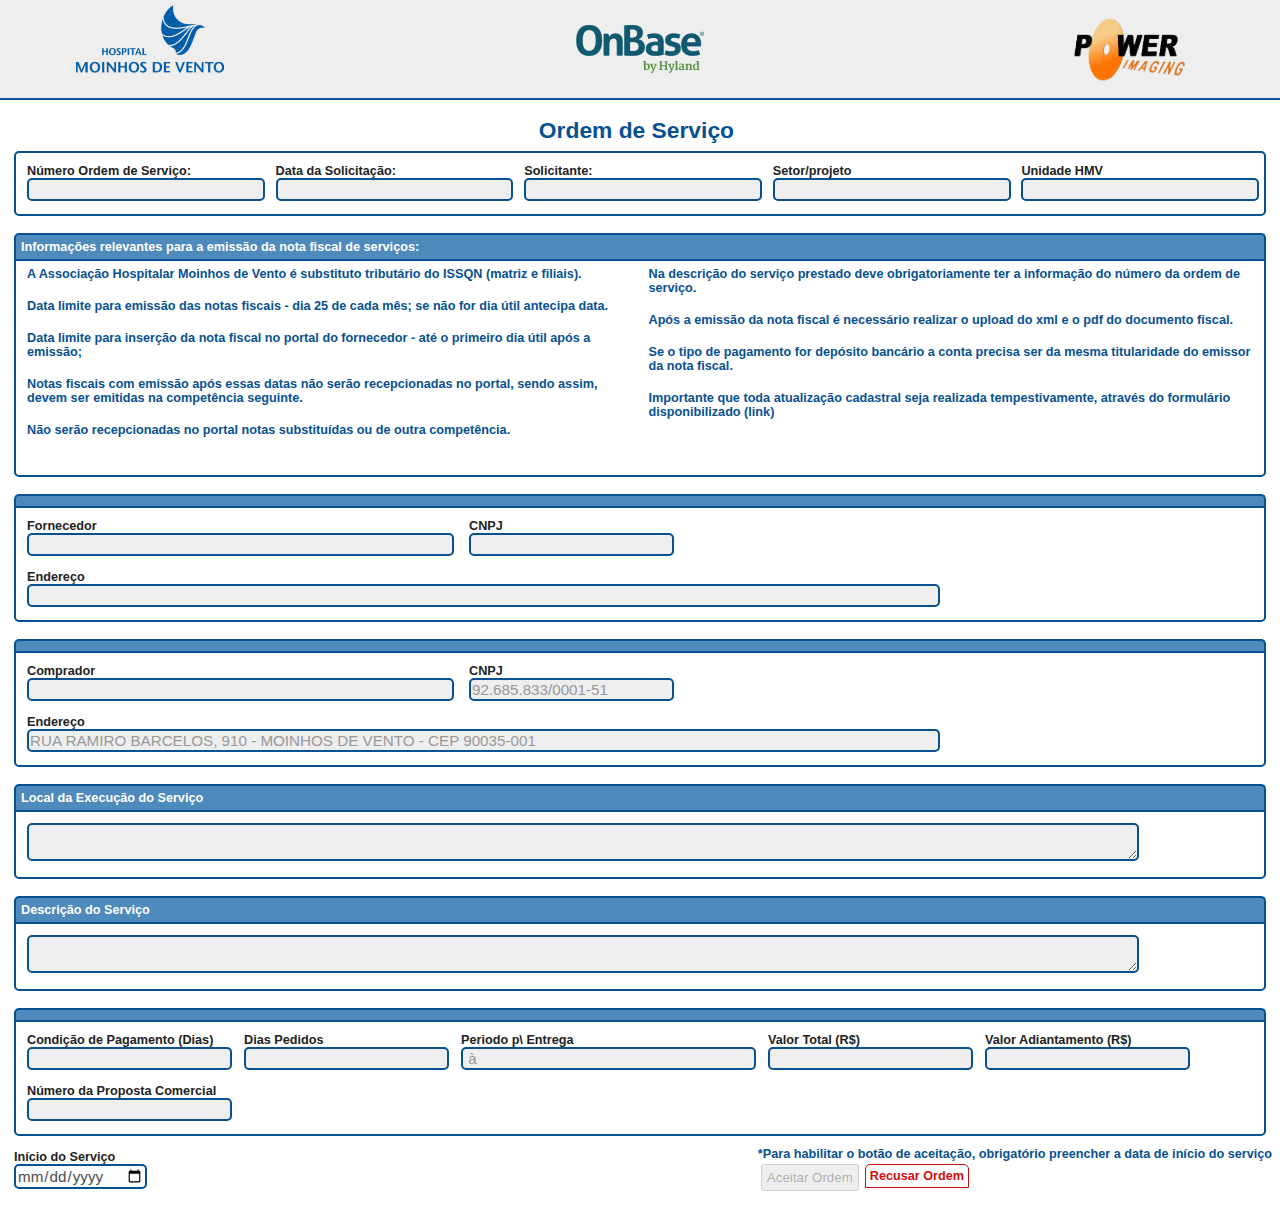
==== commit da71b2df: "botoes" ====
--- a/index.html
+++ b/index.html
@@ -2715,30 +2715,26 @@
                         </div>
                     </div>
                 </div>
-                <div id="InicioServico" dir="ltr" class="unityformelement containerFloatInherit field datepicker">
-                    <label for="InicioServico_input" class="field_label bold_label">Início do Serviço</label>
-                    <input id="InicioServico_input" type="date" aria-required="false" tabindex="0" dir="ltr" aria-describedby="InicioServico_descriptionText" class="field_input ui-widget-content" onchange="validateData()" required=required />
-    
+                <div class="botoeslol">
+                    <div id="InicioServico" dir="ltr" class="unityformelement containerFloatInherit field datepicker">
+                        <label for="InicioServico_input" class="field_label bold_label">Início do Serviço</label>
+                        <input id="InicioServico_input" type="date" aria-required="false" tabindex="0" dir="ltr" aria-describedby="InicioServico_descriptionText" class="field_input ui-widget-content" onchange="validateData()" required=required />    
+                    </div>
+                    <div id="panel105_column1_container" class="unityformelementcontentcontainer orientation_horizontal">
+                        <span class="field_label bold_label" style="color: rgb(7, 81, 146);">*Para habilitar o botão de aceitação, obrigatório preencher a data de início do serviço</span>
+                        <div dir="ltr" class="unityformelement containerFloatInherit formbutton">
+                            <input type="button" id="AceitarOrdem" tabindex="0" value="Aceitar Ordem" class="" onclick="sendData('Aceito')" disabled=disabled />
+                        </div>
+                        <div dir="ltr" class="unityformelement containerFloatInherit formbutton">
+                            <input id="RecusarOrdem" type="button" tabindex="0" value="Recusar Ordem" class="bold_label button ui-state-default ui-button-label-wrap ui-button" onclick="sendData('Recusado')" />
+                        </div>
+                        <div dir="ltr" class="unityformelement containerFloatInherit formbutton">
+                        </div>
+                    </div>
                 </div>
                 <div id="panel_confirmarRecusar" dir="ltr" class="unityformelement unityformelementcontainer containerFloatInherit ui-helper-clearfix panel">
                     <div id="panel105_column1" dir="ltr" class="unityformelement unityformelementcontainer containerFloatInherit layout_column" style="width: 50%;">
-                        <div id="panel105_column1_container" class="unityformelementcontentcontainer orientation_horizontal">
-                            <div dir="ltr" class="unityformelement containerFloatInherit formbutton">
-                                <input id="RecusarOrdem" type="button" tabindex="0" value="Recusar Ordem" class="bold_label button ui-state-default ui-button-label-wrap ui-button" onclick="sendData('Recusado')" />
-                            </div>
-                            <div dir="ltr" class="unityformelement containerFloatInherit formbutton">
-                                <input type="button" id="AceitarOrdem" tabindex="0" value="Aceitar Ordem" class="" onclick="sendData('Aceito')" disabled=disabled />
-                            </div>
-                            <span class="field_label bold_label" style="color: rgb(7, 81, 146);">*Para habilitar o botão de aceitação, obrigatório preencher a data de início do serviço</span>
-    
-                            <div dir="ltr" class="unityformelement containerFloatInherit formbutton">
-    
-                            </div>
-    
-                            <!-- <div id="ConfirmaFornecedor" dir="ltr" class="unityformelement containerFloatInherit submit formbutton">
-          <input type="submit" tabindex="0" value="Confirma Escolha?" class="bold_label button ui-state-default ui-button-label-wrap ui-button" disabled="disabled" />
-        </div> -->
-                        </div>
+                        
                     </div>
                 </div>
                 <!-- <div id="botãodeimpressão" dir="ltr" class="unityformelement containerFloatInherit printbutton formbutton">
--- a/Scripts/styles2.css
+++ b/Scripts/styles2.css
@@ -83,10 +83,6 @@
     width: 50%;
 }
 
-#painel142 {
-    margin-top: 1em;
-}
-
 #tipoNota {
     width: 101.5%;
 }
@@ -102,6 +98,12 @@
     left: 74%;
 }
 
+.botoeslol {
+    display: flex;
+    justify-content: space-between;
+    align-items: center;
+}
+
 /*
 #dataEmissao {
     width: 100%;
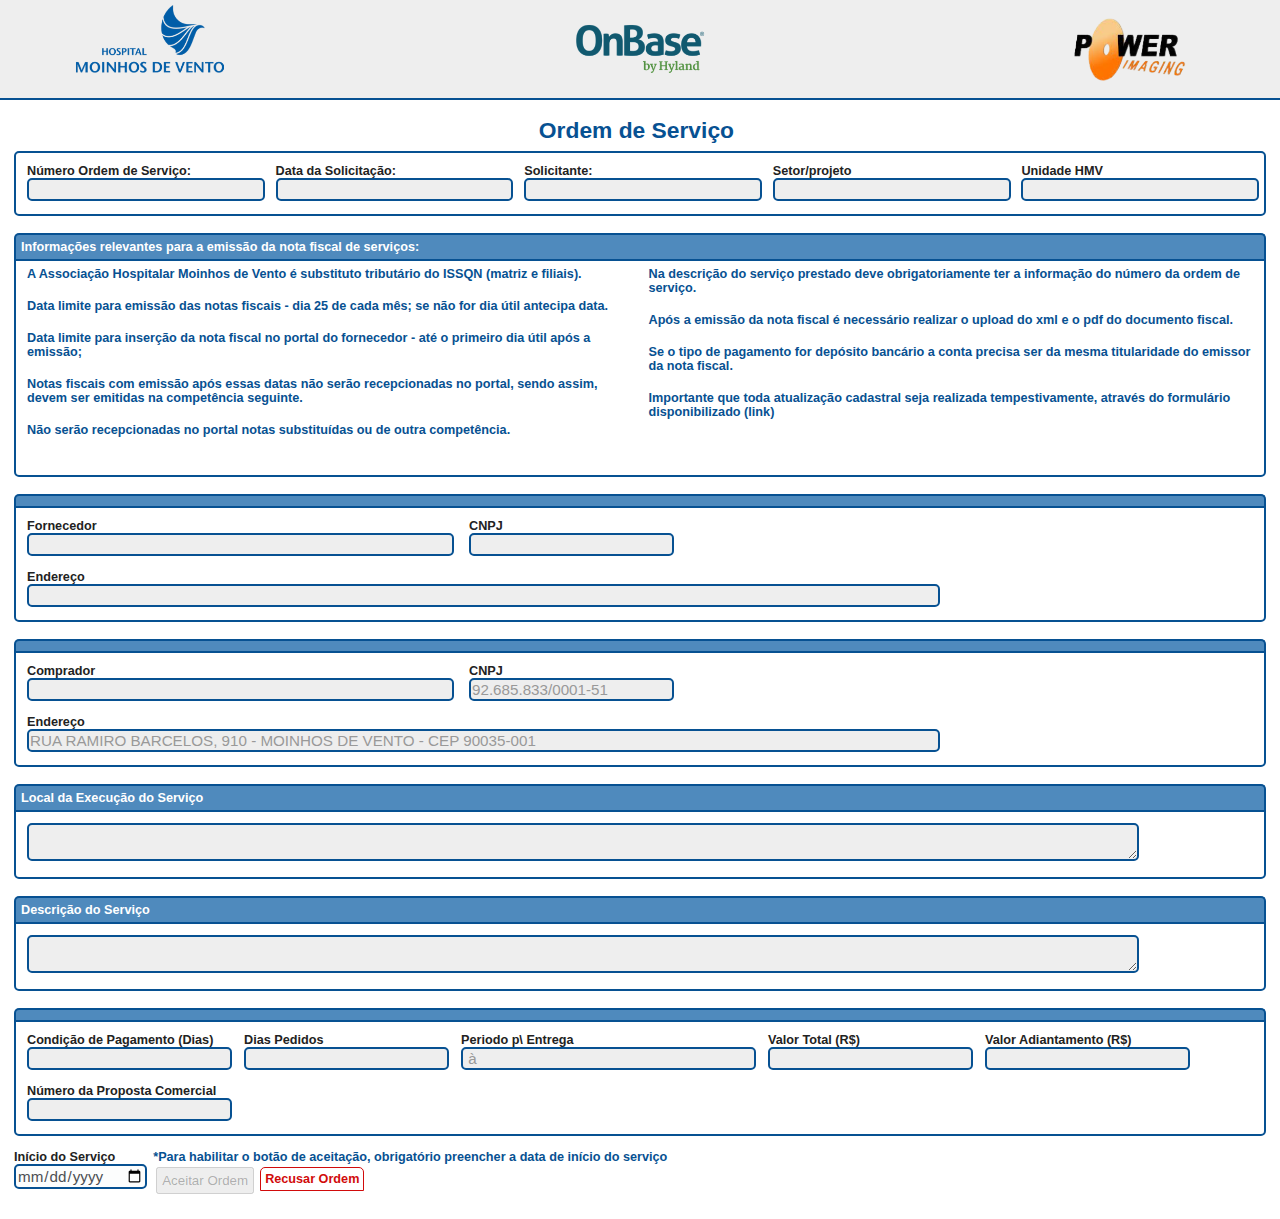
==== commit 767a782c: "botoeslol" ====
--- a/index.html
+++ b/index.html
@@ -2720,7 +2720,7 @@
                         <label for="InicioServico_input" class="field_label bold_label">Início do Serviço</label>
                         <input id="InicioServico_input" type="date" aria-required="false" tabindex="0" dir="ltr" aria-describedby="InicioServico_descriptionText" class="field_input ui-widget-content" onchange="validateData()" required=required />    
                     </div>
-                    <div id="panel105_column1_container" class="unityformelementcontentcontainer orientation_horizontal">
+                    <div id="panel105_column1_container" class="unityformelementcontentcontainer orientation_horizontal" style="margin-top: 0.5em;">
                         <span class="field_label bold_label" style="color: rgb(7, 81, 146);">*Para habilitar o botão de aceitação, obrigatório preencher a data de início do serviço</span>
                         <div dir="ltr" class="unityformelement containerFloatInherit formbutton">
                             <input type="button" id="AceitarOrdem" tabindex="0" value="Aceitar Ordem" class="" onclick="sendData('Aceito')" disabled=disabled />
--- a/Scripts/styles2.css
+++ b/Scripts/styles2.css
@@ -98,9 +98,9 @@
     left: 74%;
 }
 
+
 .botoeslol {
-    display: flex;
-    justify-content: space-between;
+    display: flex;    
     align-items: center;
 }
 
